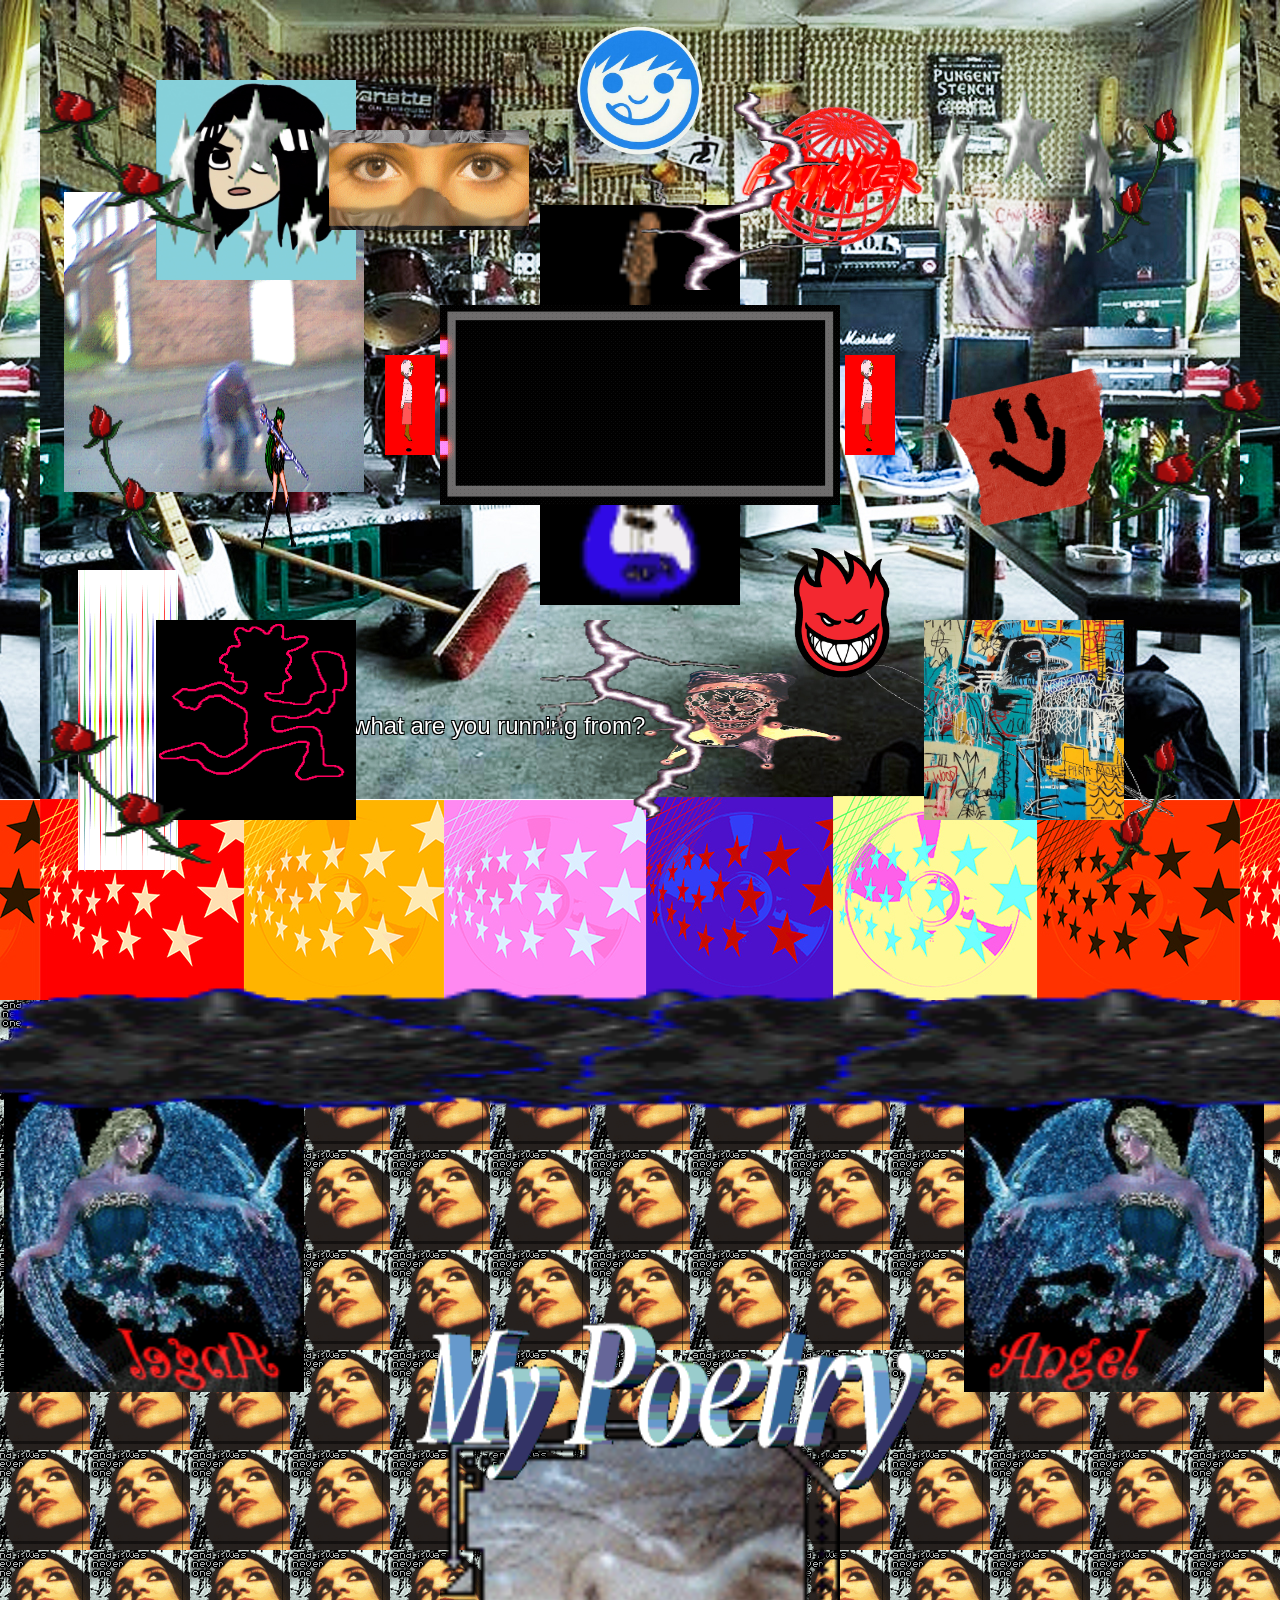
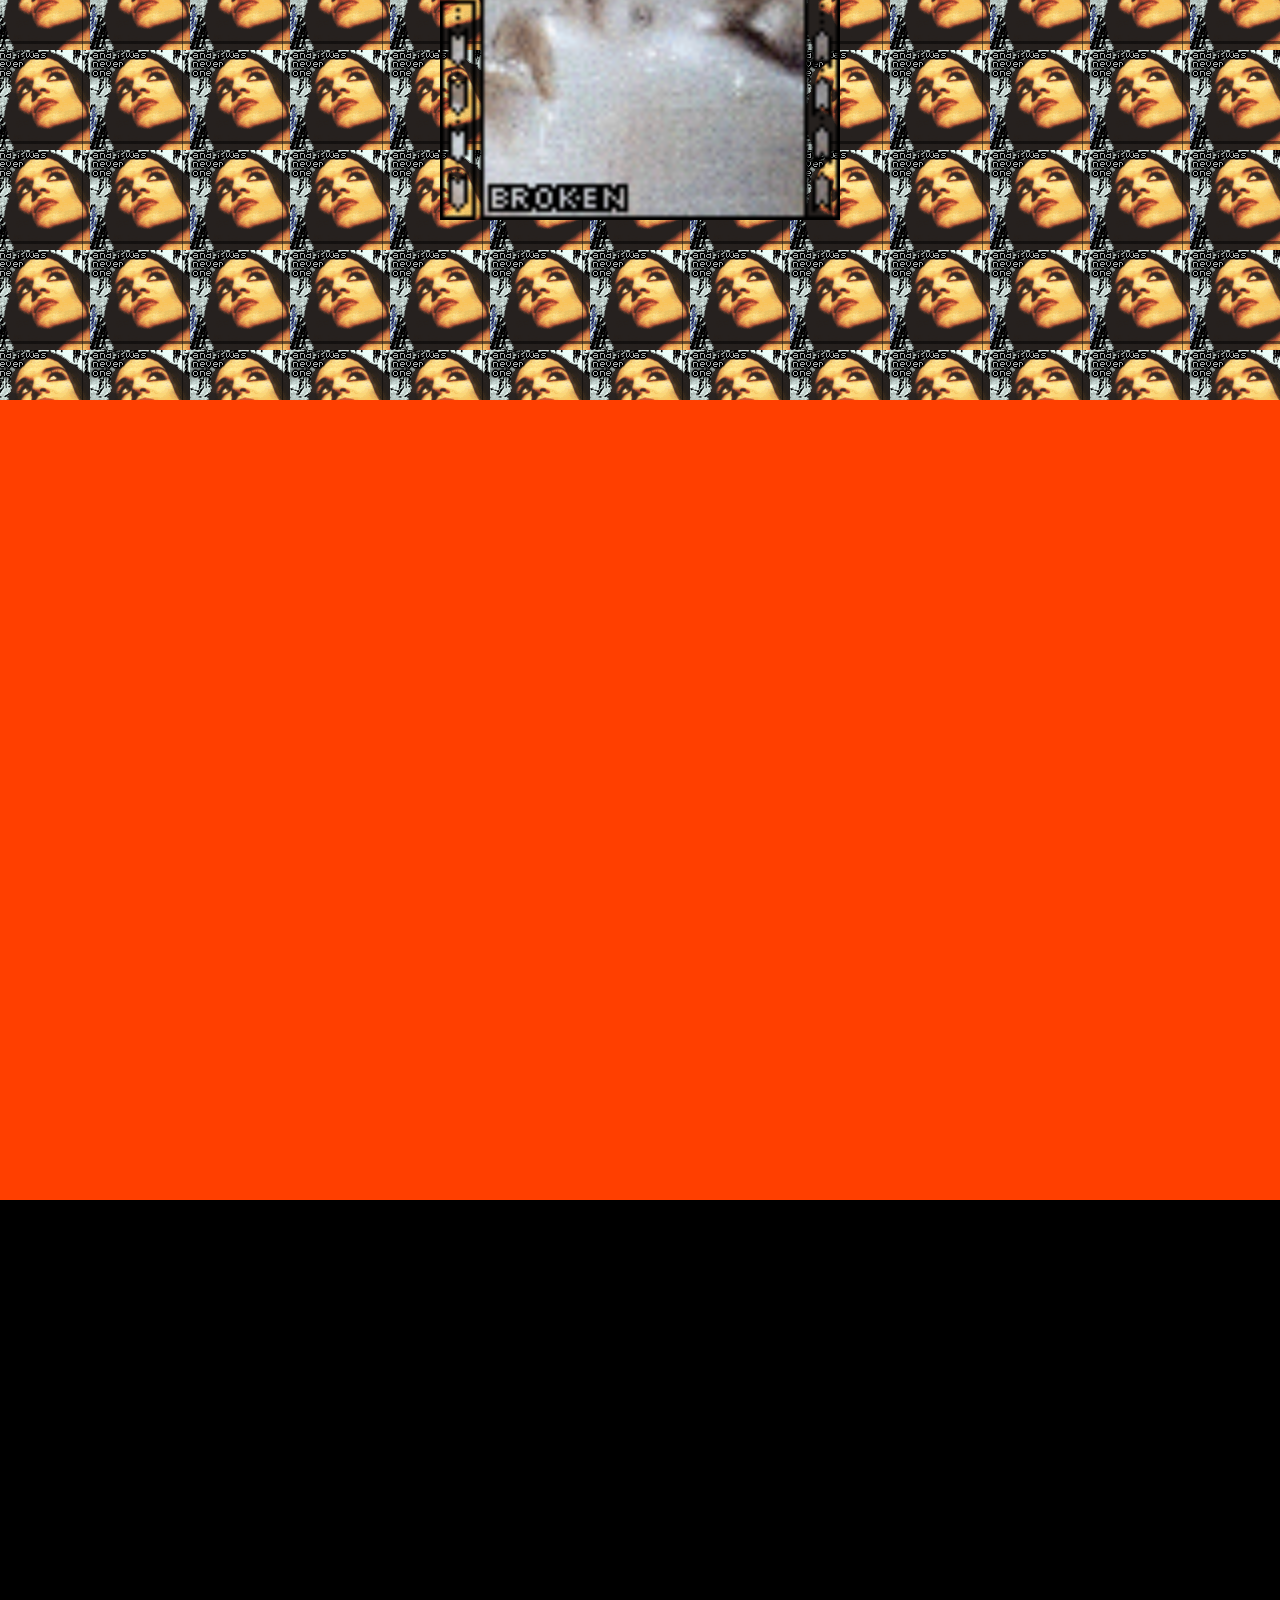
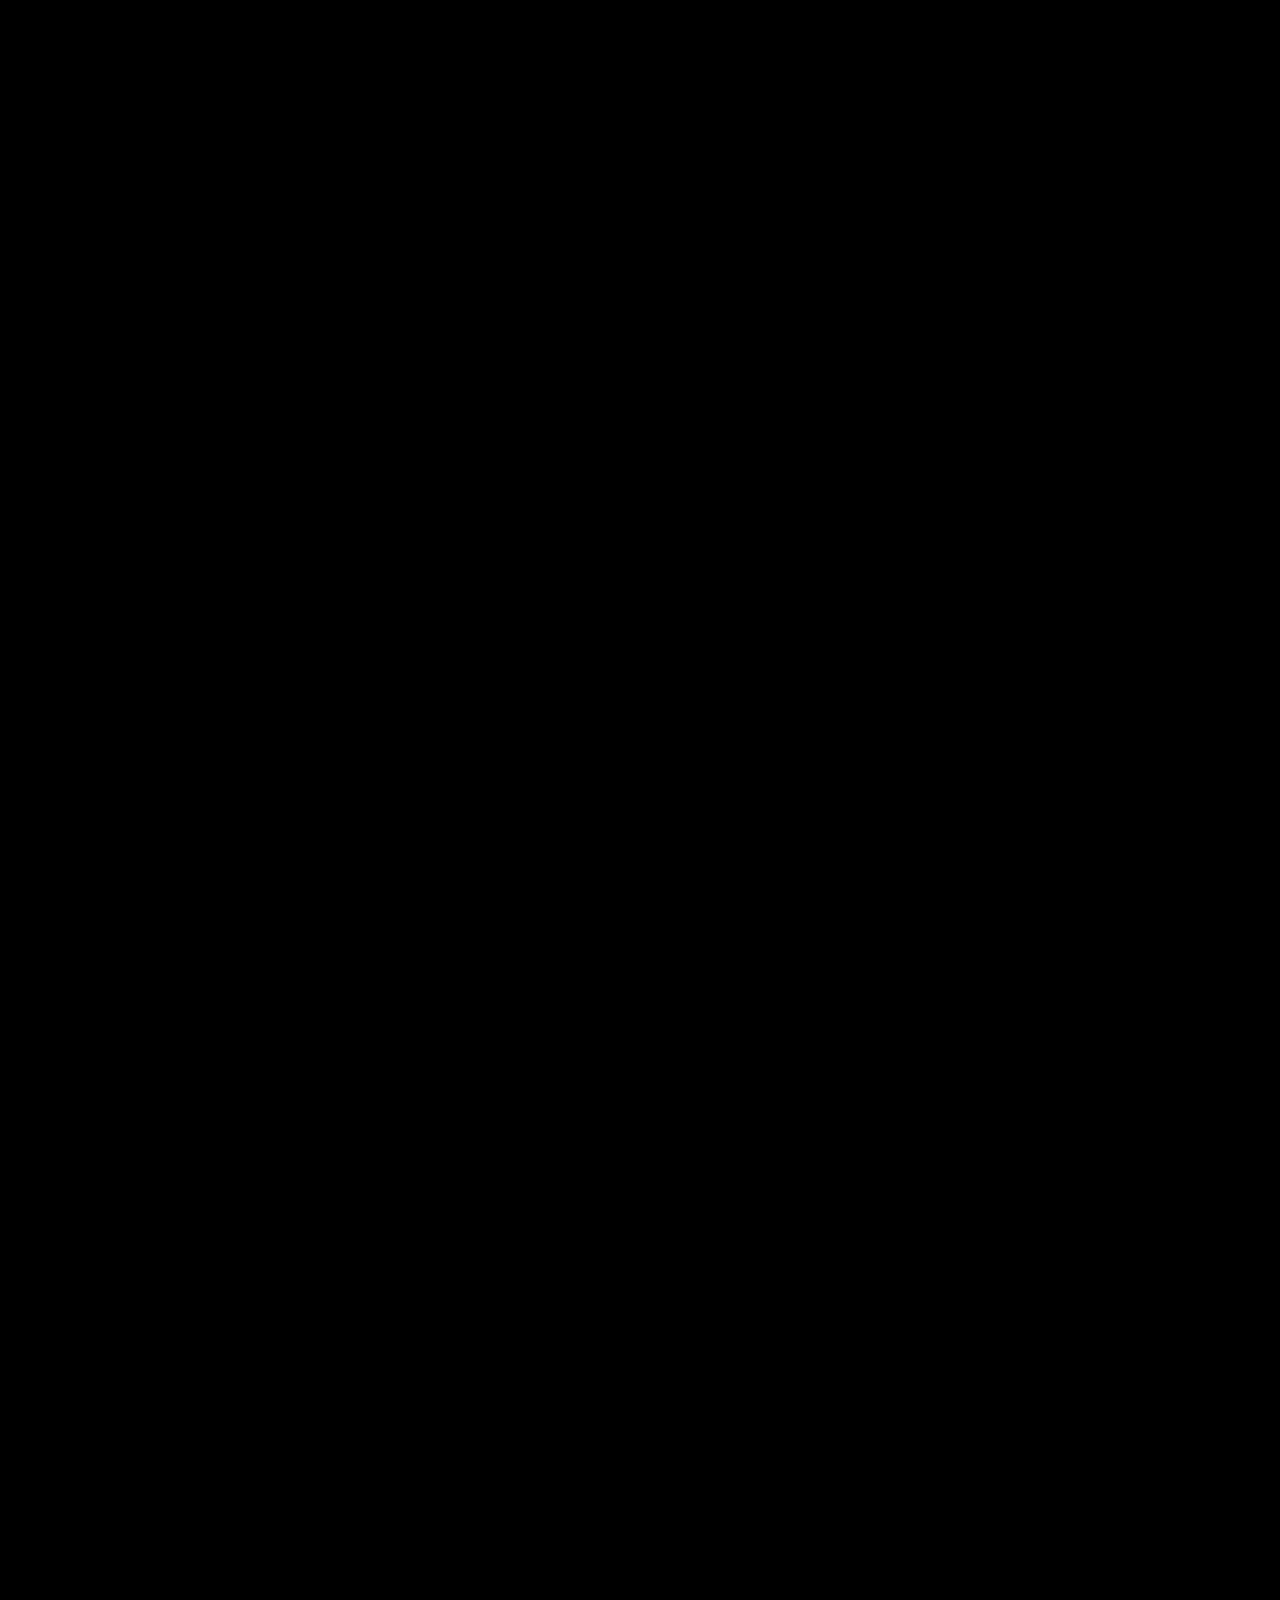
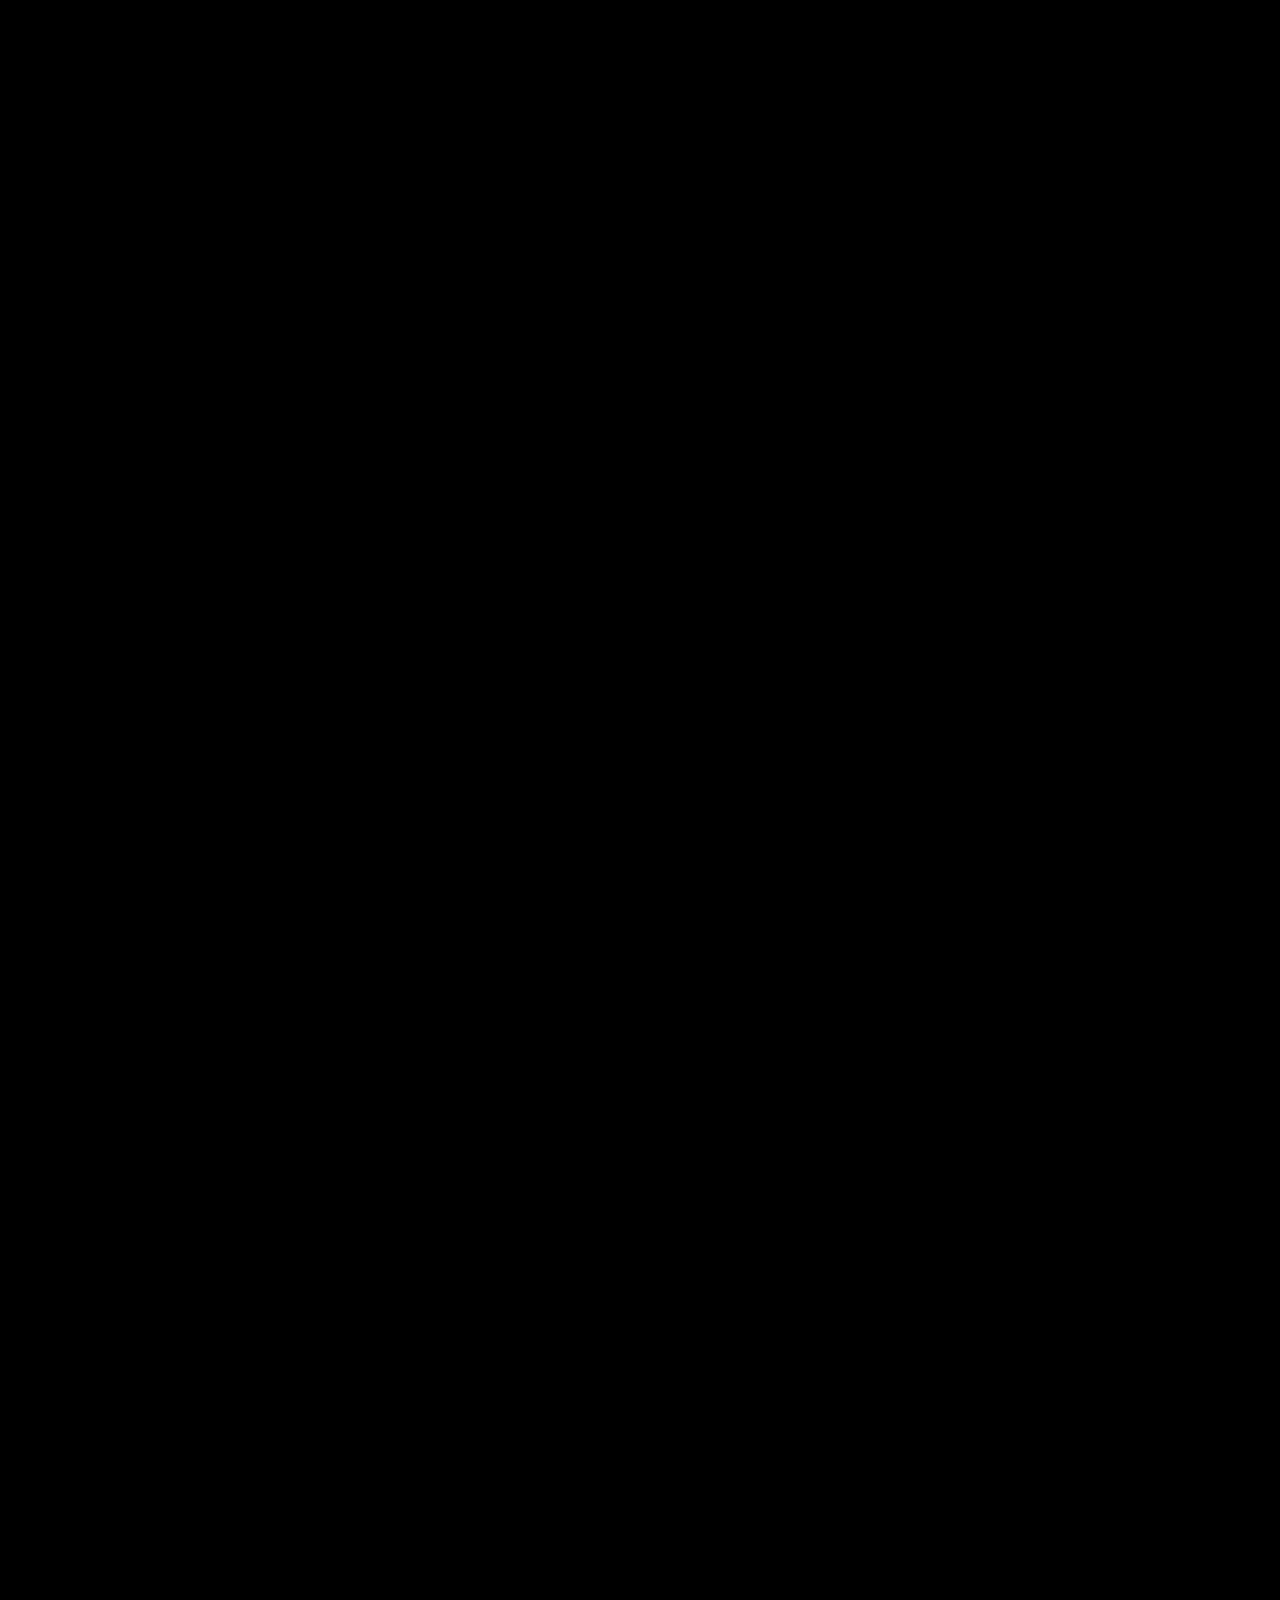
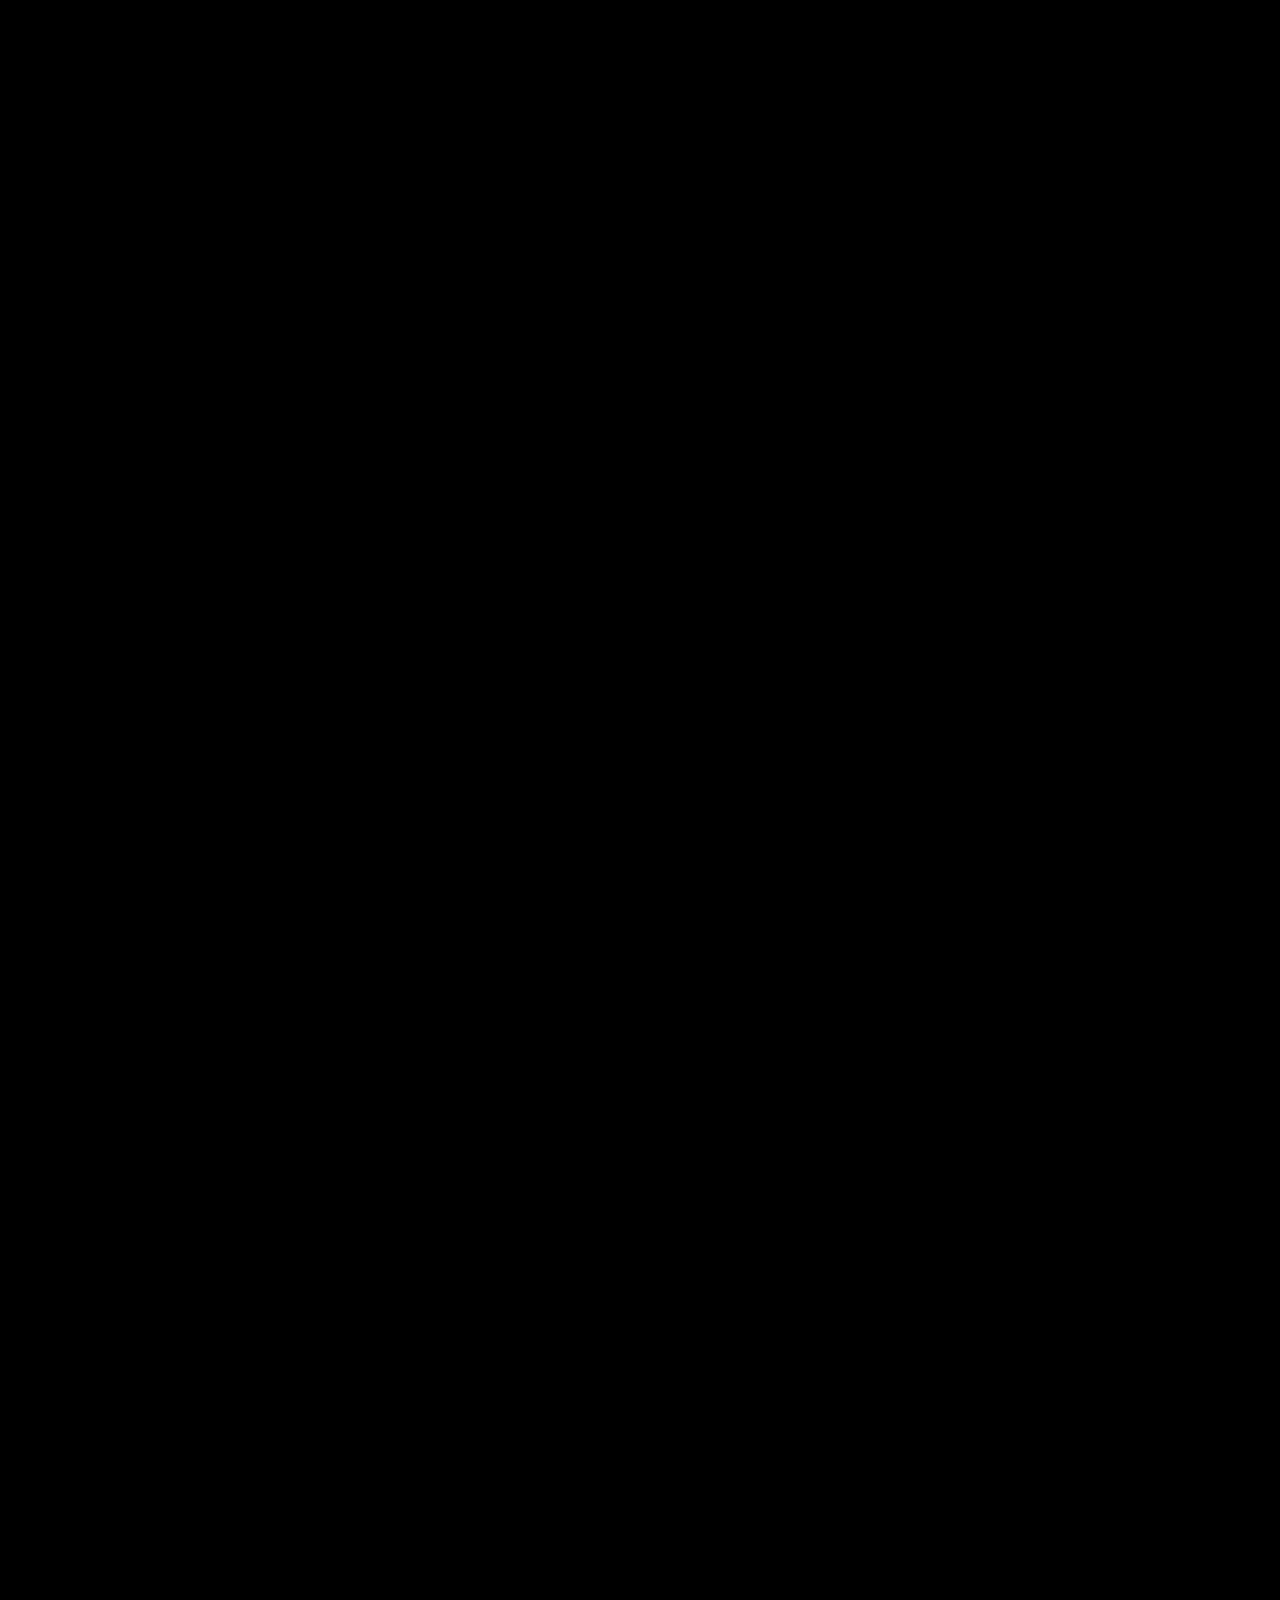
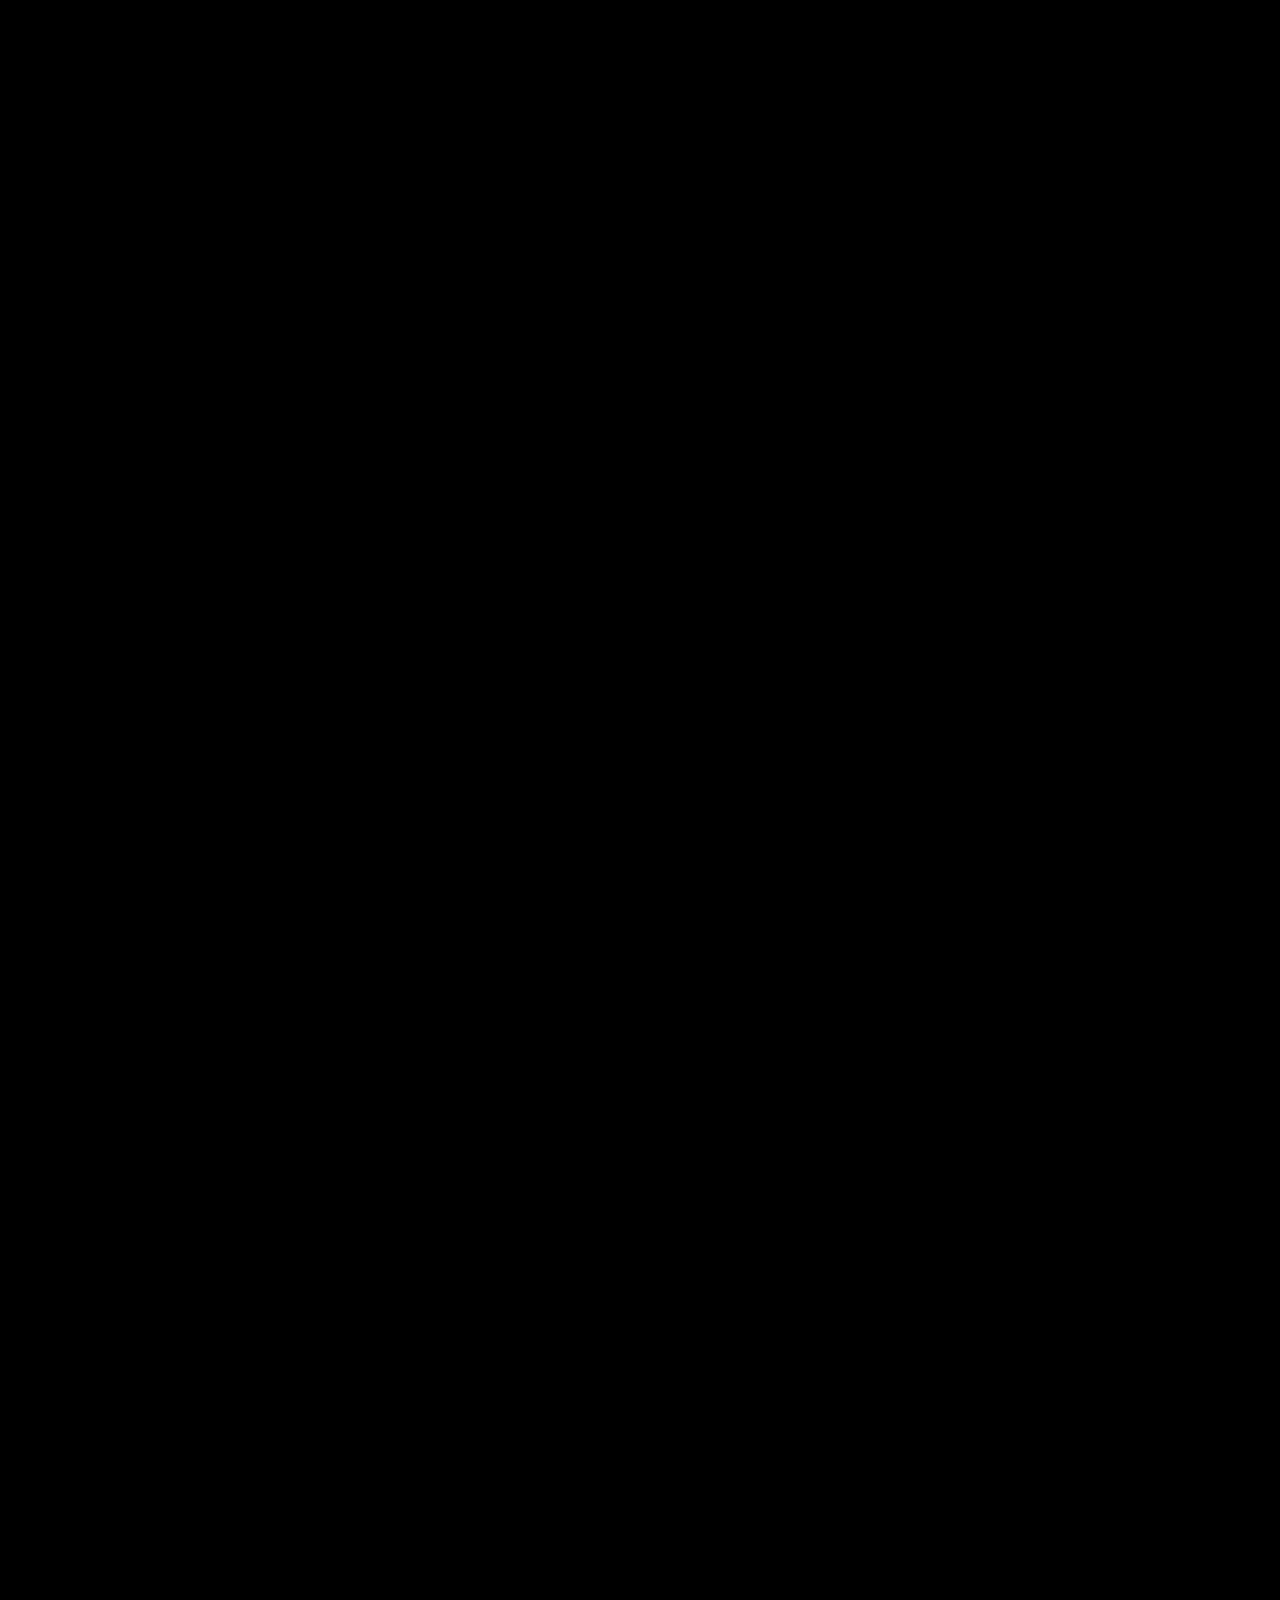
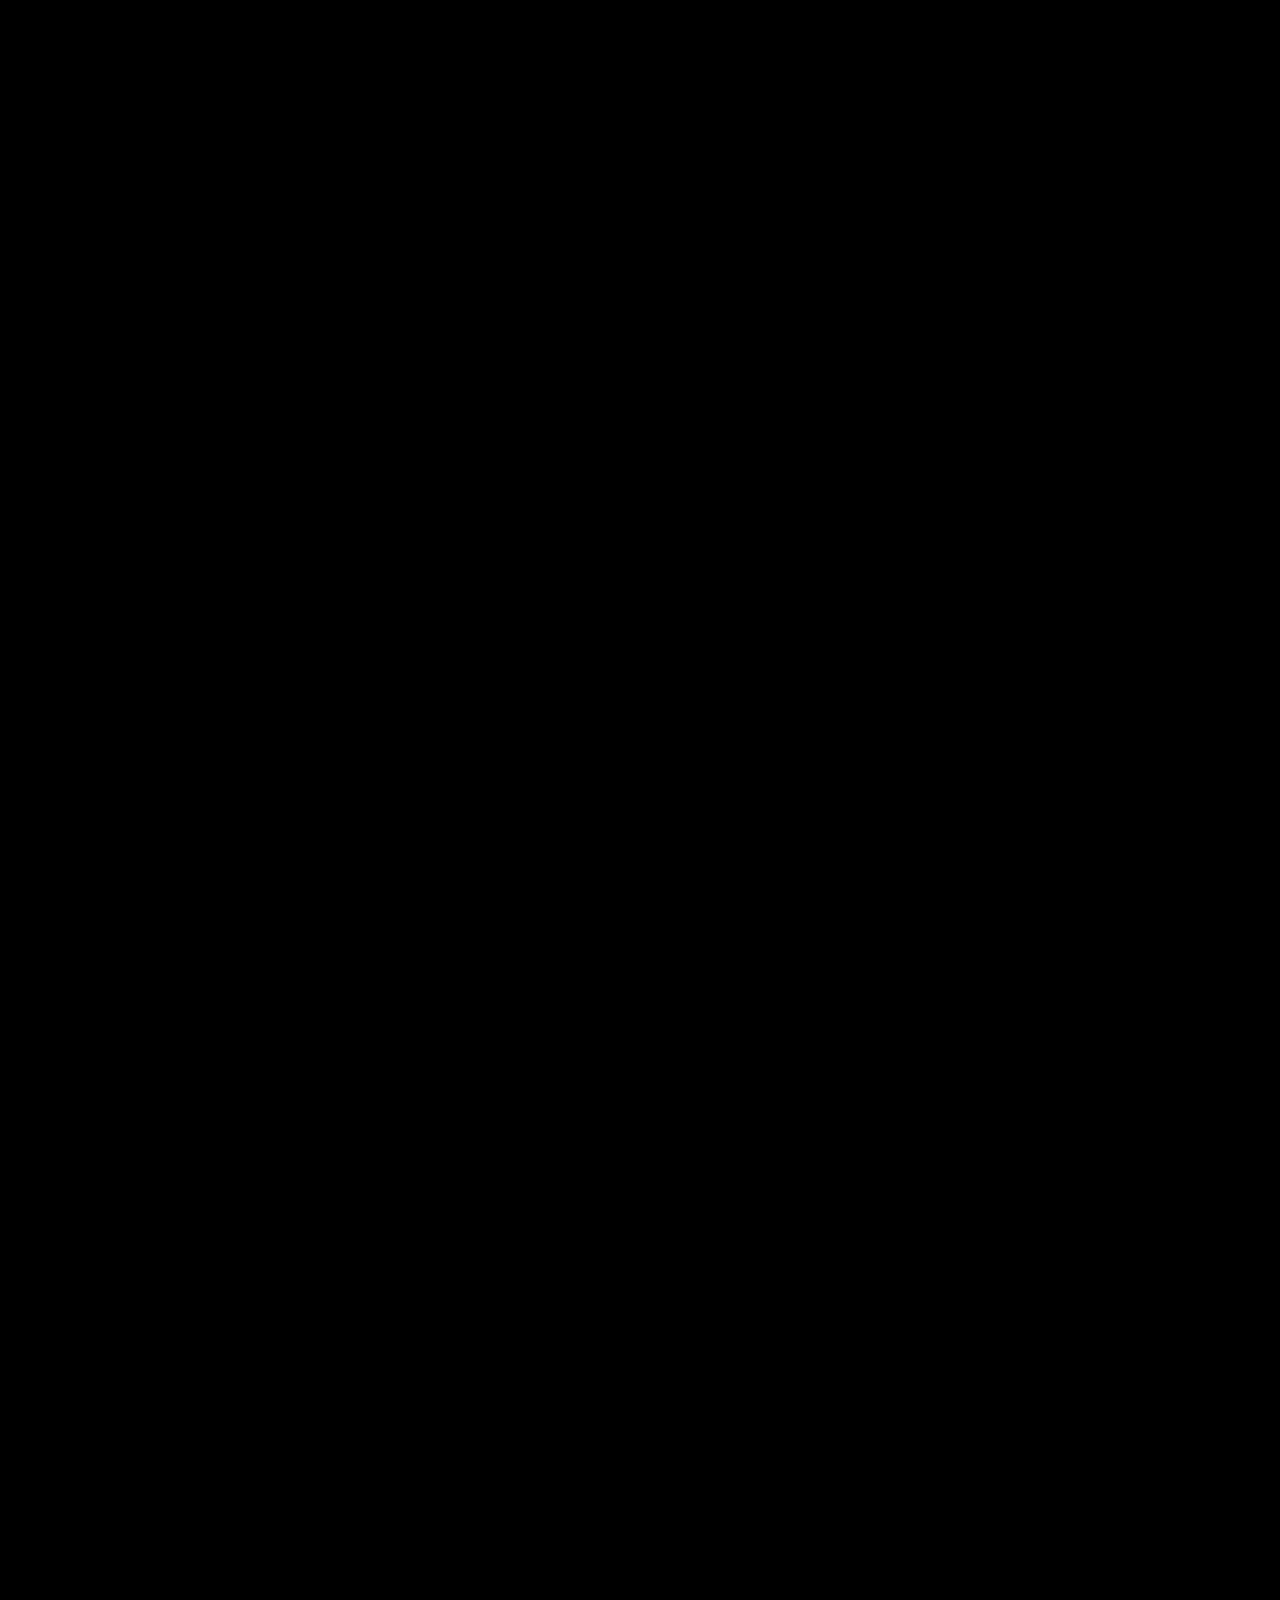
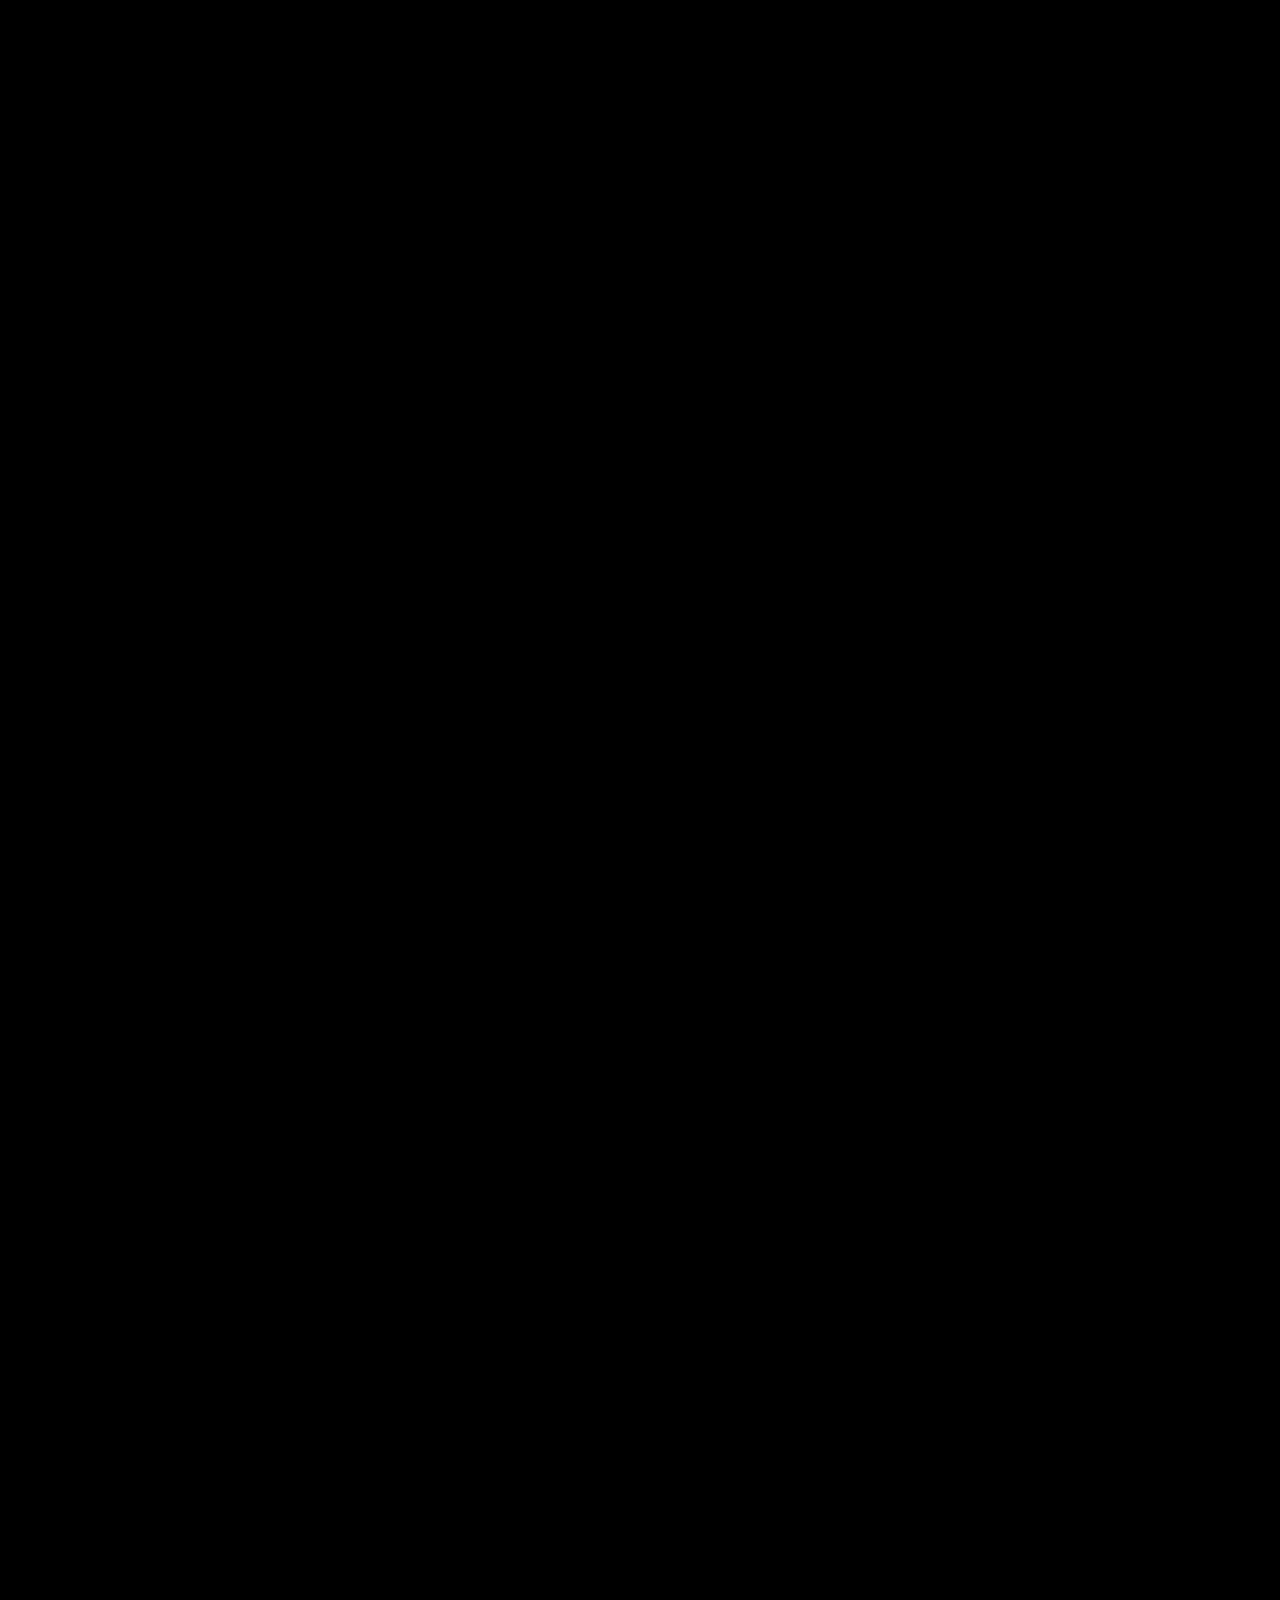
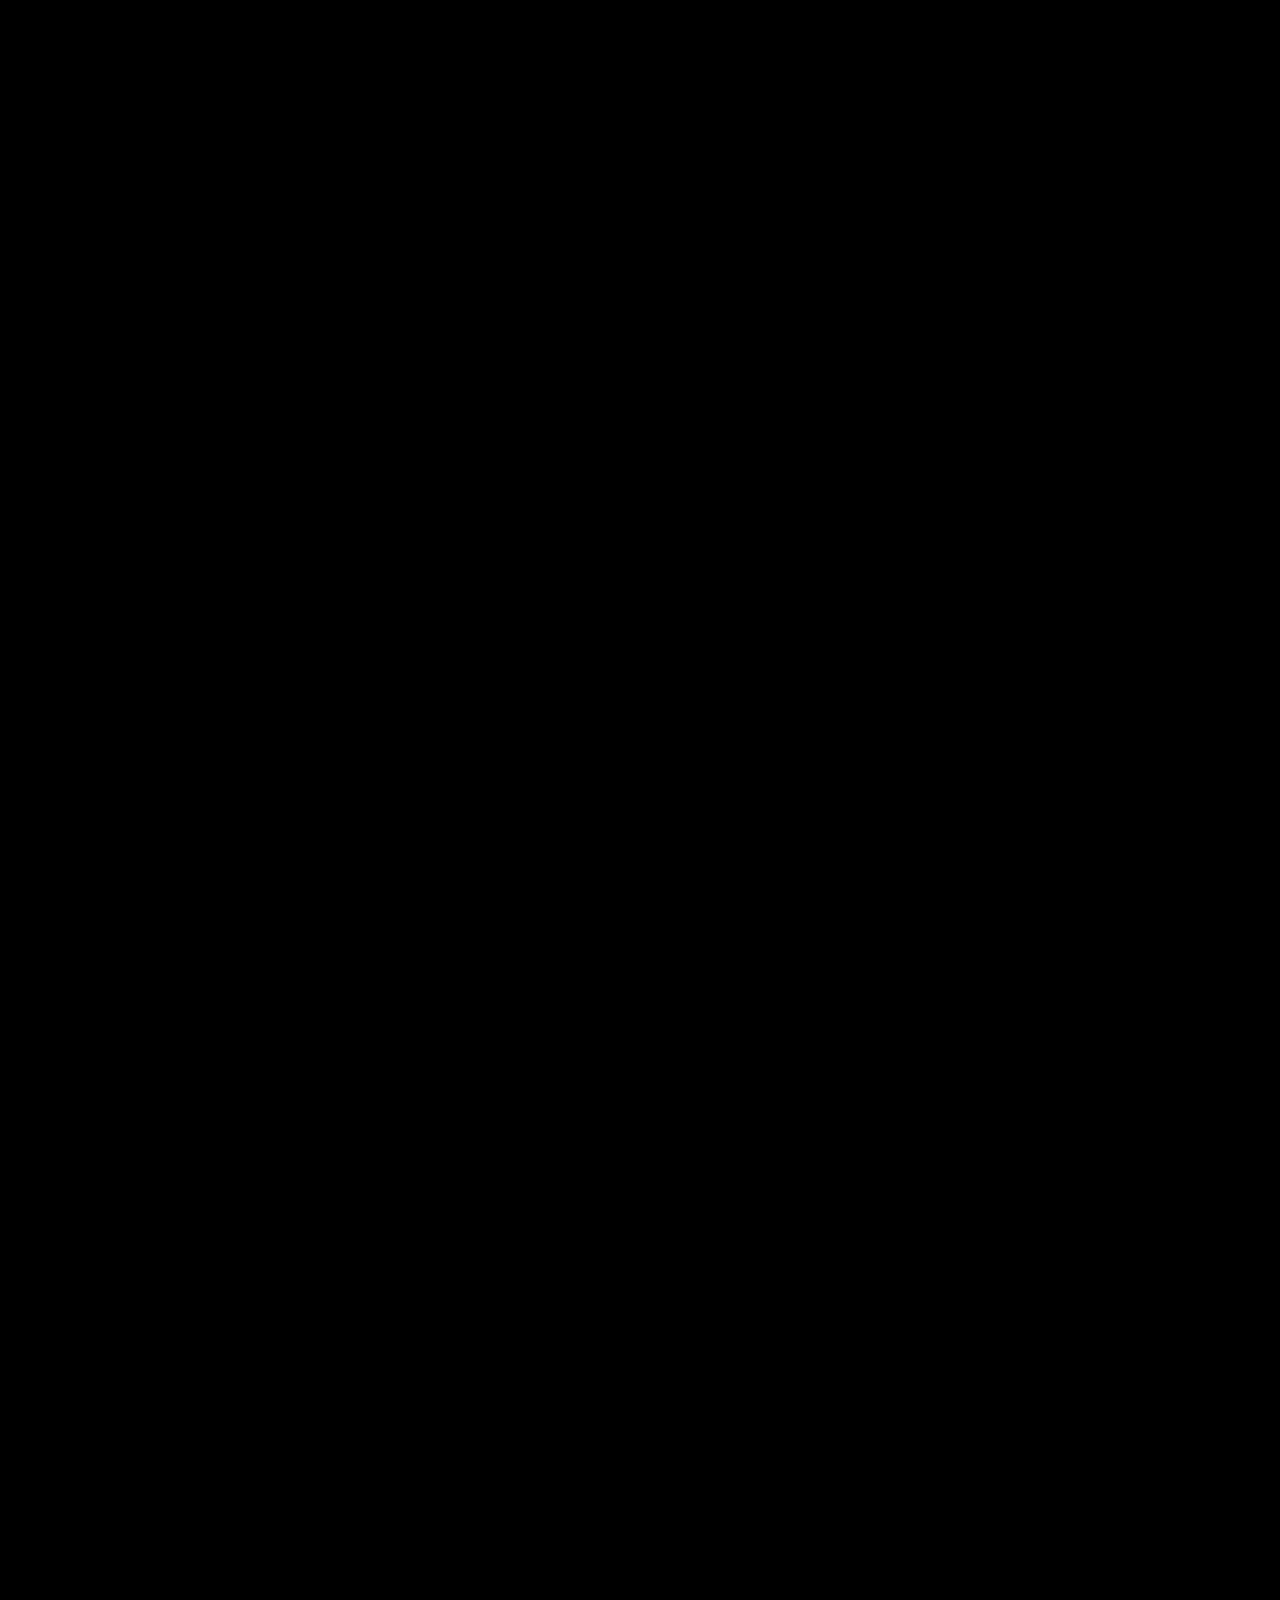
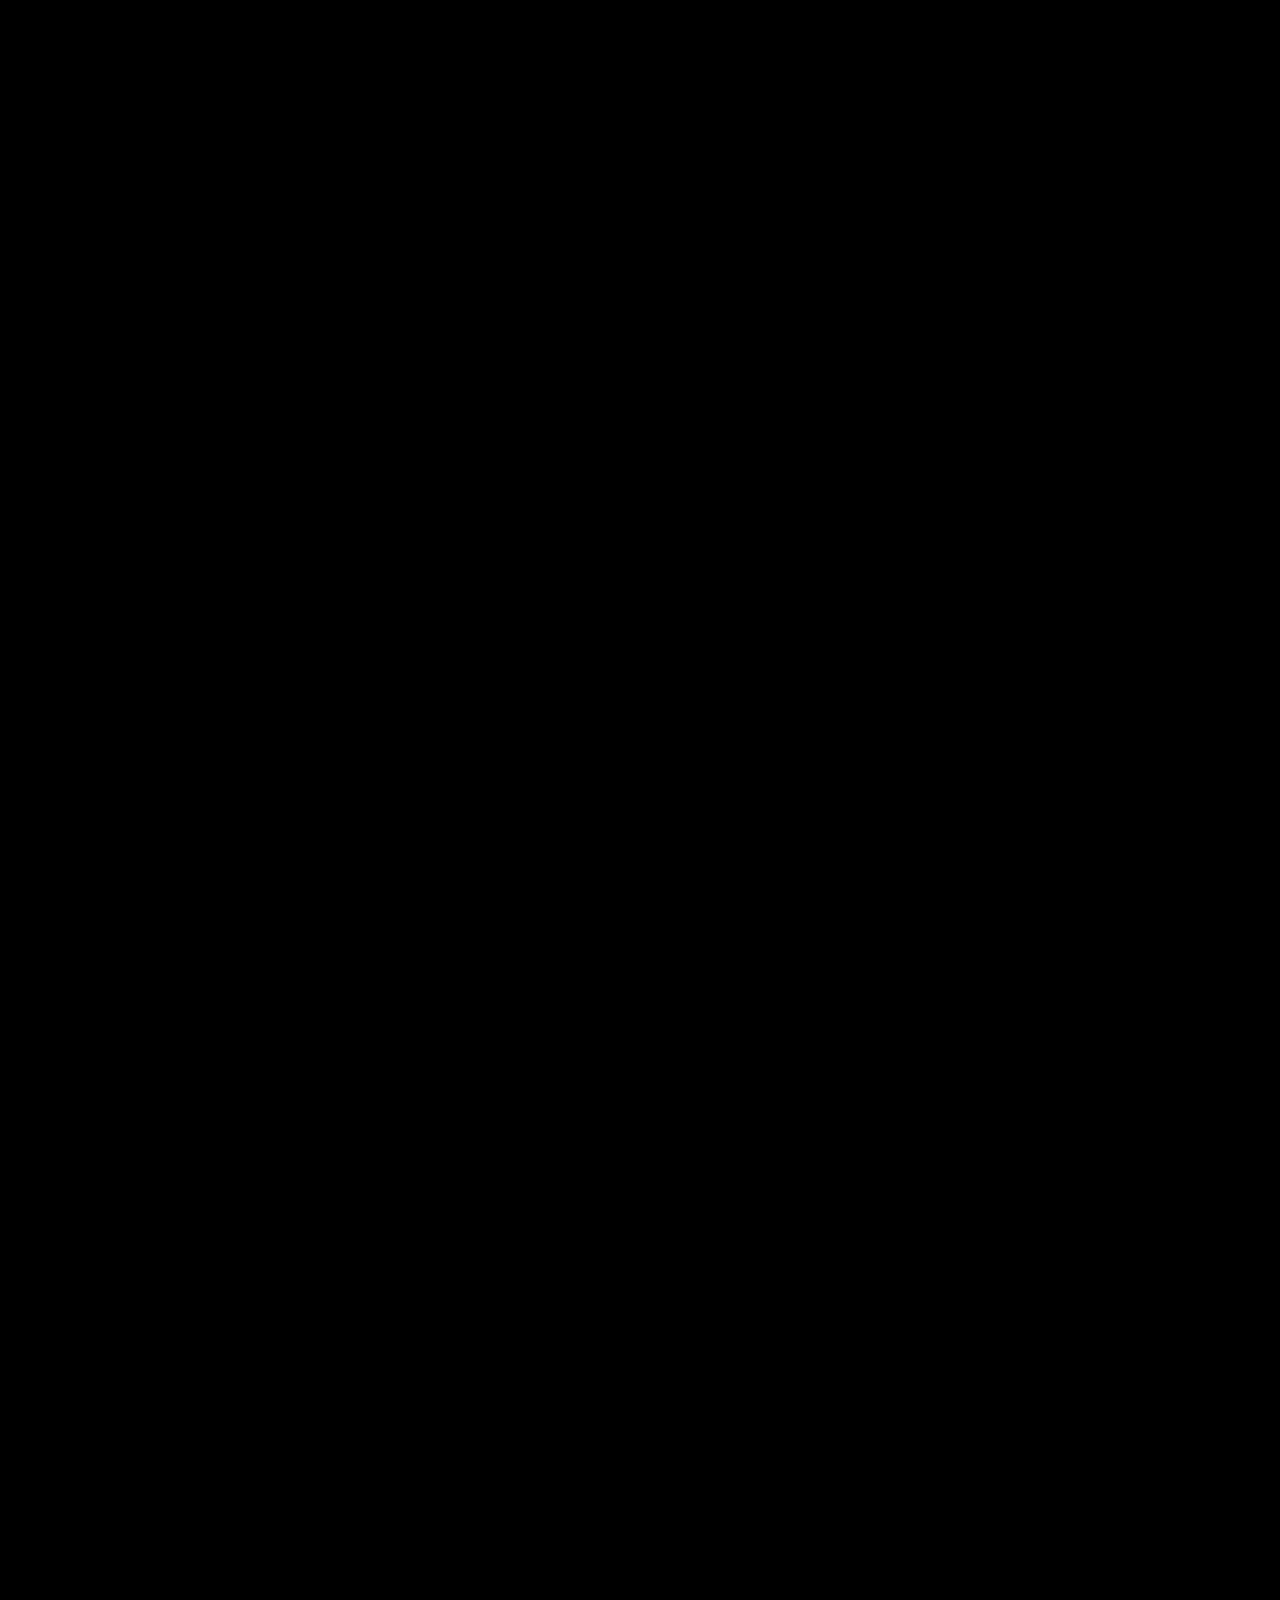
==== index.html @ 41cf7fe3 "Update index.html" ====
<!DOCTYPE html>
<html lang="en">
  <head>
    <meta charset="utf-8" />
    <meta name="viewport" content="width=device-width, initial-scale=1.0">

    <title>Feed Me Roses</title>

    <link rel="stylesheet" type="text/css" href="style.css">

    <script src="libraries/p5.min.js"></script>
    <script src="libraries/p5.sound.min.js"></script>
  </head>

  <body>
    <!-- This is the audio that autoplays upon arriving -->
    <audio id="myAudio" autoplay loop>
      <source src="thestrokes_.mp3" type="audio/mpeg">
    </audio>

    <!-- This is the first welcome screen with a bunch of overwhelming visuals from Gif Cities & some original assets -->
    <div class="backgroundcontainer">
      <p class="what">what are you running from?</p>
      <img class="scottpilgrim" src="gifs/scottpilgrim.gif" alt="gif2">
       <img class="guitar" src="gifs/guitarspace.gif" alt="gif1">
       <img class="albumcover" src="jpgs/thestrokes.jpg" alt="Album Cover">
       <img class="greystars" src="gifs/starsgrey.gif" alt="greystars">
       <img class="greystars2" src="gifs/starsgrey.gif" alt="greystars">
       <img class="flowerborders" src="gifs/flowerborder.gif" alt="flowers">
       <img class="welcometitle" src="gifs/titlecard.gif" alt="hi">
       <img class="scribble1" src="gifs/drawing.gif" alt="drawing">
       <img class="running" src="gifs/runningaway.gif" alt="run">
       <img class="paper" src="pngs/papermark.png" alt="collage">
       <img class="skate" src="gifs/skatetrick.gif" alt="trick">
       <img class="roses" src="gifs/roses.gif" alt="flowerrose">
       <img class="roses2" src="gifs/roses.gif" alt="flowerrose">
       <img class="roses3" src="gifs/roses.gif" alt="flowerrose">
       <img class="roses4" src="gifs/roses.gif" alt="flowerrose">
       <img class="roses5" src="gifs/roses.gif" alt="flowerrose">
       <img class="roses6" src="gifs/roses.gif" alt="flowerrose">
       <img class="provoker" src="gifs/output-onlinegiftools.gif"alt="provoker">
       <img class="jester" src="gifs/jester2.gif"alt="jester">
       <img class="eye" src="gifs/eyes.gif"alt="an_eye">
       <img class="bolt" src="gifs/lightning.gif"alt="electric">
       <img class="bolt2" src="gifs/lightning.gif"alt="electric">
       <img class="bolts" src="gifs/bolts.gif"alt="fiery">
       <img class="bolts2" src="gifs/bolts.gif"alt="fiery">
       <img class="flying2" src="gifs/floating.gif"alt="anime">
       <img class="throwingtornado" src="gifs/throwing.gif"alt="woah">
      <img class="flying" src="gifs/floating.gif"alt="anime">
      <img class="nefflogo" src="pngs//neff.png"  alt="neff">
      <img class="spit" src="pngs/spitfire.png" alt="fire">
      </div>

    <!-- This is the poetry world that I built using gifs from GifCities with my own poem assets -->
      <div class="world2">  
        <img class="darkangel" src="gifs/angel2.gif" alt="darkangel">
        <img class="darkangel2" src="gifs/angel2.gif" alt="darkangel">
        <img class="cloud" src="gifs/cloud.gif" alt="rain">
        <img class="cloud2" src="gifs/cloud.gif" alt="rain">
        <img class="cloud3" src="gifs/cloud.gif" alt="rain">
        <img class="cloud4" src="gifs/cloud.gif" alt="rain">
        <img class="cloud5" src="gifs/cloud.gif" alt="rain">
        <img class="cloud6" src="gifs/cloud.gif" alt="rain">
        <img class="poetry" src="gifs/poetry.gif" alt="poetry">
        <img class="broken1" src="gifs/broken_yes.gif" alt="broken">
        <img class="broken2" src="gifs/broken_woah.gif" alt="broken">
      </div>

      <!-- This is picking up the set audio upon loading and placed at the end similar to the pj5 script -->
      <script>
      var audio = document.getElementById("myAudio");
      audio.volume = 0.2; 
      </script>
    
    <!-- This links the kaleidoscope animation I made in pj5  -->
    <script src="sketch.js"></script>
  </body>
</html>
---- style.css ----
html, body {
  margin: 0;
  padding: 0;
}

body {
  height: 20000px;
  background-color: black;
}

canvas {
  display: block;
}


.backgroundcontainer {
  width: 100%;
  height: 1000px;
  background-image: url('jpgs/backgroundtop_.jpg');
  background-size: contain;
  background-position: center;
  /* border: 6px solid black; */
}

.albumcover {
  width: 200px;
  height: 200px;
  position: absolute;
  top: 80%;
  left: 80%;
  transform: translate(-50%, -50%);
}

.guitar {
  width: 200px;
  height: 400px;
  position: absolute;
  top: 45%;
  left: 50%;
  transform: translate(-50%, -50%);
}

.scottpilgrim {
  width: 200px;
  height: 200px;
  position: absolute;
  top: 20%;
  left: 20%;
  transform: translate(-50%, -50%);
}

.greystars {
  width: 200px;
  height: 200px;
  position: absolute;
  top: 20%;
  left: 80%;
  transform: translate(-50%, -50%);
}

.greystars2 {
  width: 200px;
  height: 200px;
  position: absolute;
  top: 20%;
  left: 20%;
  transform: translate(-50%, -50%);
}

.flowerborders {
  width: 100px;
  height: 300px;
  position: absolute;
  top: 80%;
  left: 10%;
  transform: translate(-50%, -50%);
}

.welcometitle {
  width: 400px;
  height: 200px;
  position: absolute;
  top: 45%;
  left: 50%;
  transform: translate(-50%, -50%);
}

.scribble1 {
  width: 400px;
  height: 200px;
  position: absolute;
  top: 80%;
  left: 80%;
  transform: translate(-50%, -50%);
}

.skate {
  width: 300px;
  height: 300px;
  position: bottom;
  margin-top: 15%;
  margin-left: 5%;

}

.running {
  width: 200px;
  height: 200px;
  position: absolute;
  top: 80%;
  left: 20%;
  transform: translate(-50%, -50%);
}

.what {
  font-family: 'Arial', sans-serif;
  font-size: 24px;
  color: white;
  text-shadow: 
    -1px -1px 0 #000,  
     1px -1px 0 #000,
    -1px  1px 0 #000,
     1px  1px 0 #000;
  position: absolute;
  top: 78%;
  left: 39%;
  transform: translate(-50%, -50%);
}

.paper {
  width: 200px;
  height: 200px;
  position: absolute;
  top: 50%;
  left: 80%;
  transform: translate(-50%, -50%);
}

.roses {
  width: 200px;
  height: 200px;
  position: absolute;
  top: 15%;
  left: 10%;
  transform: translate(-50%, -50%);
}

.roses2 {
  width: 200px;
  height: 200px;
  position: absolute;
  top: 85%;
  left: 10%;
  transform: translate(-50%, -50%);
}

.roses3 {
  width: 100px;
  height: 200px;
  position: absolute;
  top: 50%;
  left: 10%;
  transform: translate(-50%, -50%);
}

.roses4 {
  width: 100px;
  height: 200px;
  position: absolute;
  top: 6%;
  left: 85%;
  transform: scaleX(-1);
}

.roses5 {
  width: 200px;
  height: 200px;
  position: absolute;
  top: 36%;
  left: 85%;
  transform: scaleX(-1);
}

.roses6 {
  width: 100px;
  height: 200px;
  position: absolute;
  top: 76%;
  left: 85%;
  transform: scaleX(-1);
}

.provoker {
  width: 200px;
  height: 200px;
  position: absolute;
  top: 20%;
  left: 65%;
  transform: translate(-50%, -50%);
}

.jester {
  width: 200px;
  height: 100px;
  position: absolute;
  top: 80%;
  left: 58%;
  transform: translate(-50%, -50%);
}

.eye{
  width: 200px;
  height: 100px;
  position: absolute;
  top: 20%;
  left: 33.5%;
  transform: translate(-50%, -50%);
}

.bolt {
  width: 500px;
  height: 400px;
  position: absolute;
  top: 80%;
  left: 50%;
  transform: translate(-50%, -50%);
}

.bolt2 {
  width: 500px;
  height: 400px;
  position: absolute;
  top: 10%;
  left: 50%;
  transform: scaleY(-1);
}

.bolts {
  width: 200px;
  height: 200px;
  position: absolute;
  top: 80%;
  left: 50%;
  transform: translate(-50%, -50%);
}

.bolts2 {
  width: 200px;
  height: 200px;
  position: absolute;
  top: 10%;
  left: 50%;
  transform: scaleY(-1);
}

.throwingtornado {
  width: 250px;
  height: 200px;
  position: absolute;
  top: 50%;
  left: 30%;
  transform: translate(-50%, -50%);
}

.flying {
  width: 50px;
  height: 100px;
  position: absolute;
  top: 45%;
  left: 68%;
  transform: translate(-50%, -50%);
}

.flying2 {
  width: 50px;
  height: 100px;
  position: absolute;
  top: 45%;
  left: 32%;
  transform: translate(-50%, -50%);
}

.nefflogo {
  width: 150px;
  height: 150px;
  position: absolute;
  top: 10%;
  left: 50%;
  transform: translate(-50%, -50%);
}

.spit{ 
  width: 150px;
  height: 150px;
  position: absolute;
  top: 68%;
  left: 66%;
  transform: translate(-50%, -50%);
}

.world2{
  width: 100%;
  height: 1000px;
  background-image: url('gifs/broken_woah.gif');
  background-size: absolute;
  background-position: center;

}


.littleangel{
  width: 300px;
  height: 300px;
  position: absolute;
  top: 140%;
  left: 13%;
  transform: translate(-50%, -50%);
}

.cloud {
  width: 1000px;
  height: 200px;
  position: absolute;
  top: 120%;
  left: 50%;
  transform: translate(-50%, -50%);
}

.cloud2 {
  width: 1000px;
  height: 200px;
  position: absolute;
  top: 120%;
  left: 15%;
  transform: translate(-50%, -50%);
}

.cloud3 {
  width: 1000px;
  height: 200px;
  position: absolute;
  top: 120%;
  left: 35%;
  transform: translate(-50%, -50%);
}

.cloud4 {
  width: 1000px;
  height: 200px;
  position: absolute;
  top: 120%;
  left: 65%;
  transform: translate(-50%, -50%);
}

.cloud5 {
  width: 1000px;
  height: 200px;
  position: absolute;
  top: 120%;
  left: 15%;
  transform: translate(-50%, -50%);
}

.cloud6 {
  width: 1000px;
  height: 200px;
  position: absolute;
  top: 120%;
  left: 85%;
  transform: translate(-50%, -50%);
}

.darkangel {
  width: 300px;
  height: 300px;
  position: absolute;
  top: 138%;
  left: 87%;
  transform: translate(-50%, -50%);
}

.darkangel2 {
  width: 300px;
  height: 300px;
  position: absolute;
  top: 138%;
  left: 12%;
  transform: translate(-50%, -50%) scaleX(-1);
}


.poetry {
  width: 600px;
  height: 200px;
  position: absolute;
  top: 155%;
  left: 50%;
  transform: translate(-50%, -50%);
  z-index: 2;
}

.broken1 {
  width: 400px;
  height: 400px;
  position: absolute; 
  top: 180%;
  left: 50%;
  transform: translate(-50%, -50%);
  z-index: 1;
}
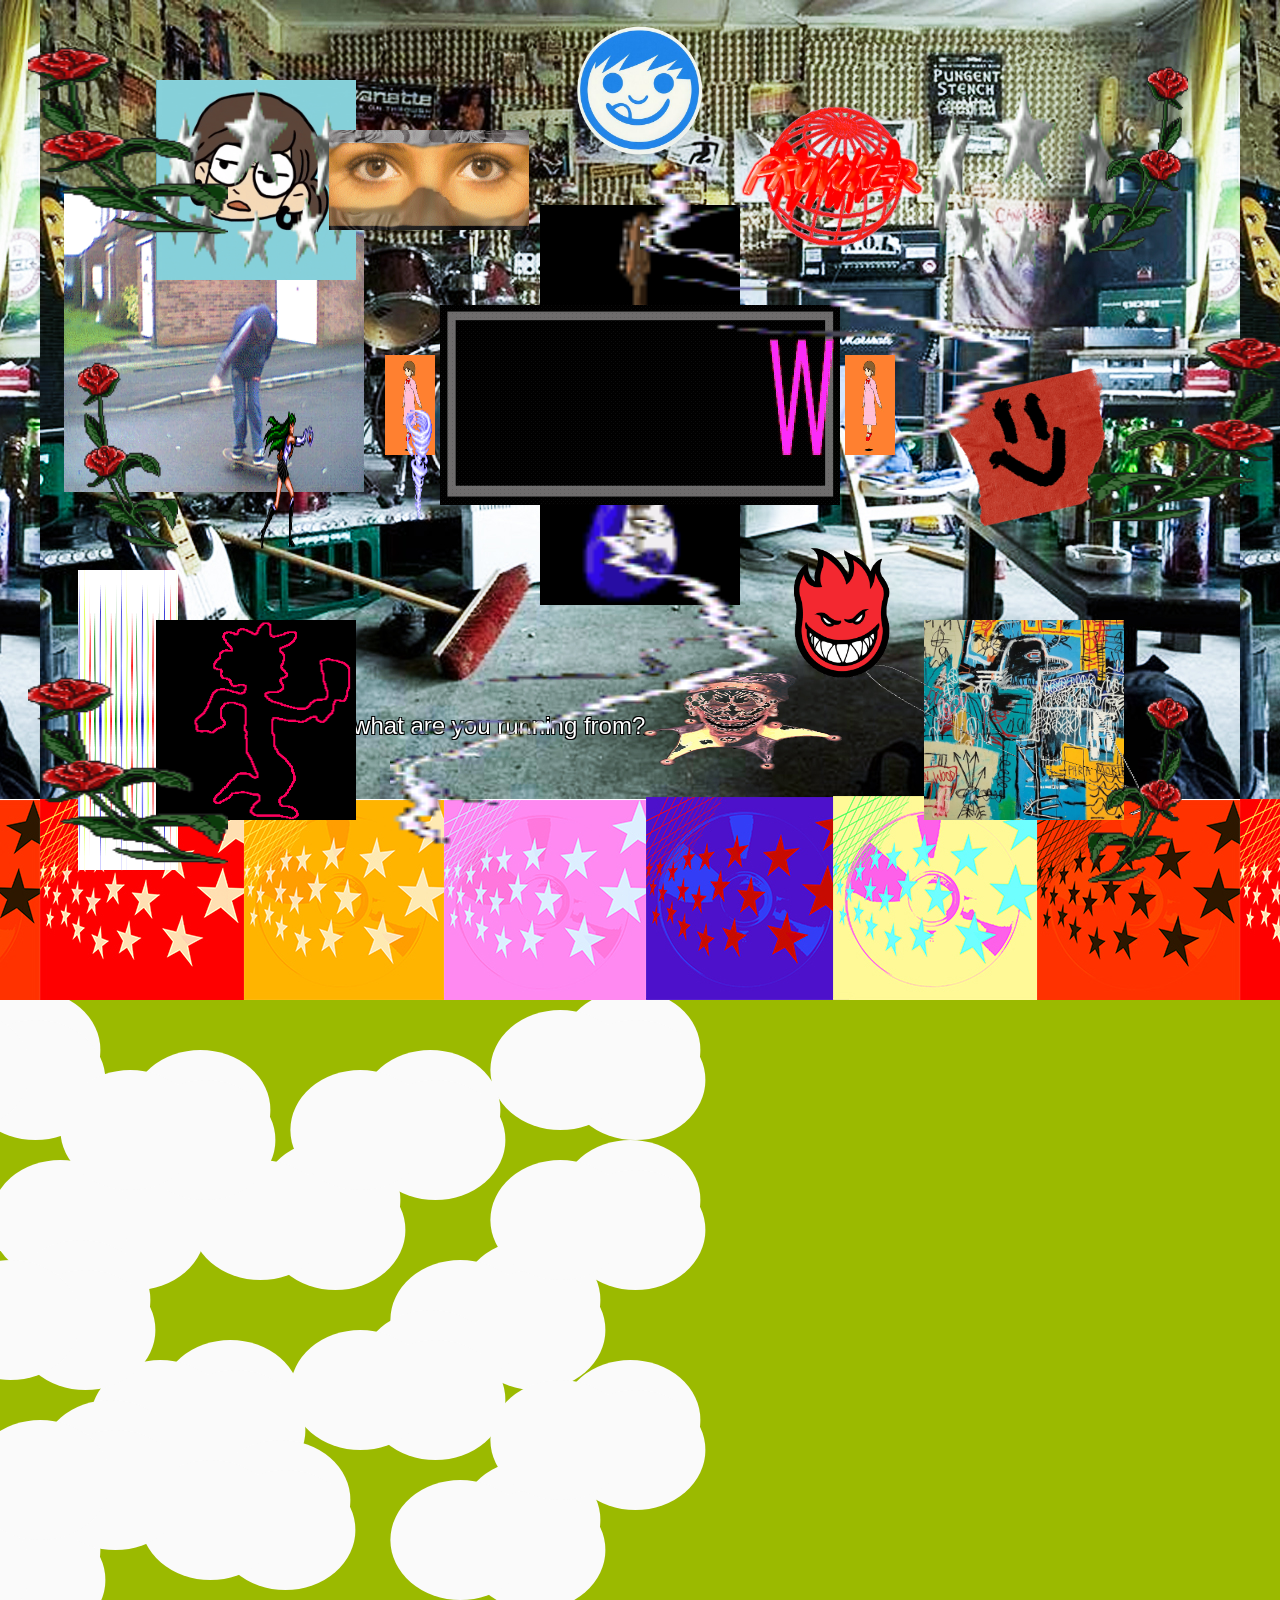
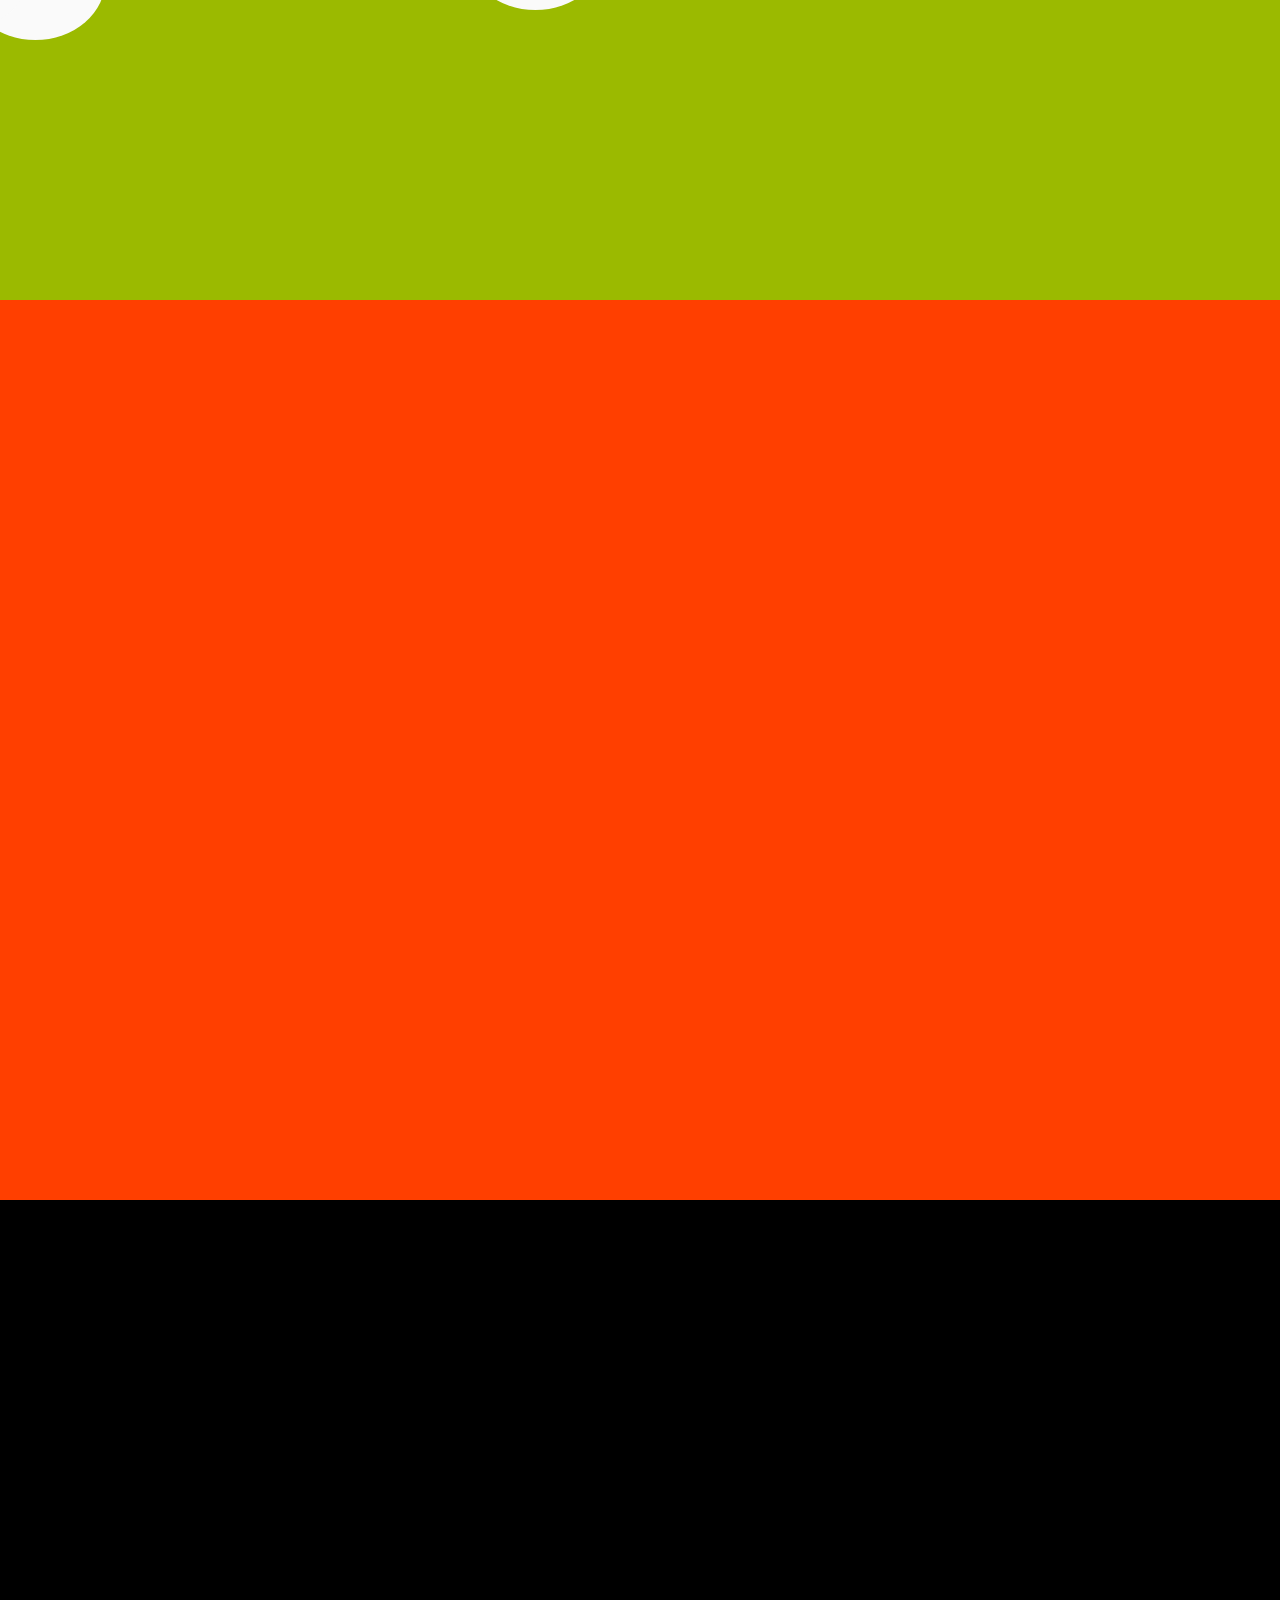
==== commit 6efacd8c: "i messed up the names" ====
--- a/index.html
+++ b/index.html
@@ -14,9 +14,9 @@
 
   <body>
     <!-- This is the audio that autoplays upon arriving -->
-    <audio id="myAudio" autoplay loop>
+    <!-- <audio id="myAudio" autoplay loop>
       <source src="thestrokes_.mp3" type="audio/mpeg">
-    </audio>
+    </audio> -->
 
     <!-- This is the first welcome screen with a bunch of overwhelming visuals from Gif Cities & some original assets -->
     <div class="backgroundcontainer">
@@ -52,19 +52,13 @@
       <img class="spit" src="pngs/spitfire.png" alt="fire">
       </div>
 
-    <!-- This is the poetry world that I built using gifs from GifCities with my own poem assets -->
-      <div class="world2">  
-        <img class="darkangel" src="gifs/angel2.gif" alt="darkangel">
-        <img class="darkangel2" src="gifs/angel2.gif" alt="darkangel">
-        <img class="cloud" src="gifs/cloud.gif" alt="rain">
-        <img class="cloud2" src="gifs/cloud.gif" alt="rain">
-        <img class="cloud3" src="gifs/cloud.gif" alt="rain">
-        <img class="cloud4" src="gifs/cloud.gif" alt="rain">
-        <img class="cloud5" src="gifs/cloud.gif" alt="rain">
-        <img class="cloud6" src="gifs/cloud.gif" alt="rain">
-        <img class="poetry" src="gifs/poetry.gif" alt="poetry">
-        <img class="broken1" src="gifs/broken_yes.gif" alt="broken">
-        <img class="broken2" src="gifs/broken_woah.gif" alt="broken">
+    <!-- This puts my p5 sketch into a parent container -->
+      <div id="javascriptone">  
+    
+      </div>
+
+      <div id="kaleidoscope">
+        
       </div>
 
       <!-- This is picking up the set audio upon loading and placed at the end similar to the pj5 script -->
@@ -75,5 +69,6 @@
     
     <!-- This links the kaleidoscope animation I made in pj5  -->
     <script src="sketch.js"></script>
+    <script src="clouds.js"></script>
   </body>
 </html>
--- a/style.css
+++ b/style.css
@@ -4,7 +4,7 @@
 }
 
 body {
-  height: 20000px;
+  height: 3500px;
   background-color: black;
 }
 
@@ -409,3 +409,13 @@
   transform: translate(-50%, -50%);
   z-index: 1;
 }
+
+.javascriptone {
+  width: 100%;
+  height: 1000px;
+}
+
+.kaleidoscope {
+   width: 100%;
+  height: 1000px;
+}
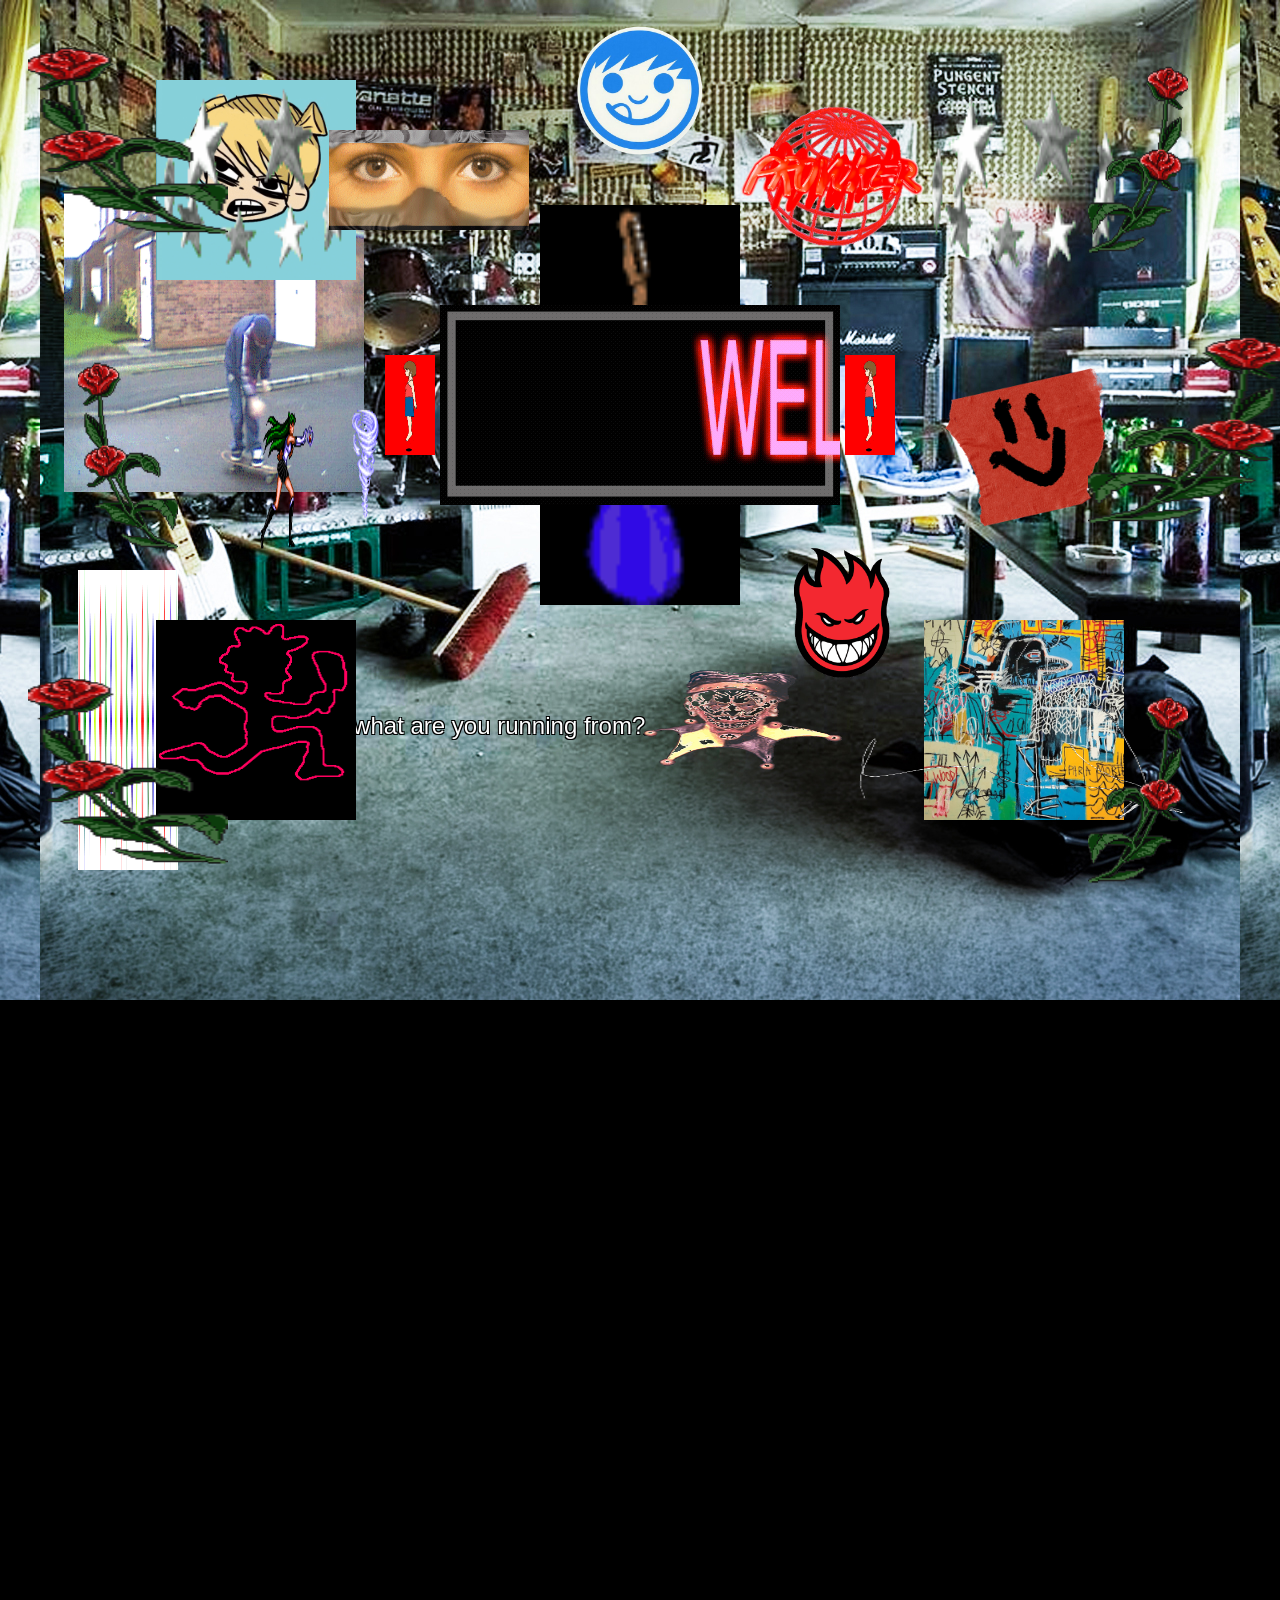
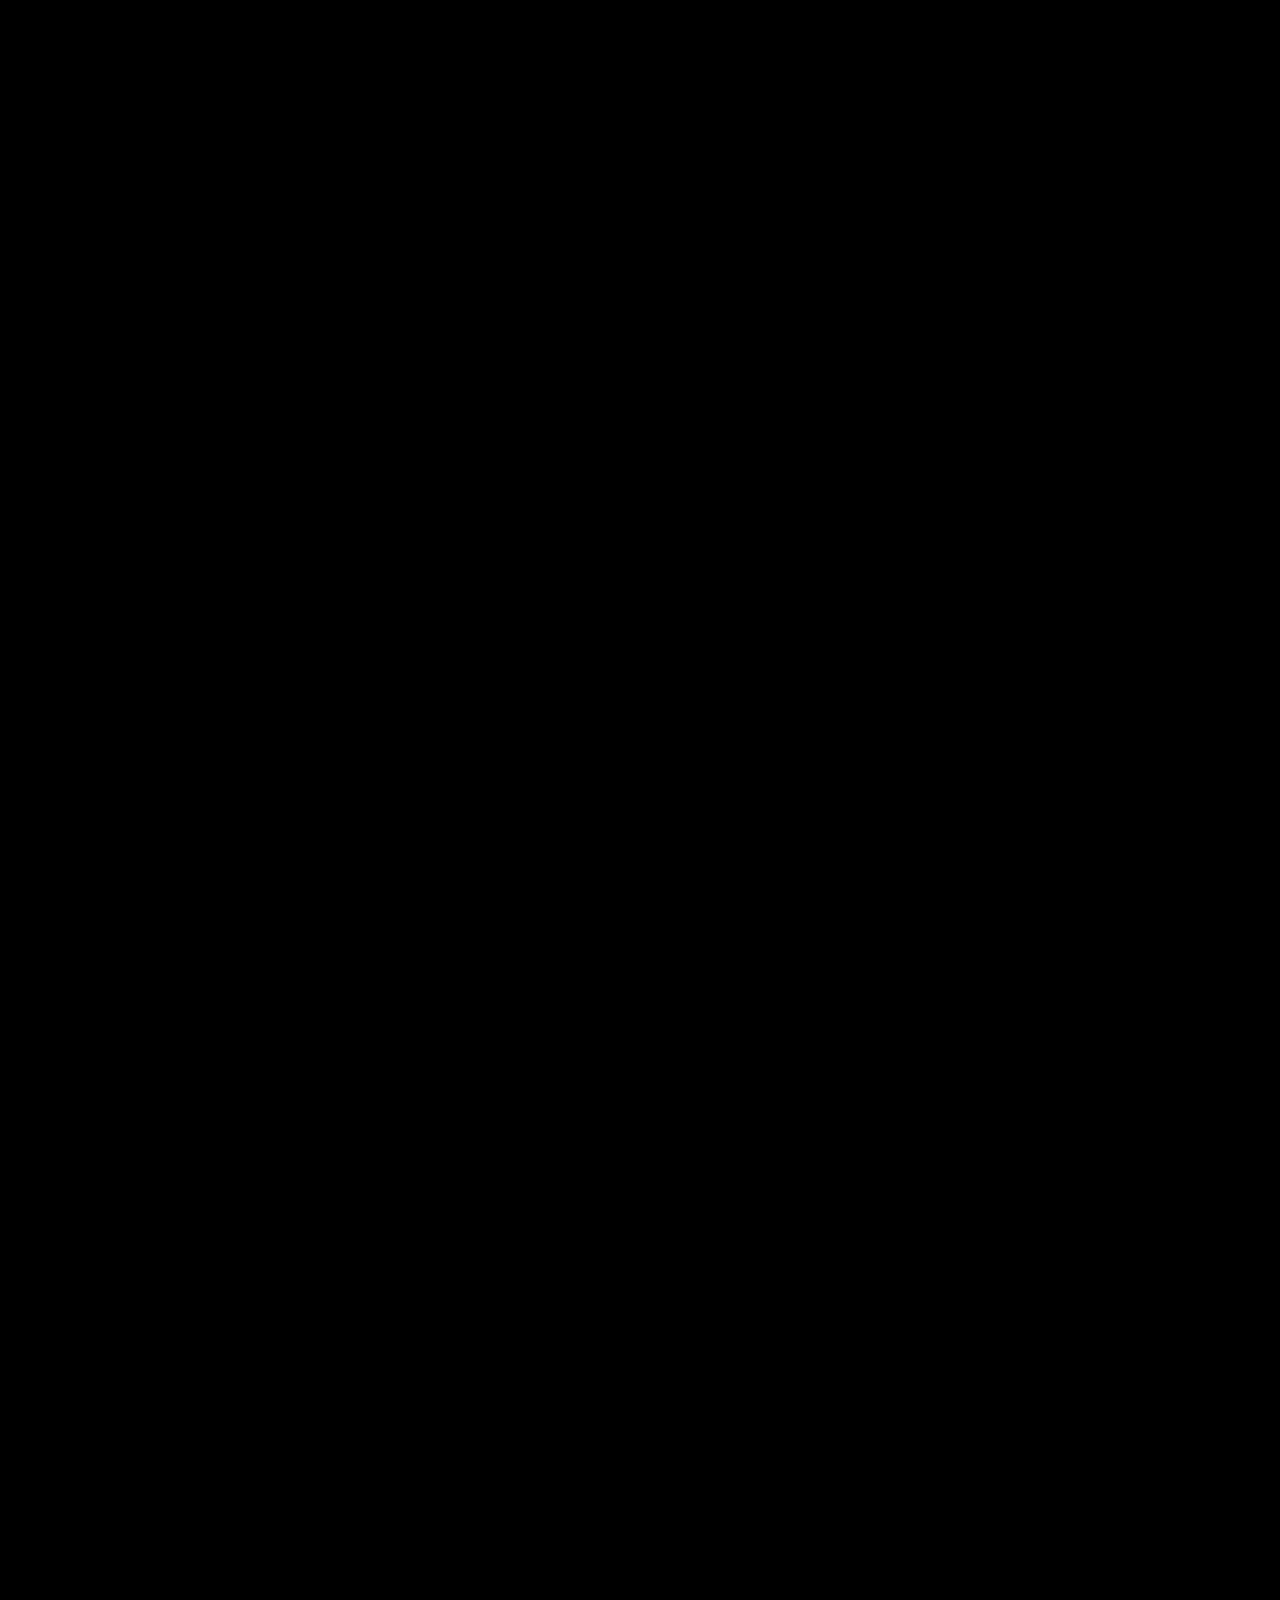
==== commit 9e3f6a4e: "fixing" ====
--- a/index.html
+++ b/index.html
@@ -53,11 +53,11 @@
       </div>
 
     <!-- This puts my p5 sketch into a parent container -->
-      <div id="javascriptone">  
+      <div class="whatisthis">  
     
       </div>
 
-      <div id="kaleidoscope">
+      <div class="cloudkingdom">
         
       </div>
 
@@ -68,7 +68,6 @@
       </script>
     
     <!-- This links the kaleidoscope animation I made in pj5  -->
-    <script src="sketch.js"></script>
-    <script src="clouds.js"></script>
+     
   </body>
 </html>
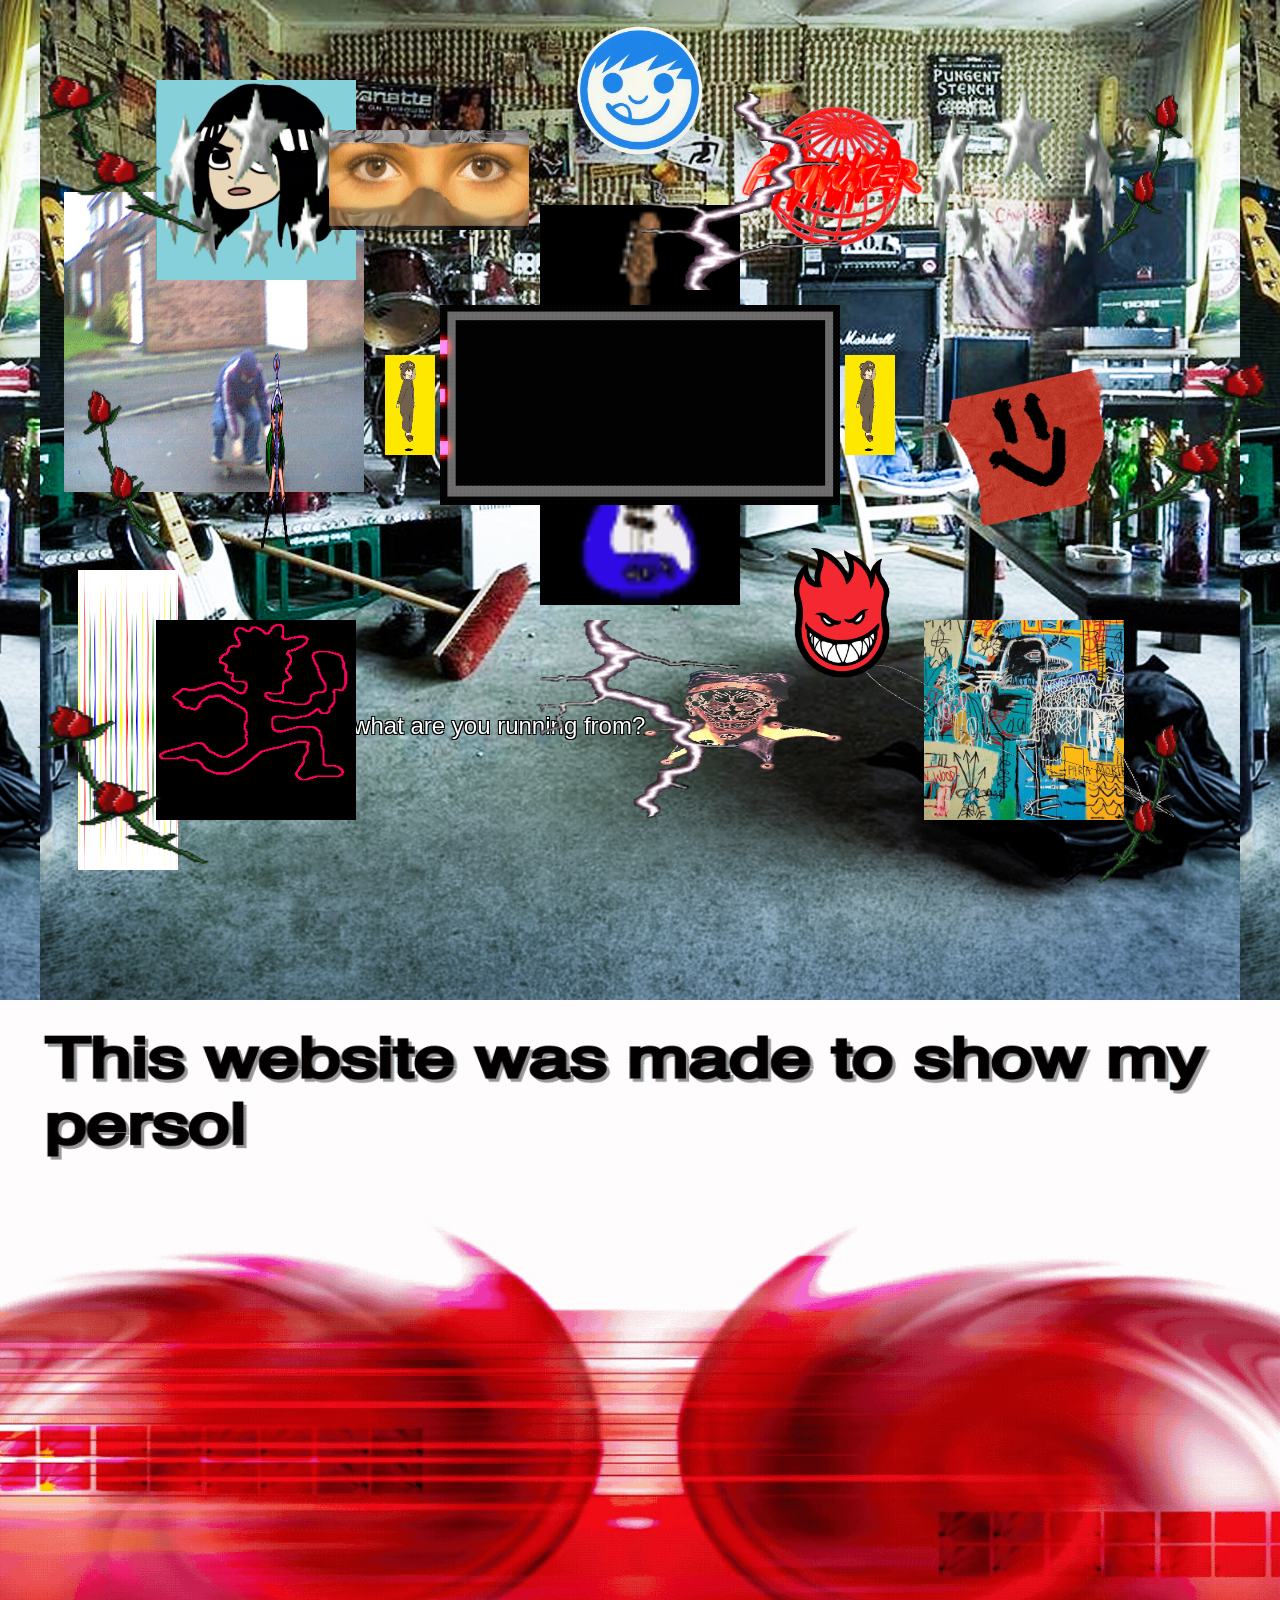
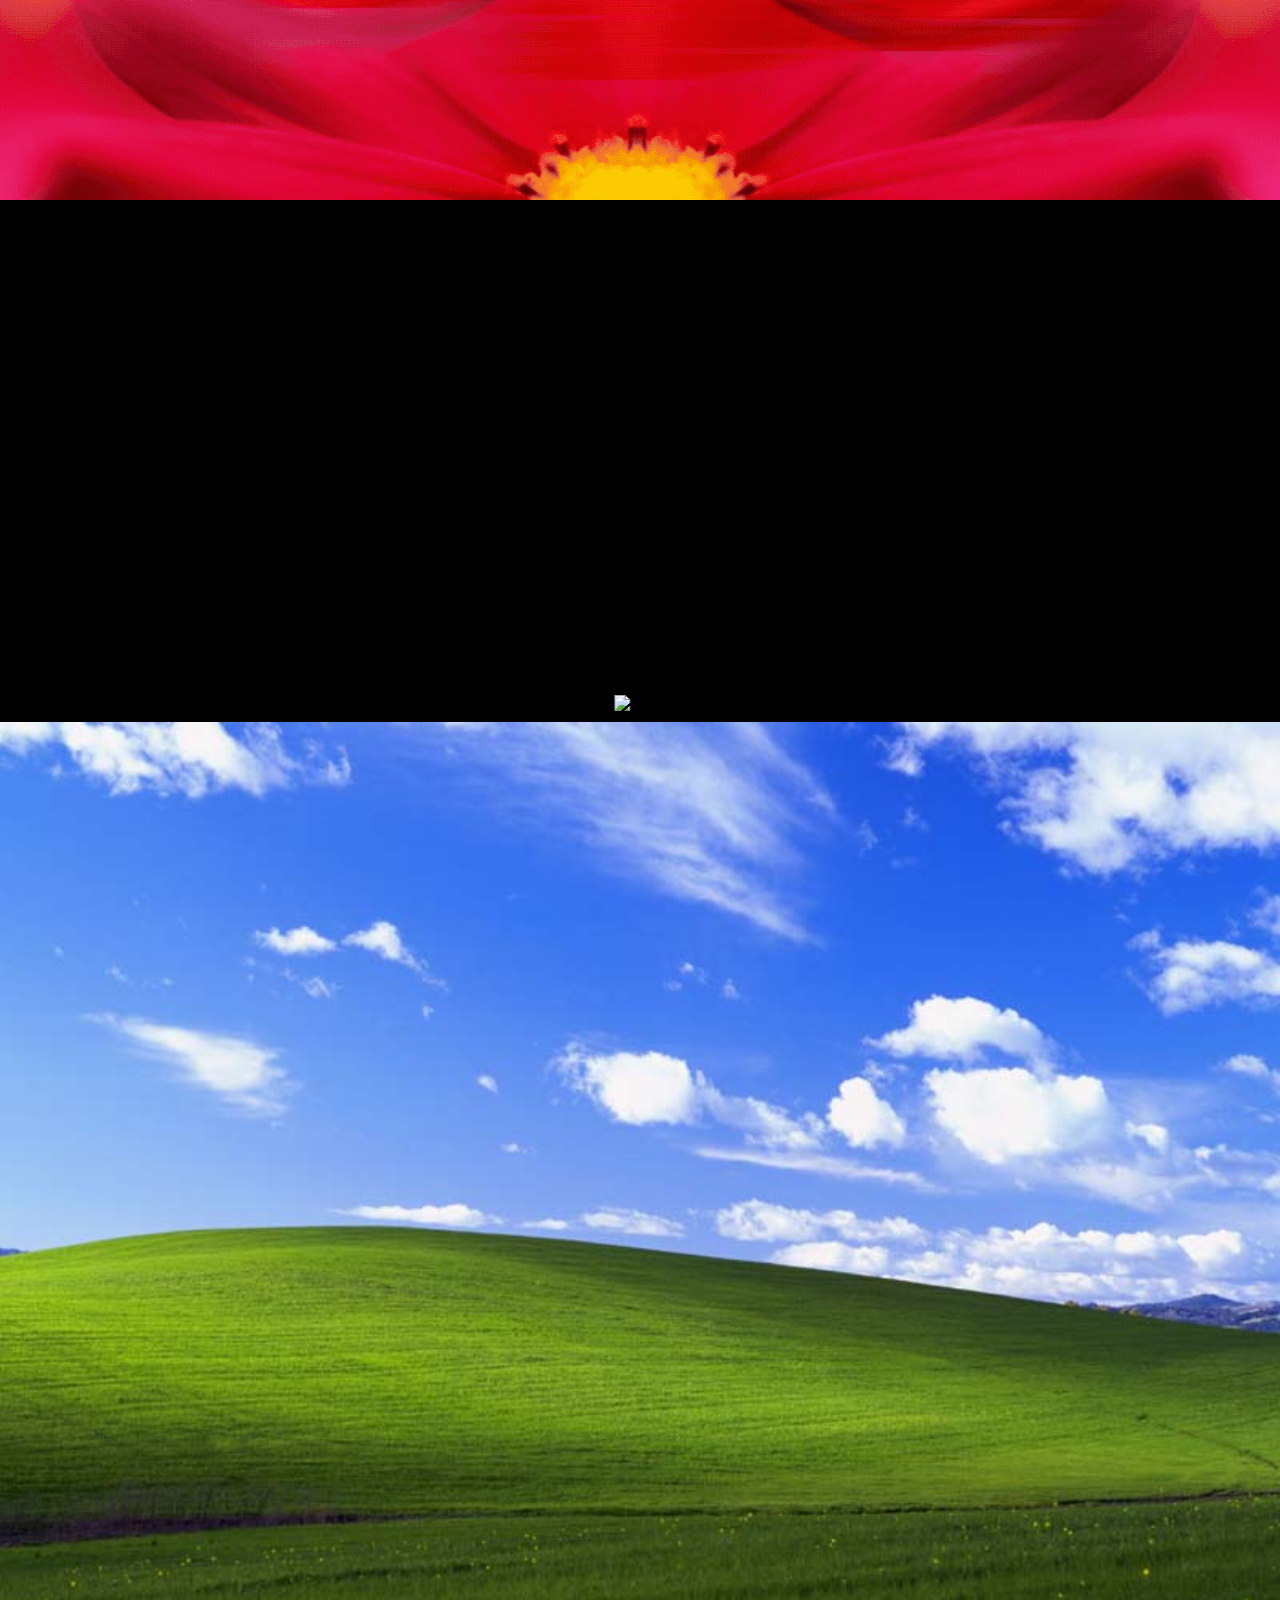
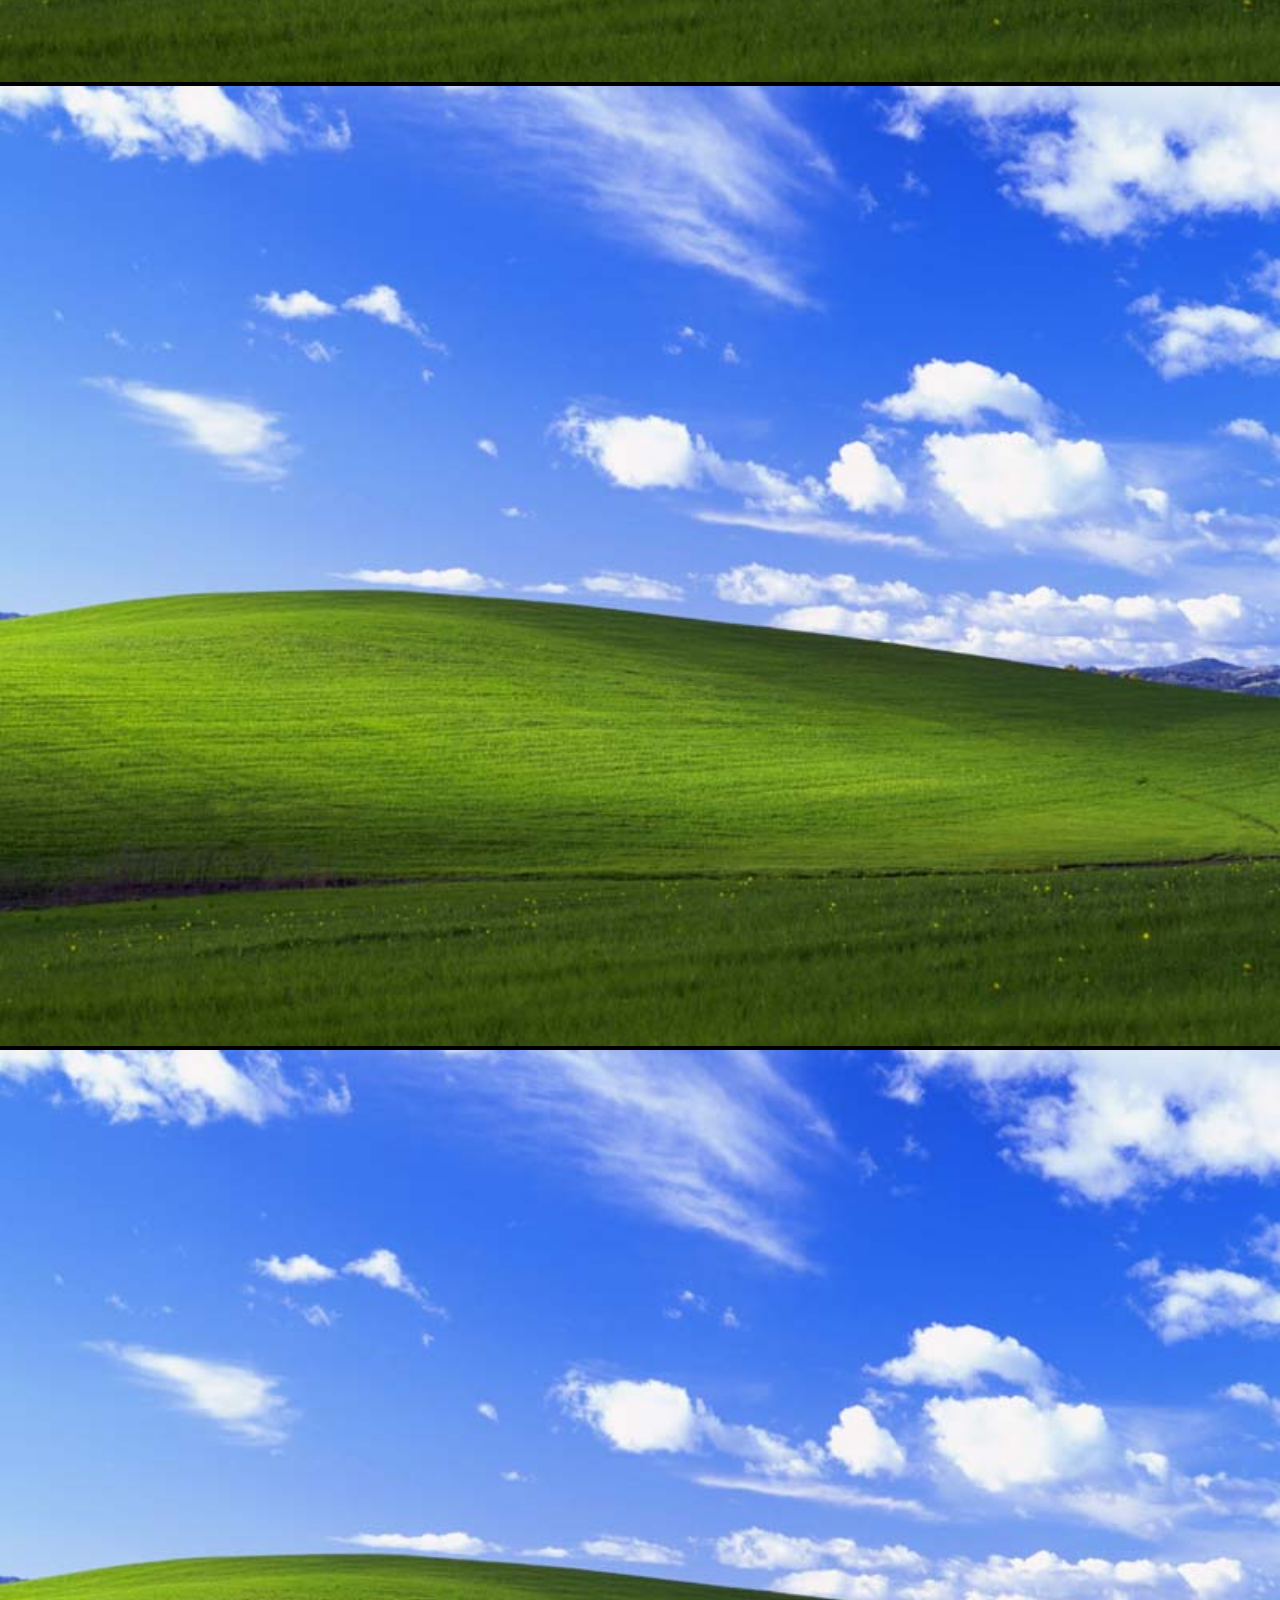
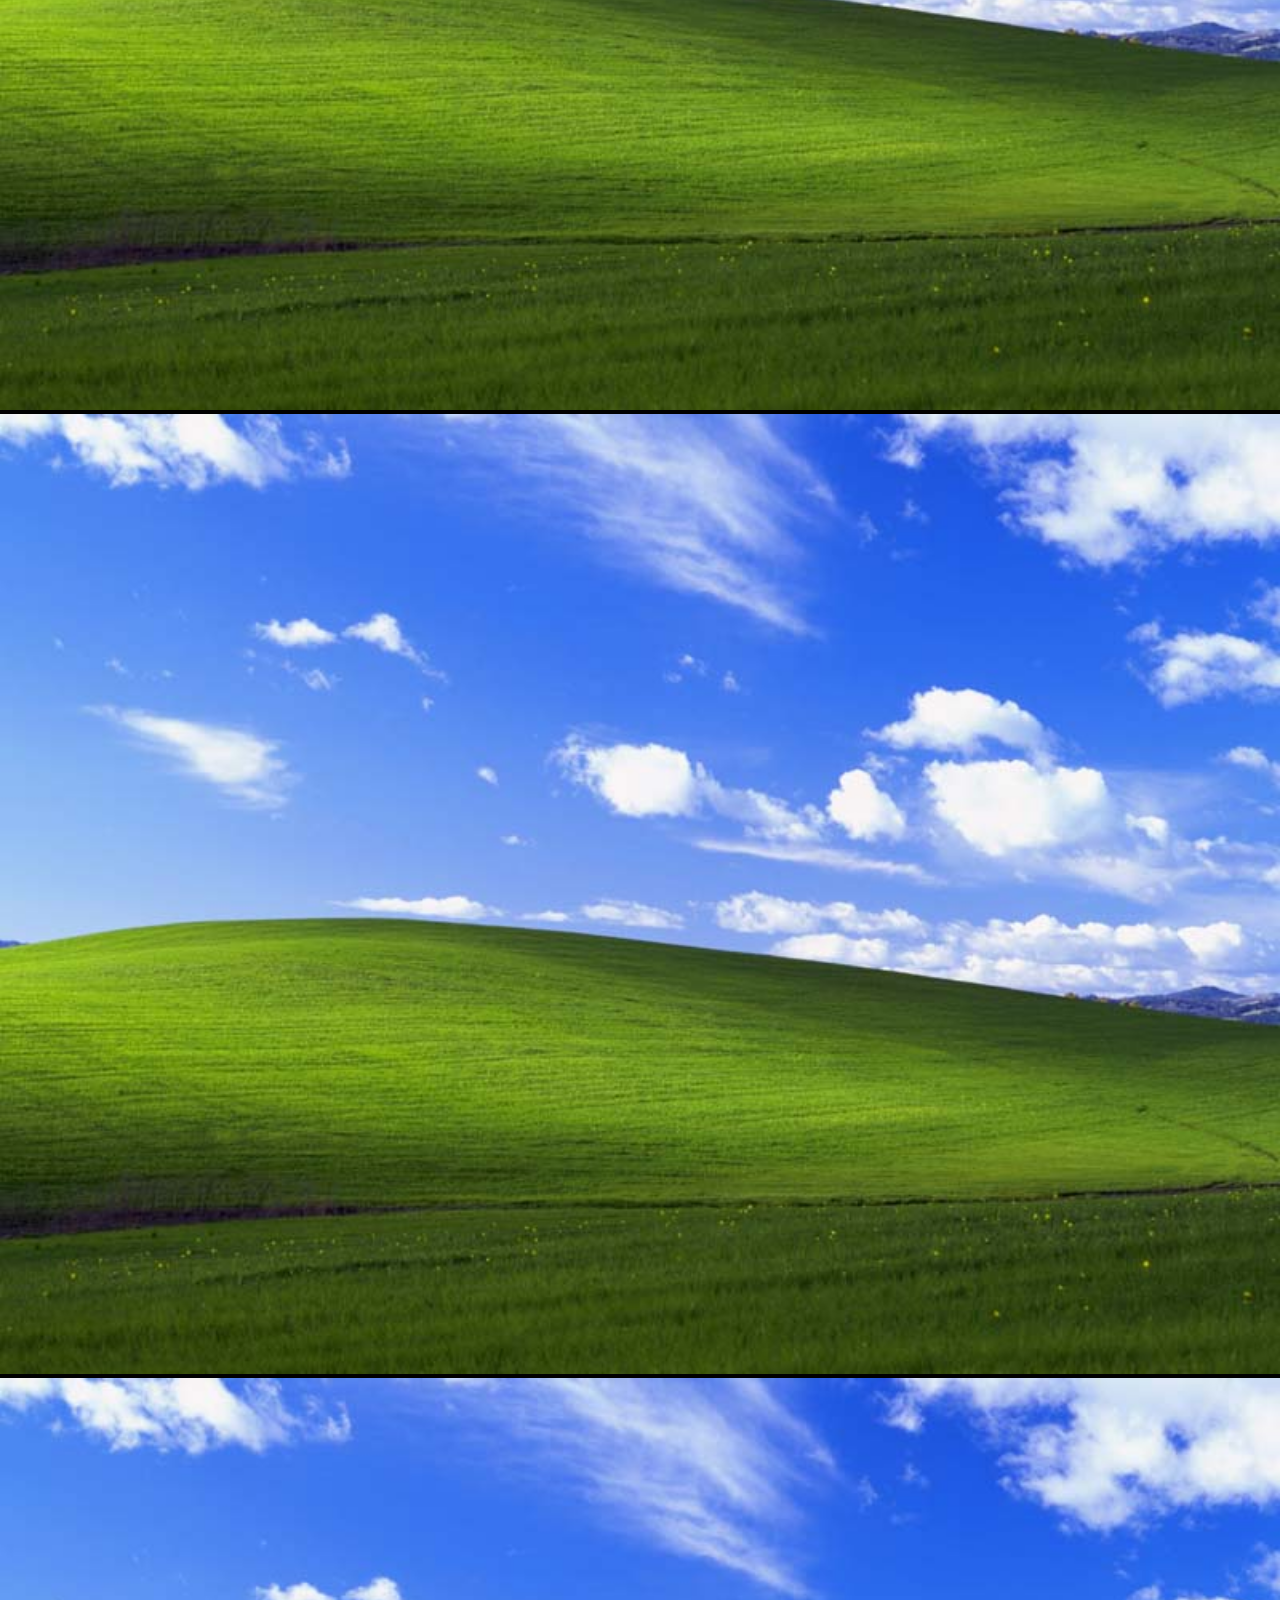
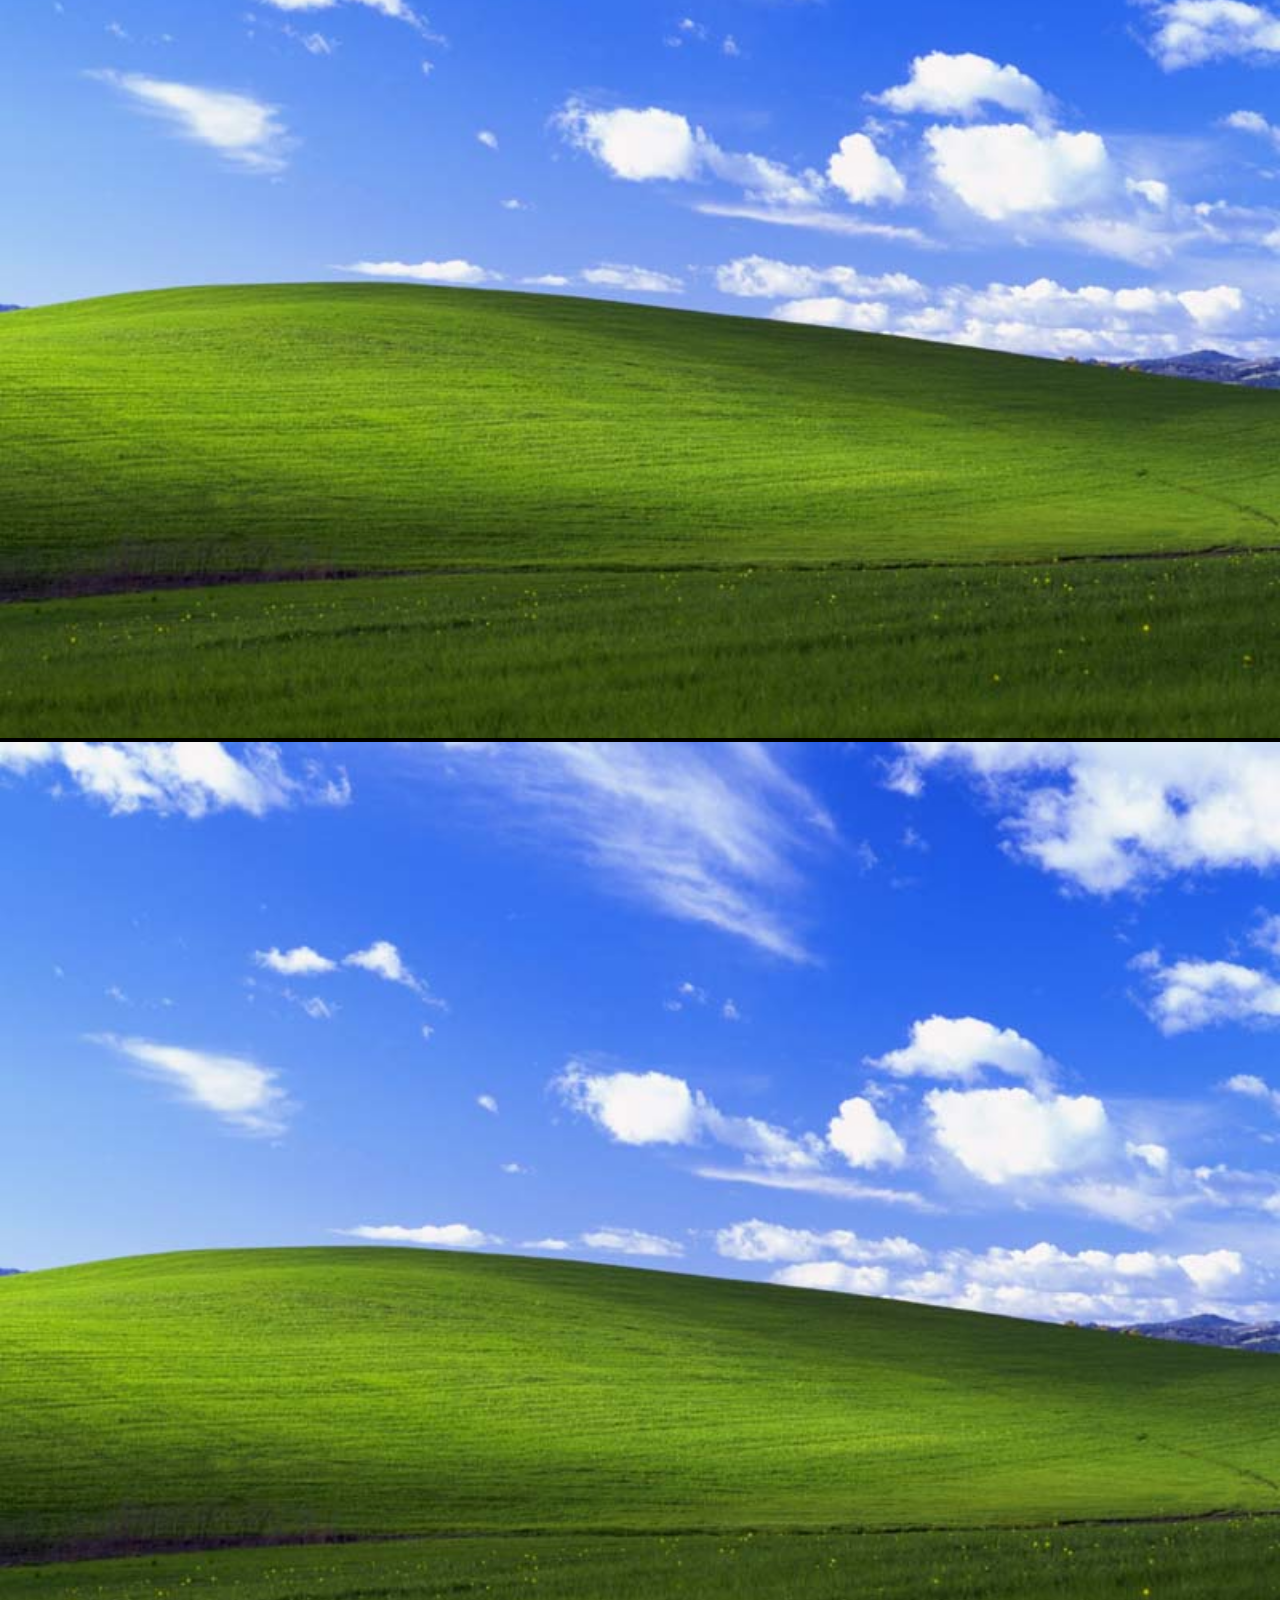
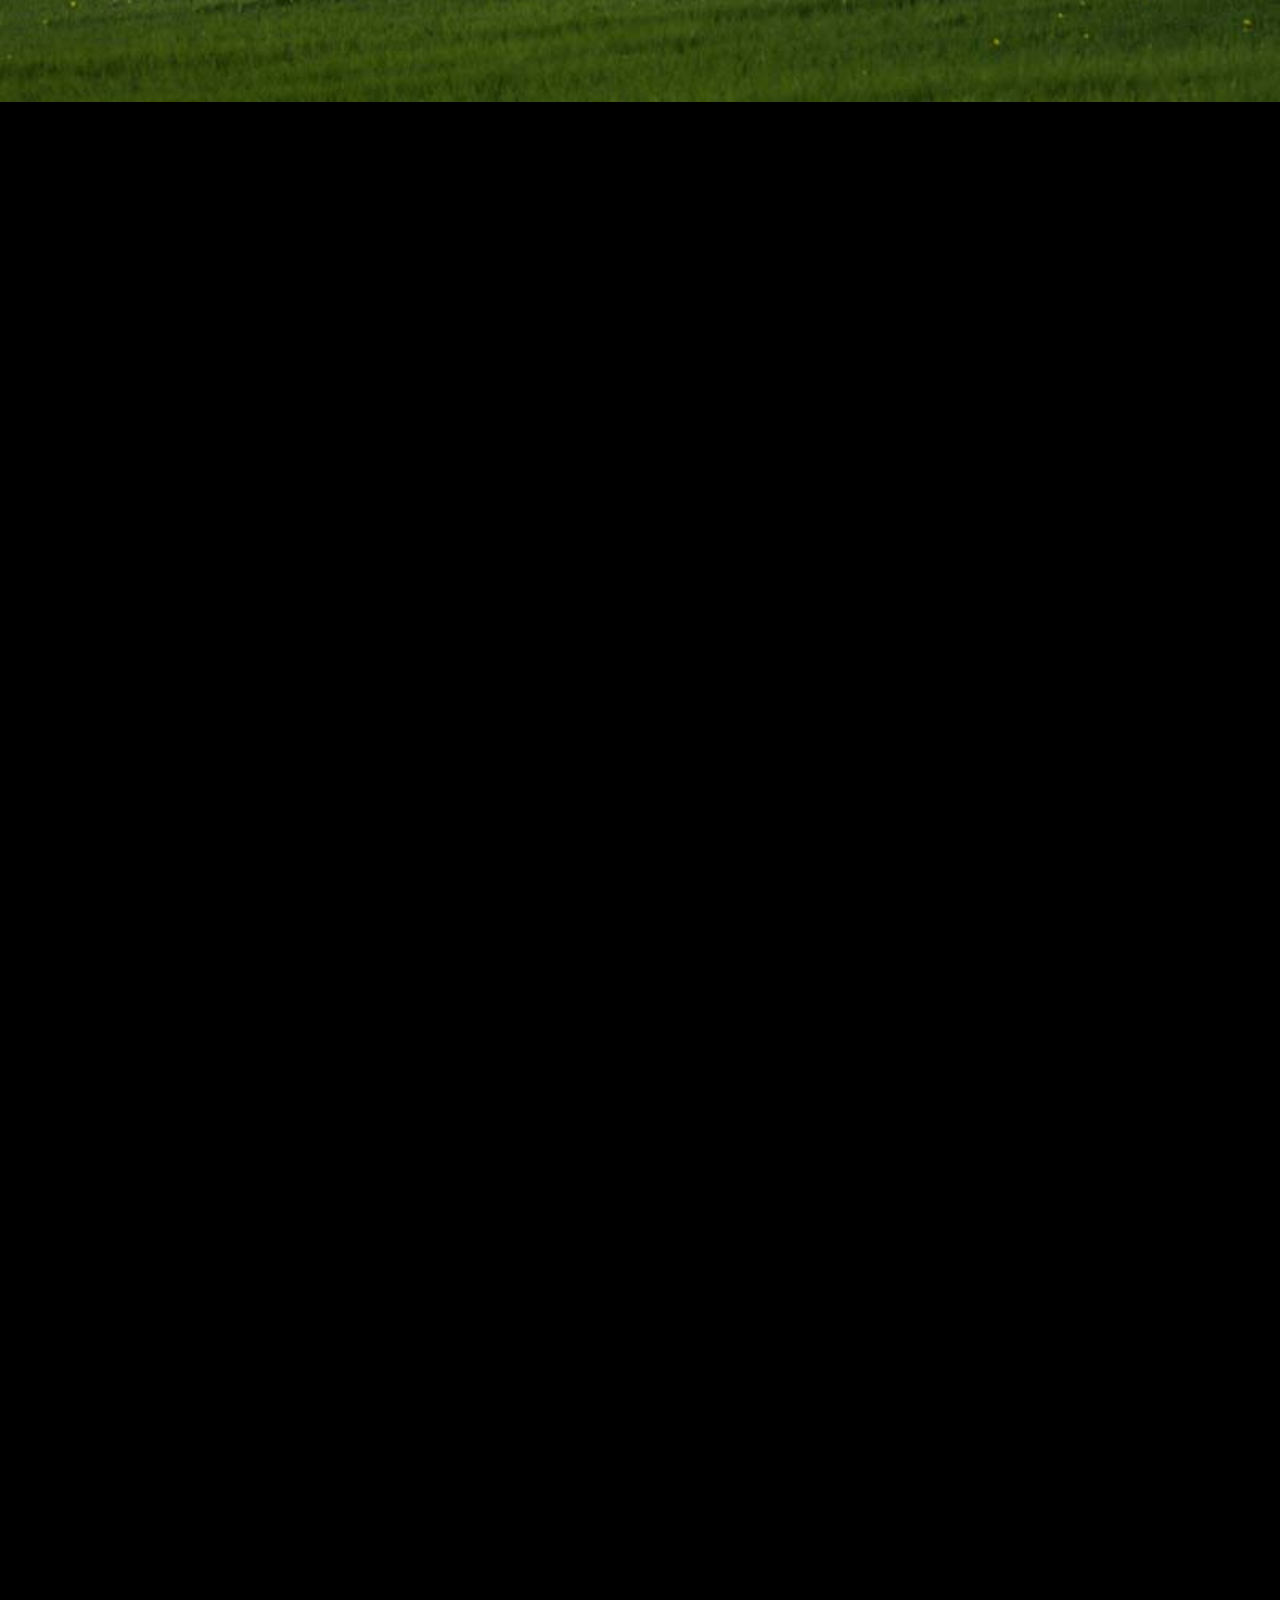
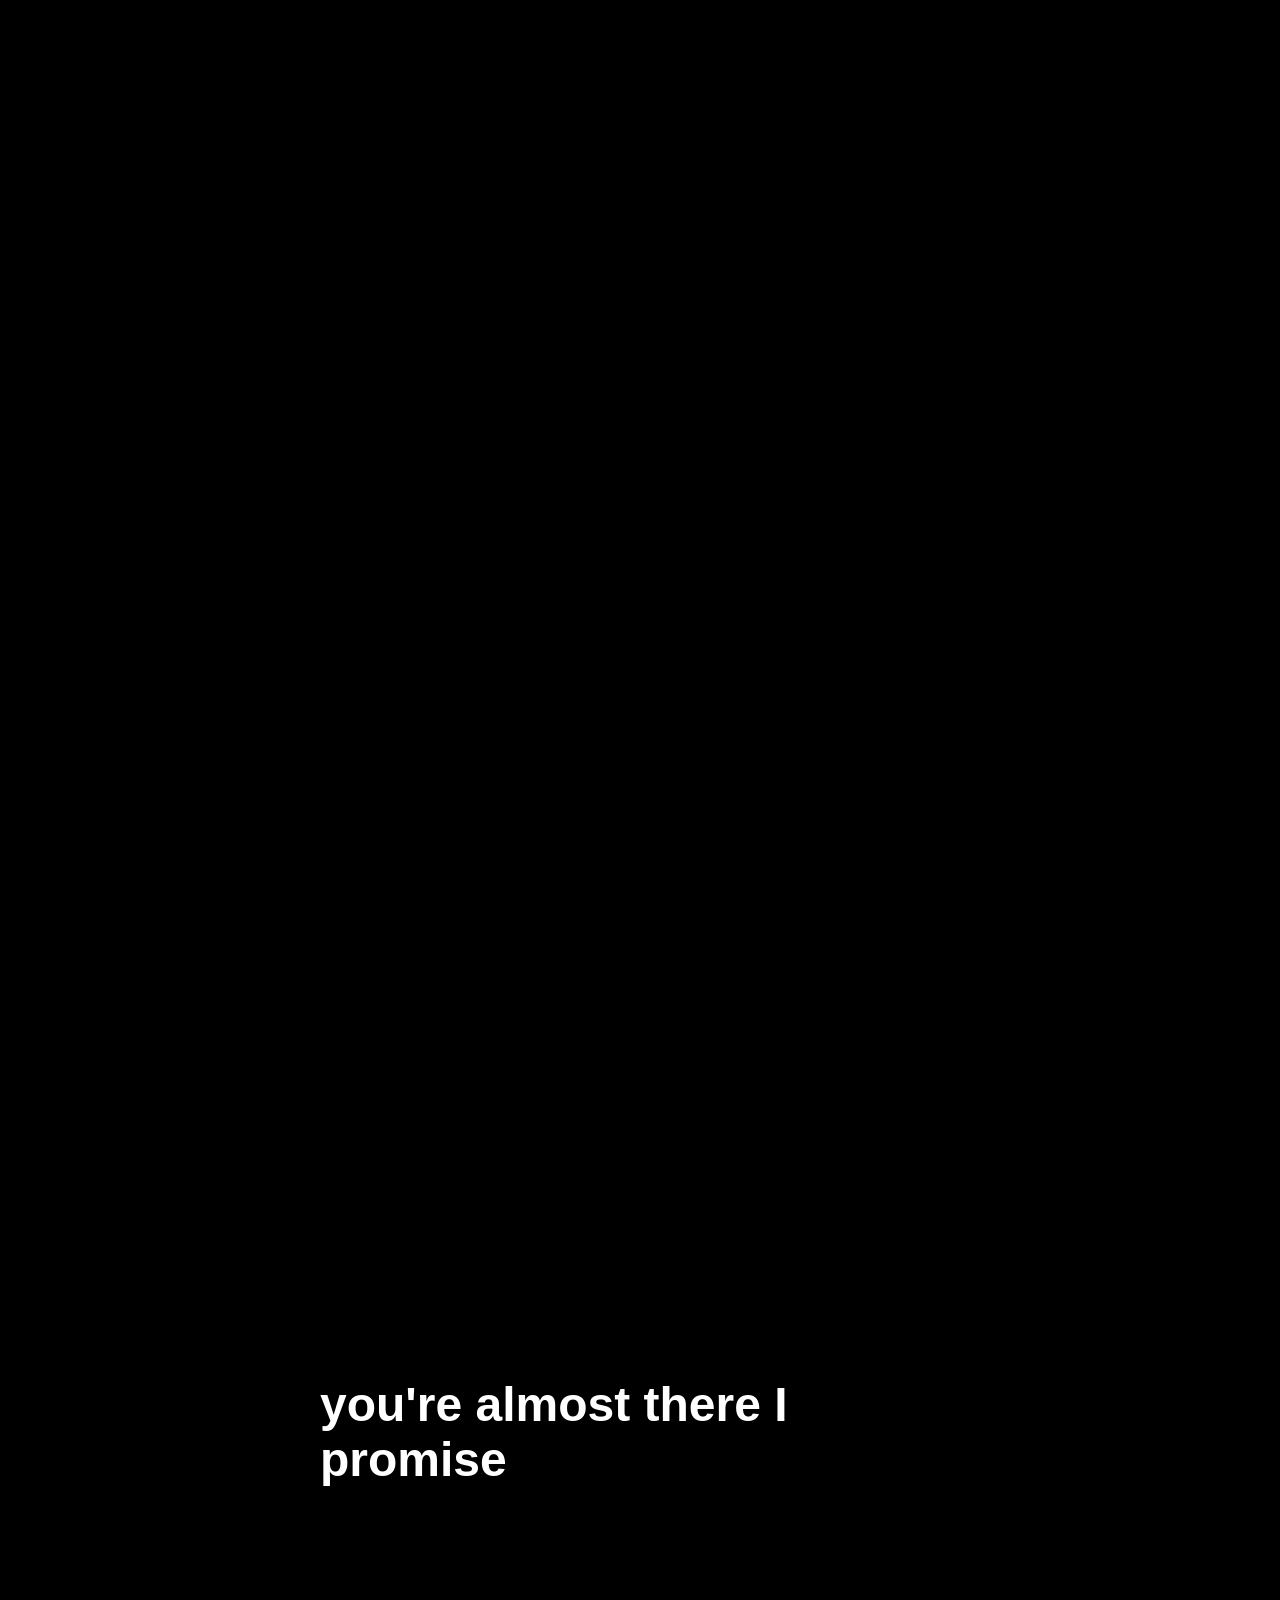
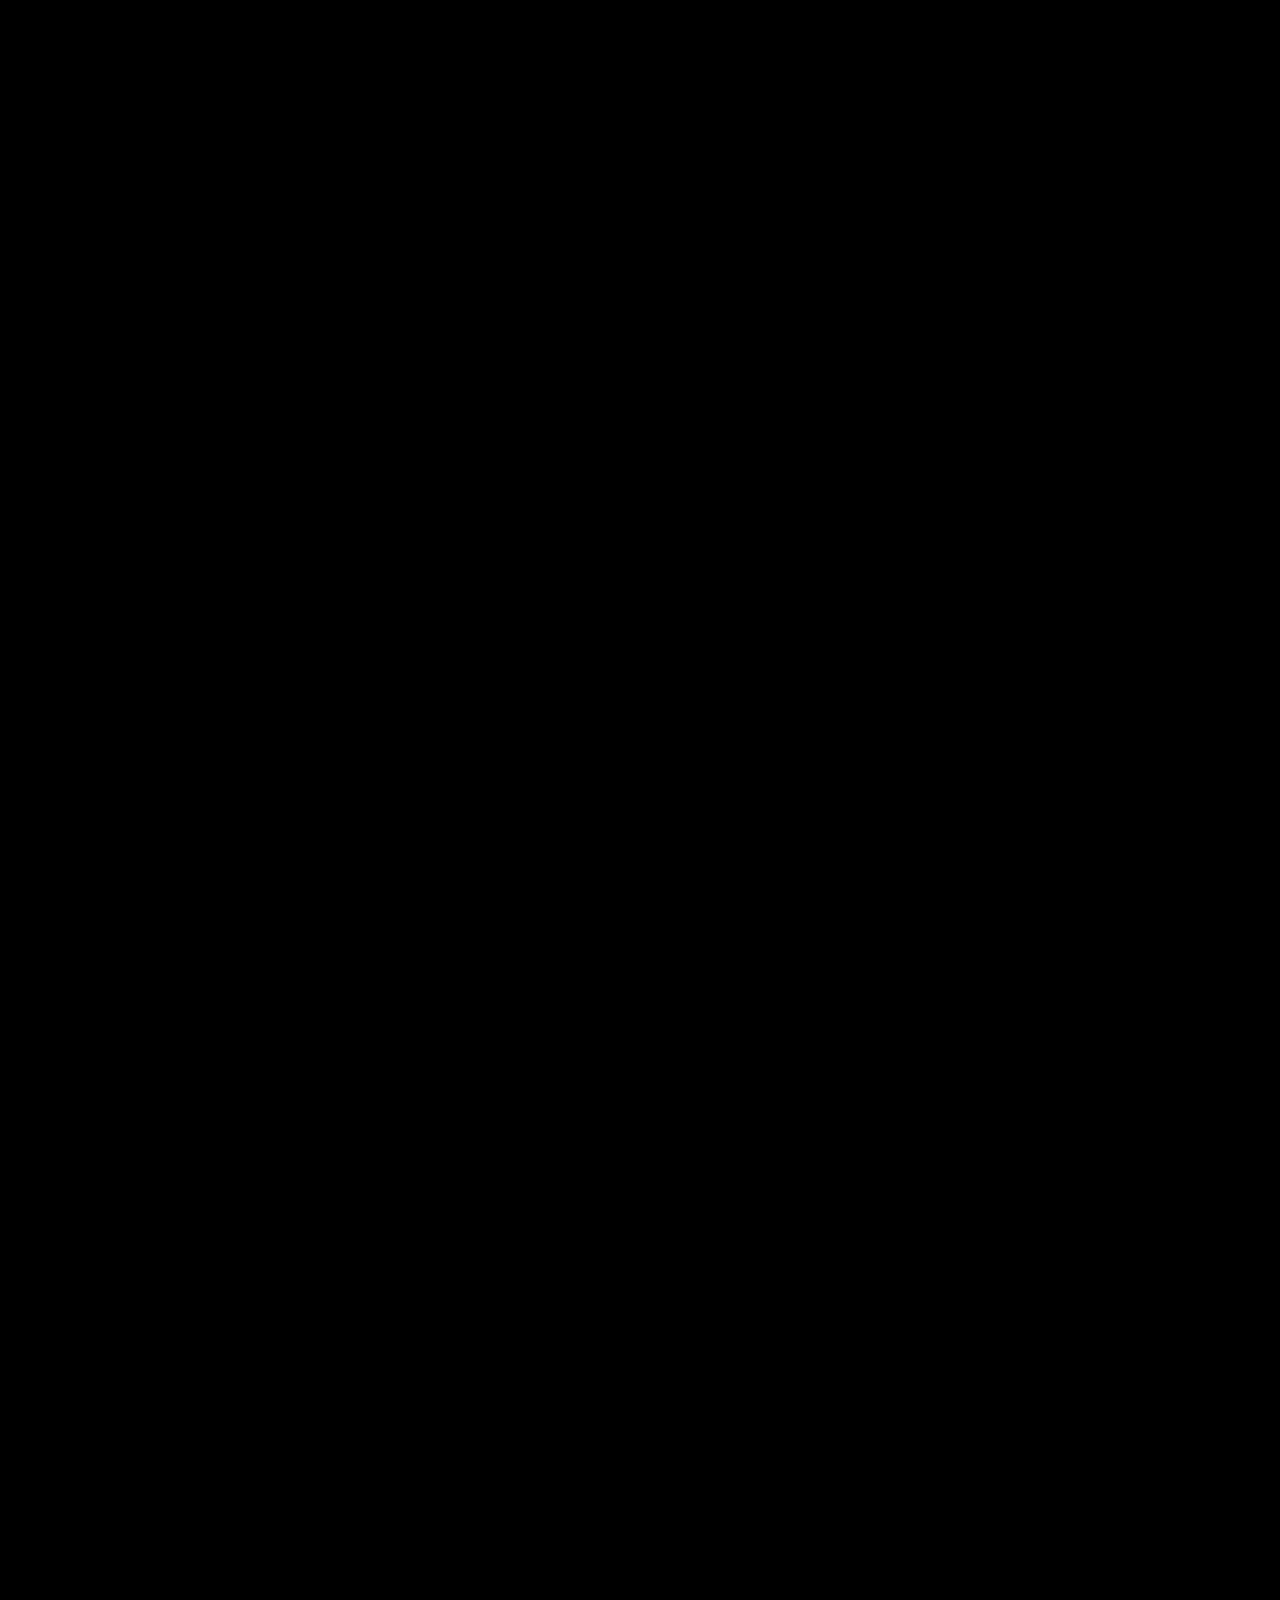
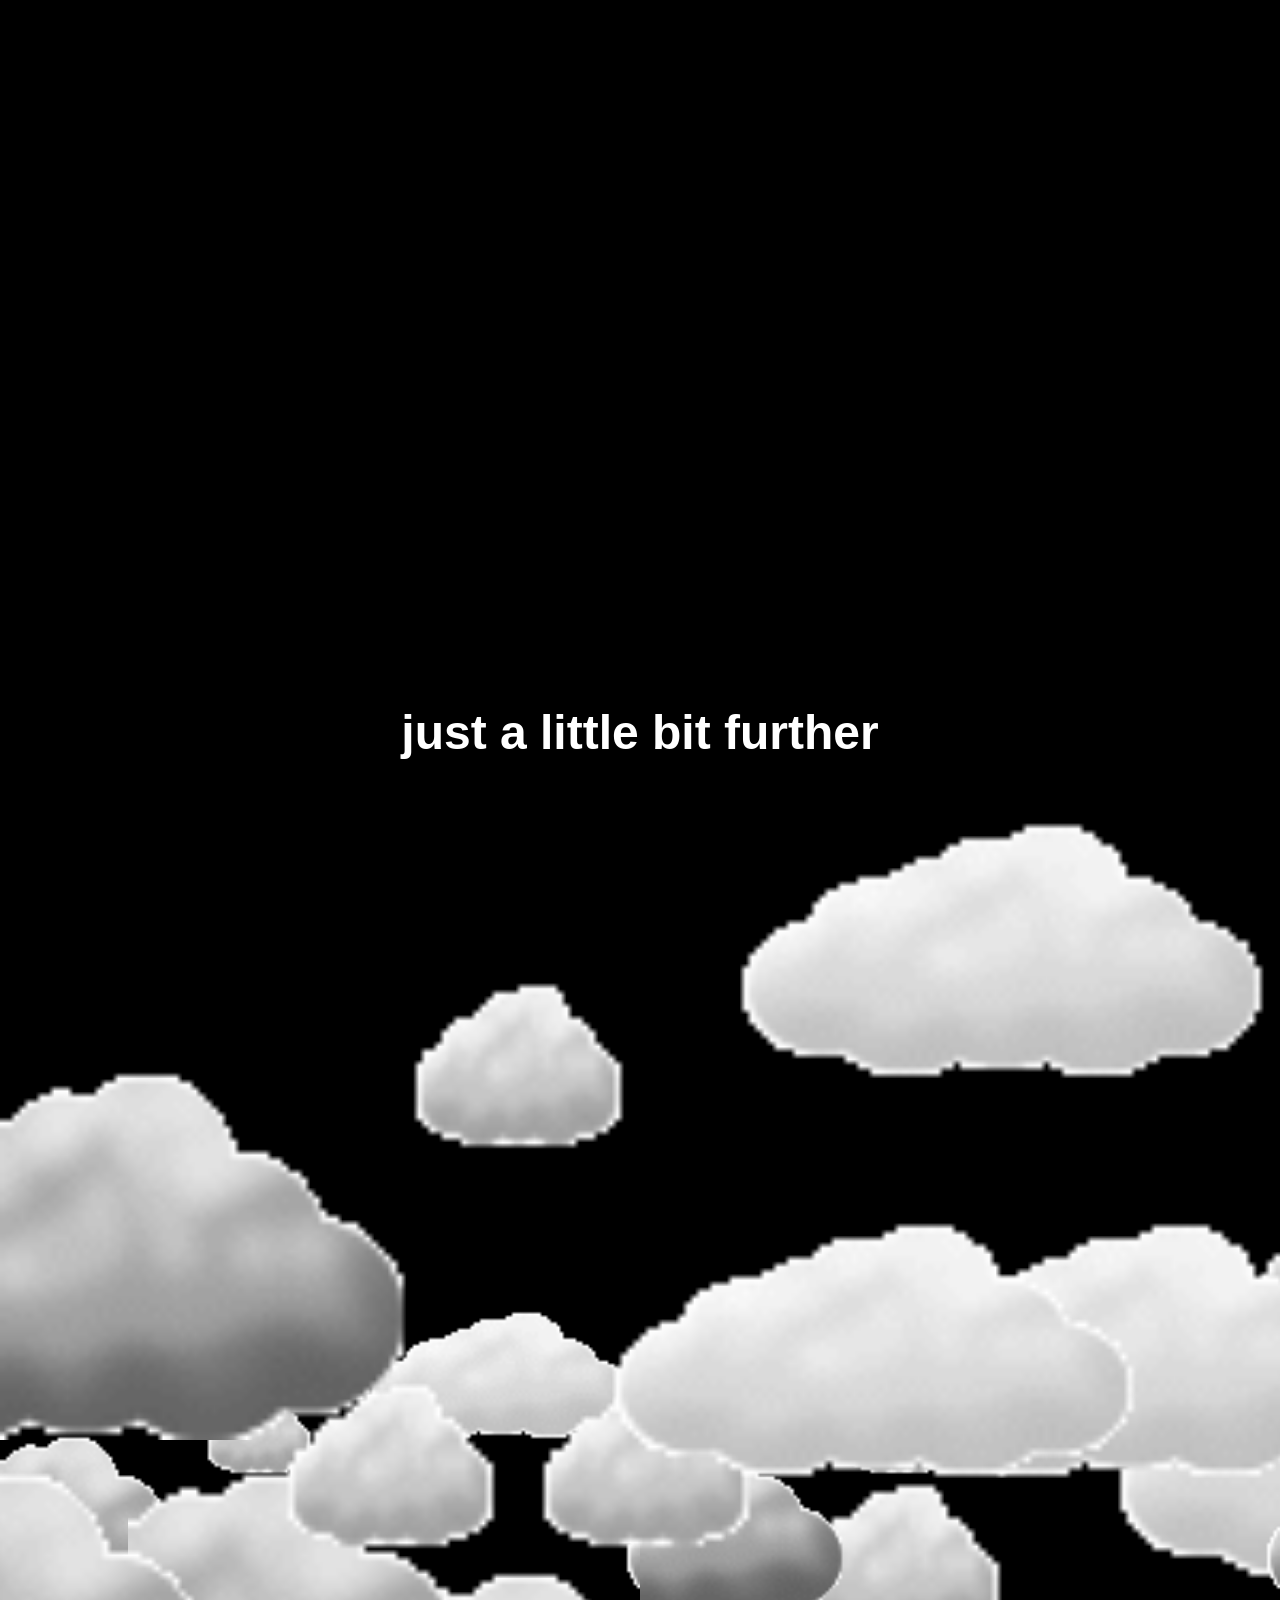
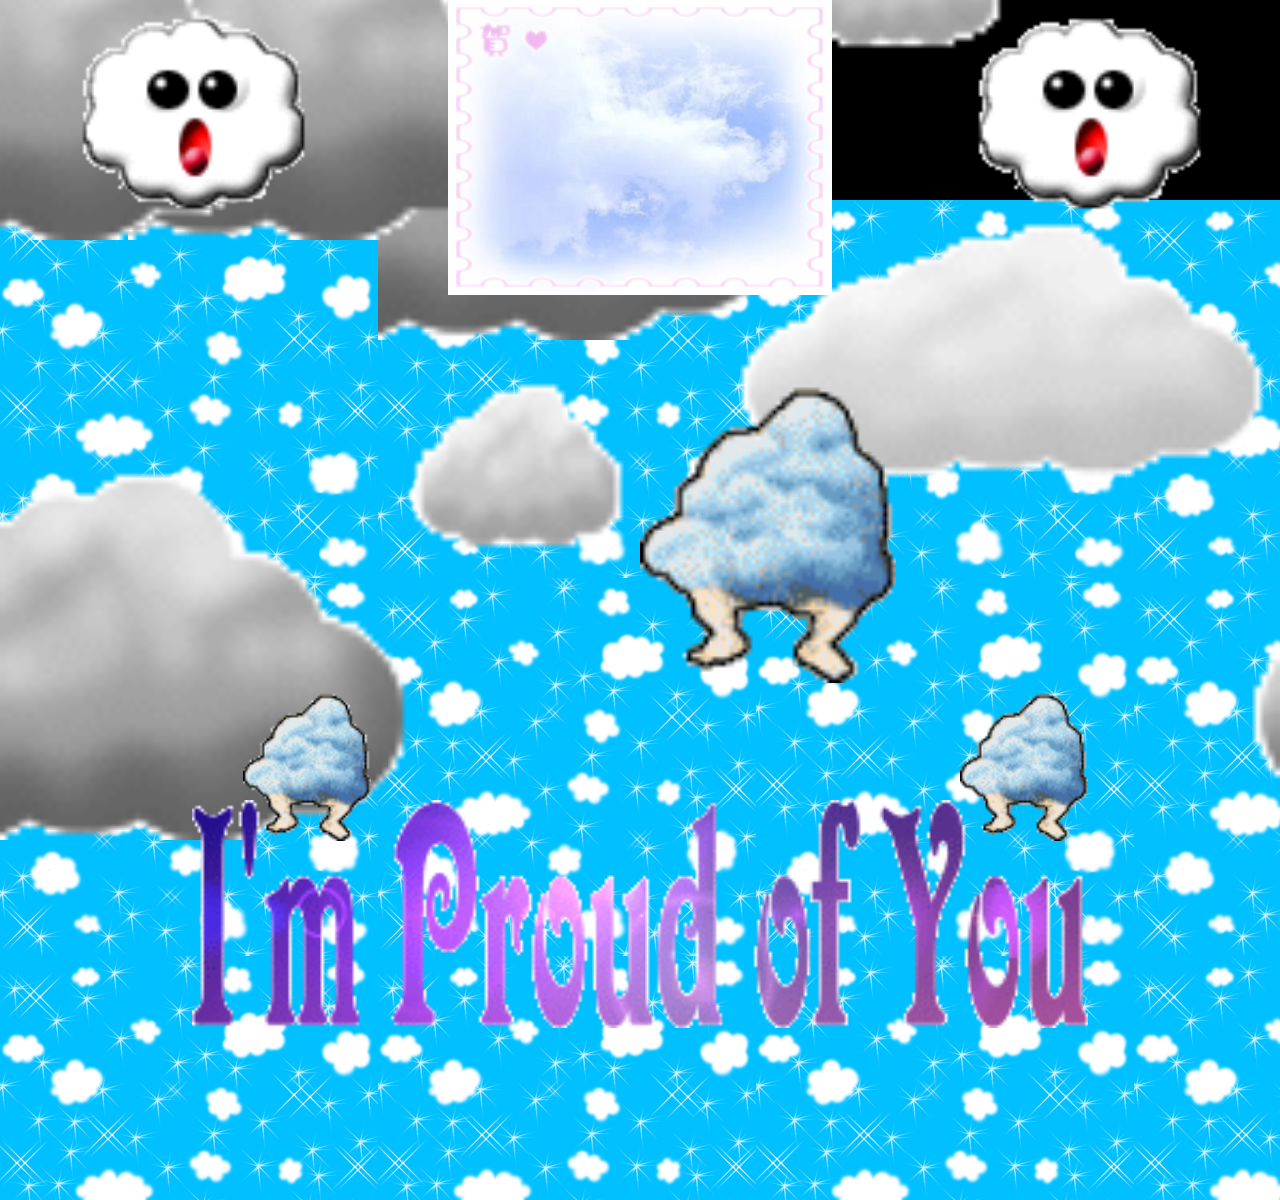
==== commit b0872036: "alt of edits" ====
--- a/index.html
+++ b/index.html
@@ -7,6 +7,8 @@
     <title>Feed Me Roses</title>
 
     <link rel="stylesheet" type="text/css" href="style.css">
+
+    <link rel="icon" type="image/x-icon" href="favicon.png">
 
     <script src="libraries/p5.min.js"></script>
     <script src="libraries/p5.sound.min.js"></script>
@@ -54,11 +56,37 @@
 
     <!-- This puts my p5 sketch into a parent container -->
       <div class="whatisthis">  
-    
+        <img class="explaination" src="gifs/AnimationVideo.gif"  alt="video">
+        <img class="analogvid" src="gifs/analogvid.gif" style="width: 50%; height: 500px;" alt="video">
+        <img class="bliss" src="jpgs/Bliss.jpg" alt="Bliss">
+        <img class="bliss2" src="jpgs/Bliss.jpg" alt="Bliss">
+        <img class="bliss3" src="jpgs/Bliss.jpg" alt="Bliss">
+        <img class="bliss4" src="jpgs/Bliss.jpg" alt="Bliss">
+        <img class="bliss5" src="jpgs/Bliss.jpg" alt="Bliss">
+        <img class="bliss6" src="jpgs/Bliss.jpg" alt="Bliss">
+
+        <h1 class="title">you're almost there I promise</h1>
+
+        <h1 class="title2">just a little bit further</h1>
+
       </div>
 
       <div class="cloudkingdom">
-        
+        <img src="gifs/cloudbackground.gif" alt="clouds">
+        <img class="arrival" src="gifs/arrival.gif" alt="arrivalyes">
+        <img class="cloudflyinh" src="gifs/cloudsflyinh.gif" alt="cloudfly">
+        <img class="cloudflyinh2" src="gifs/cloudsflyinh.gif" alt="cloudfly">
+        <img class="cloudflyinh3" src="gifs/cloudsflyinh.gif" alt="cloudfly">
+        <img class="cloudflyinh4" src="gifs/cloudsflyinh.gif" alt="cloudfly">
+        <img class="cloudflyinh5" src="gifs/cloudsflyinh.gif" alt="cloudfly">
+        <img class="cloudflyinh6" src="gifs/cloudsflyinh.gif" alt="cloudfly">
+        <img class="cloudflyinh7" src="gifs/cloudsflyinh.gif" alt="cloudfly">
+        <img class="cutecloudalert" src="gifs/cuteclouds.gif" alt="cutecloud">
+        <img class="omgcloudface" src="gifs/omgcloud.gif" alt="omgcloud">
+        <img class="omgcloudface2" src="gifs/omgcloud.gif" alt="omgcloud">
+        <img class="jumpingman" src="gifs/jumpingcloud.gif" alt="jumpingman">
+        <img class="jumpingman2" src="gifs/jumpingcloud.gif" alt="jumpingman">
+        <img class="jumpingman3" src="gifs/jumpingcloud.gif" alt="jumpingman">
       </div>
 
       <!-- This is picking up the set audio upon loading and placed at the end similar to the pj5 script -->
--- a/style.css
+++ b/style.css
@@ -4,7 +4,7 @@
 }
 
 body {
-  height: 3500px;
+  height: 15000px;
   background-color: black;
 }
 
@@ -418,4 +418,227 @@
 .kaleidoscope {
    width: 100%;
   height: 1000px;
-}+}
+
+.whatisthis {
+  width: 100%;
+  height: 1000px;
+  position: relative;
+  top: 0%;
+  left: 0%;
+
+}
+
+.explaination {
+  width: 100%;
+  height: 800px;
+  position: relative;
+}
+
+.analogvid {
+  position: relative;
+  top: 50%;
+  left: 50%;
+  transform: translate(-50%, -50%);
+}
+
+.bliss {
+  width: 100%;
+  position: relative;
+  top: 50%;
+}
+
+.bliss2 {
+  width: 100%;
+  position: relative;
+  top: 50%;
+}
+.bliss {
+  width: 100%;
+  position: relative;
+  top: 50%;
+}
+.bliss3 {
+  width: 100%;
+  position: relative;
+  top: 50%;
+}
+.bliss4 {
+  width: 100%;
+  position: relative;
+  top: 50%;
+}
+.bliss5 {
+  width: 100%;
+  position: relative;
+  top: 50%;
+}
+.bliss6 {
+  width: 100%;
+  position: relative;
+  top: 50%;
+} 
+
+.title{
+  font-family: 'Arial', sans-serif;
+  font-size: 48px;
+  color: white;
+  text-shadow: 
+    -2px -2px 0 #000,  
+     2px -2px 0 #000,
+    -2px  2px 0 #000,
+     2px  2px 0 #000;
+  position: absolute;
+  top: 1000%;
+  left: 50%;
+  transform: translate(-50%, -50%);
+}
+
+.title2{
+  font-family: 'Arial', sans-serif;
+  font-size: 48px;
+  color: white;
+  text-shadow: 
+    -2px -2px 0 #000,  
+     2px -2px 0 #000,
+    -2px  2px 0 #000,
+     2px  2px 0 #000;
+  position: absolute;
+  top: 1250%;
+  left: 50%;
+  transform: translate(-50%, -50%);
+}
+
+.cloudkingdom {
+  top: 84%;
+  position: relative;
+  background-image: url('gifs/cloudbackground.gif');
+  width: 100%;
+  height: 1000px;
+}
+
+.arrival {
+  width: 70%;
+  height: auto;
+  position: absolute;
+  top: 60%;
+  left: 15%;
+  z-index: 6;
+}
+
+.cloudflyinh {
+  width: 100%;
+  height: auto;
+  position: absolute;
+  top: 0%;
+  left: 0%;
+  z-index: 5;
+}
+
+.cloudflyinh2 {
+  width: 100%;
+  height: auto;
+  position: absolute;
+  top: -100%;
+  left: 0%;
+  z-index: 4;
+}
+
+.cloudflyinh3 {
+  width: 50%;
+  height: auto;
+  position: absolute;
+  top: -50%;
+  left: 0%;
+  z-index: 3;
+}
+
+.cloudflyinh4 {
+  width: 50%;
+  height: auto;
+  position: absolute;
+  top: -50%;
+  left: 50%;
+  z-index: 3;
+}
+
+.cloudflyinh5 {
+  width: 100%;
+  height: auto;
+  position: absolute;
+  top: -50%;
+  z-index: 2;
+}
+
+.cloudflyinh6 {
+  width: 100%;
+  height: auto;
+  position: absolute;
+  top: -60%;
+  left: 10%;
+  z-index: 6;
+}
+
+.cloudflyinh7 {
+  width: 100%;
+  height: auto;
+  position: absolute;
+  top: -60%;
+  left: -10%;
+  z-index: 6;
+}
+
+.cutecloudalert {
+  width: 30%;
+  height: auto;
+  position: absolute;
+  top: -20%;
+  left: 35%;
+  z-index: 7;
+}
+
+.omgcloudface {
+  width: 20%;
+  height: auto;
+  position: absolute;
+  top: -20%;
+  left: 75%;
+  z-index: 7;
+}
+
+.omgcloudface2 {
+  width: 20%;
+  height: auto;
+  position: absolute;
+  top: -20%;
+  left: 5%;
+  z-index: 7;
+}
+
+.jumpingman {
+  width: 20%;
+  height: auto;
+  position: absolute;
+  top: -20%;
+  left: 50%;
+  z-index: 7;
+}
+
+.jumpingman2 {
+  width: 10%;
+  height: auto;
+  position: absolute;
+  top: 30%;
+  left: 19%;
+  z-index: 7;
+}
+
+.jumpingman3 {
+  width: 10%;
+  height: auto;
+  position: absolute;
+  top: 30%;
+  left: 75%;
+  z-index: 7;
+}
+
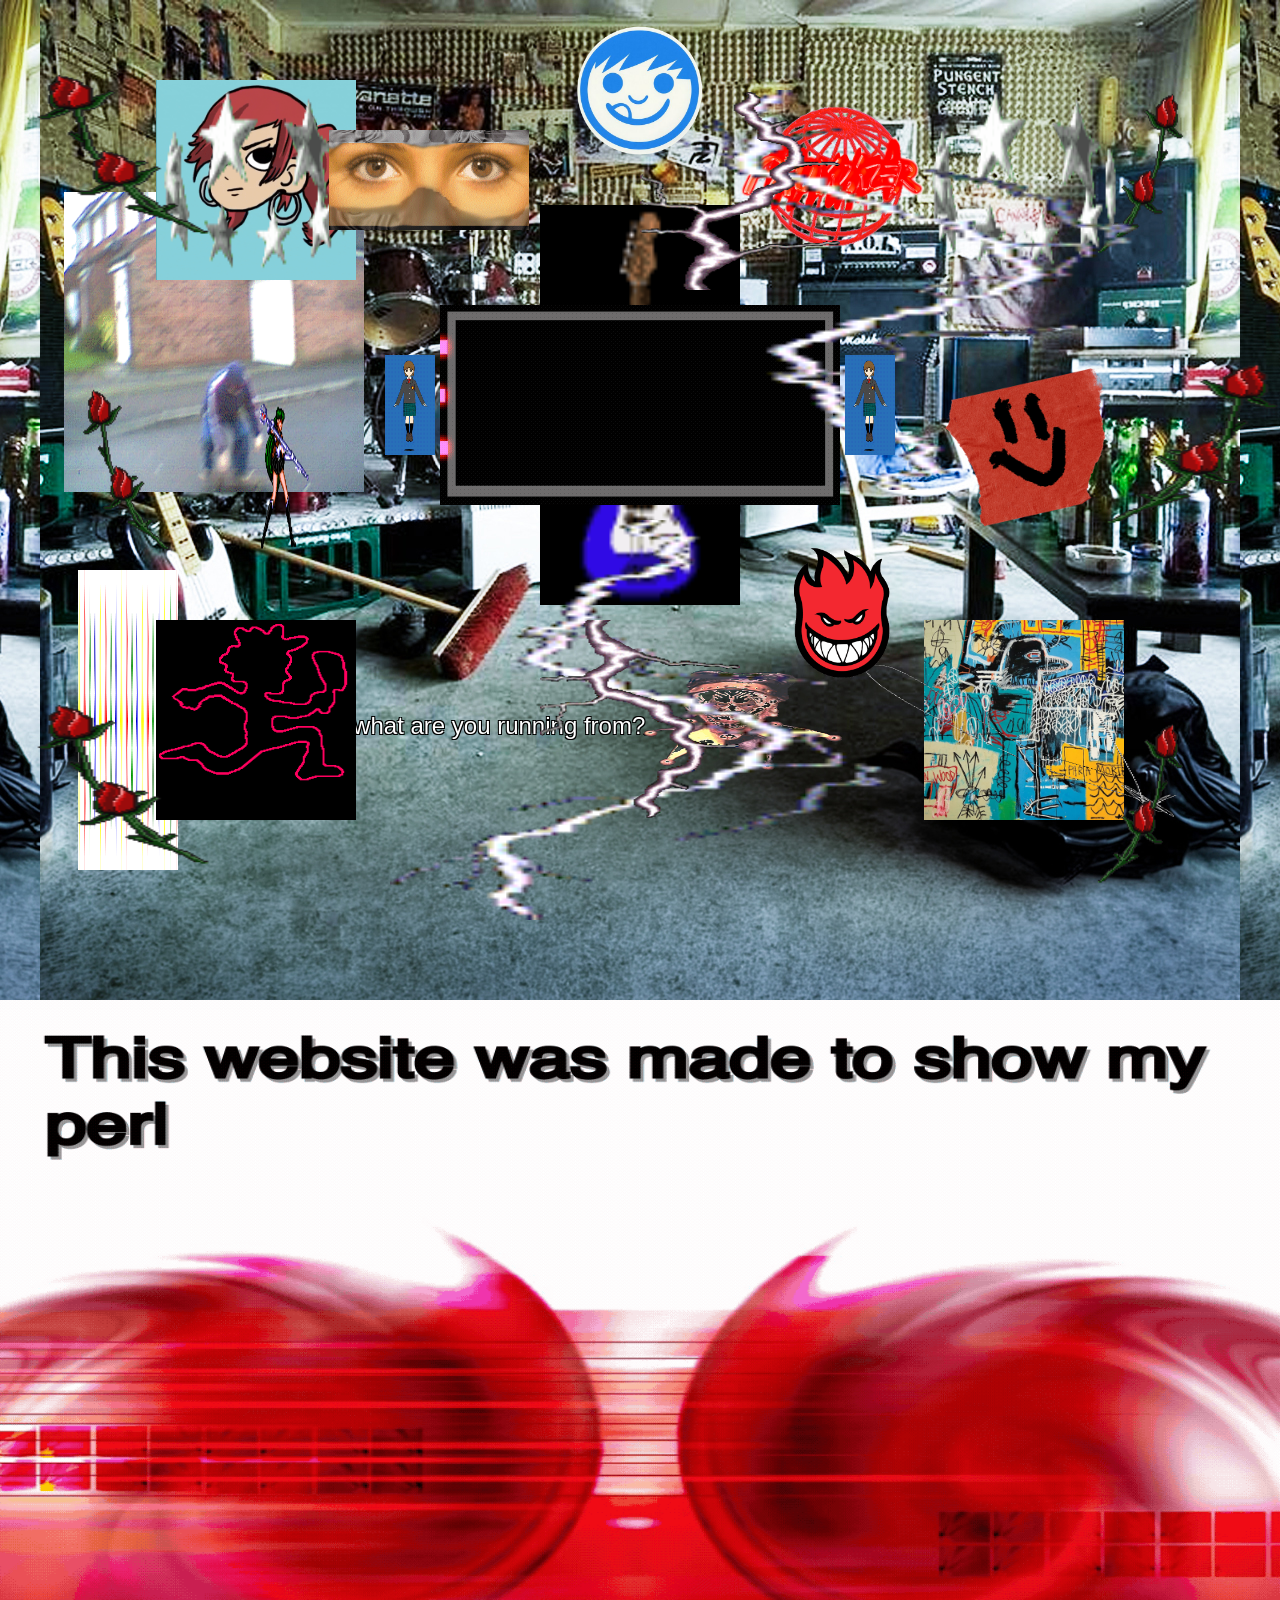
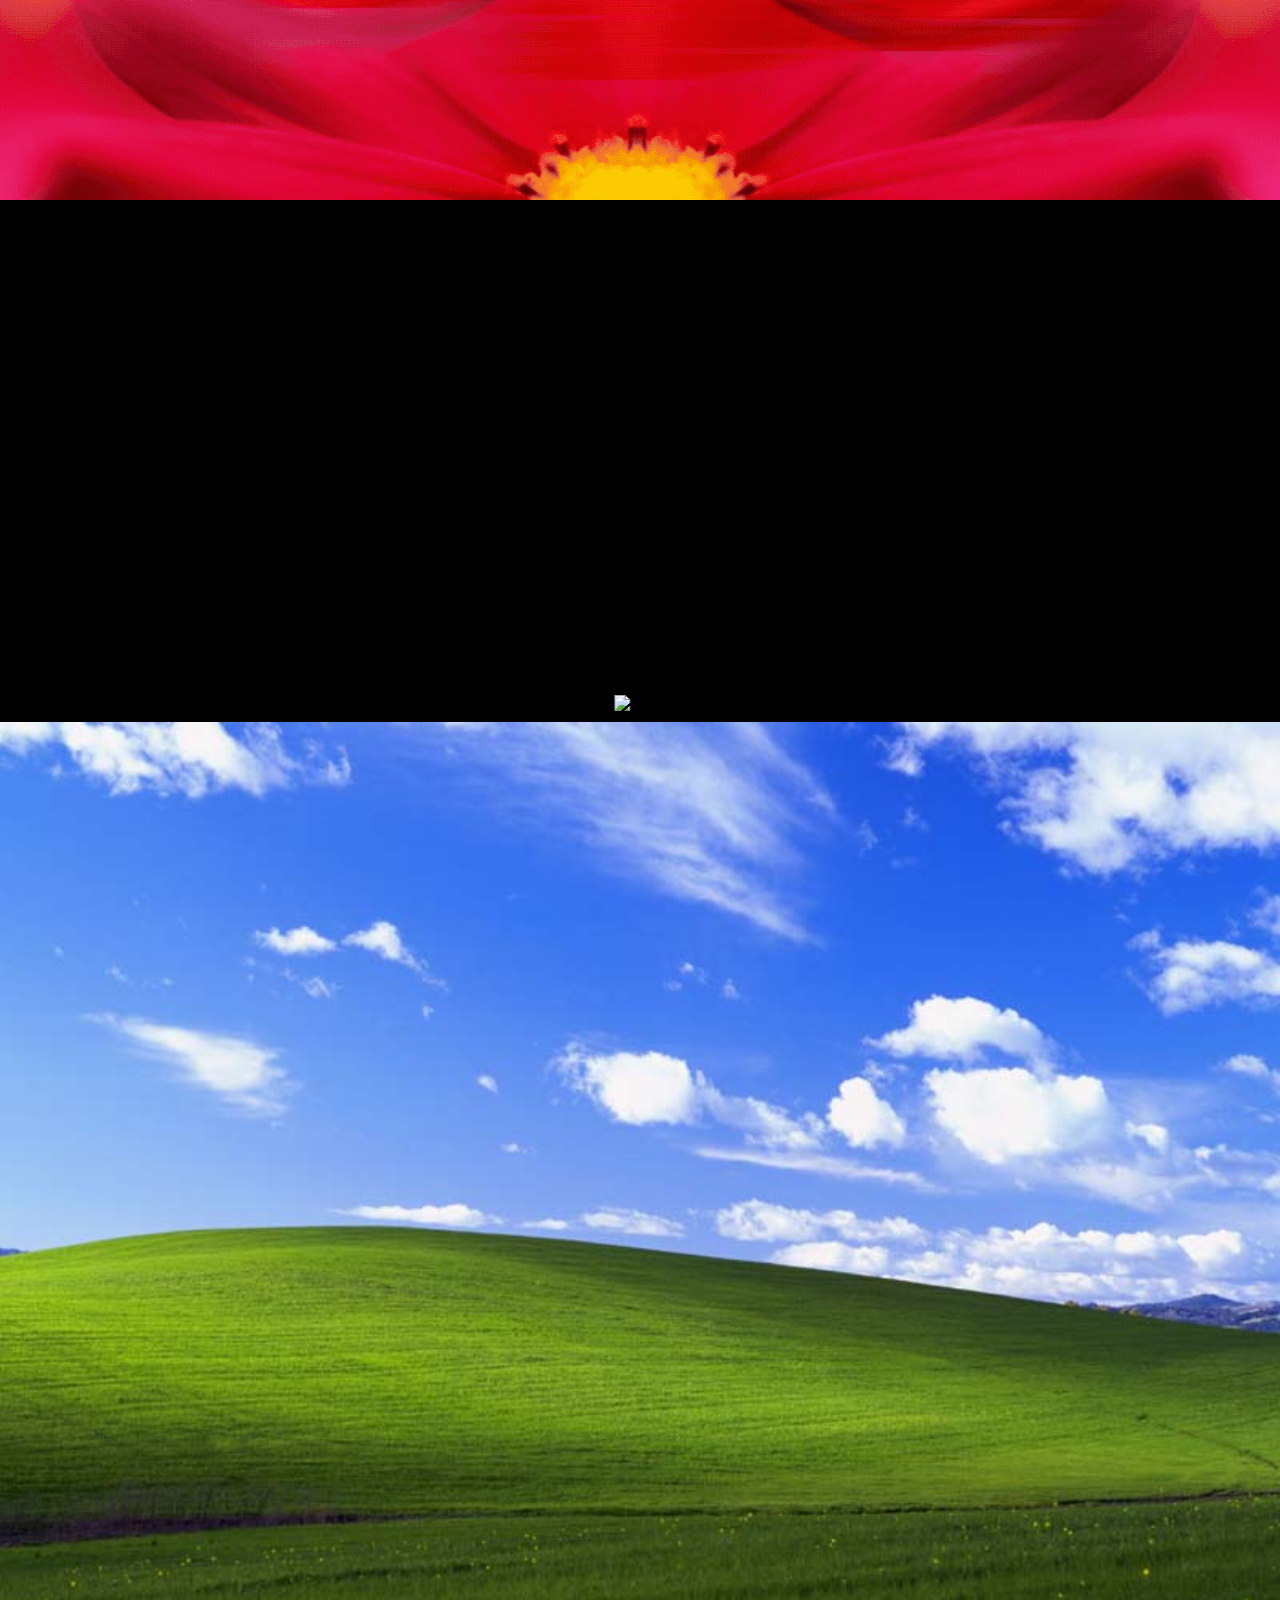
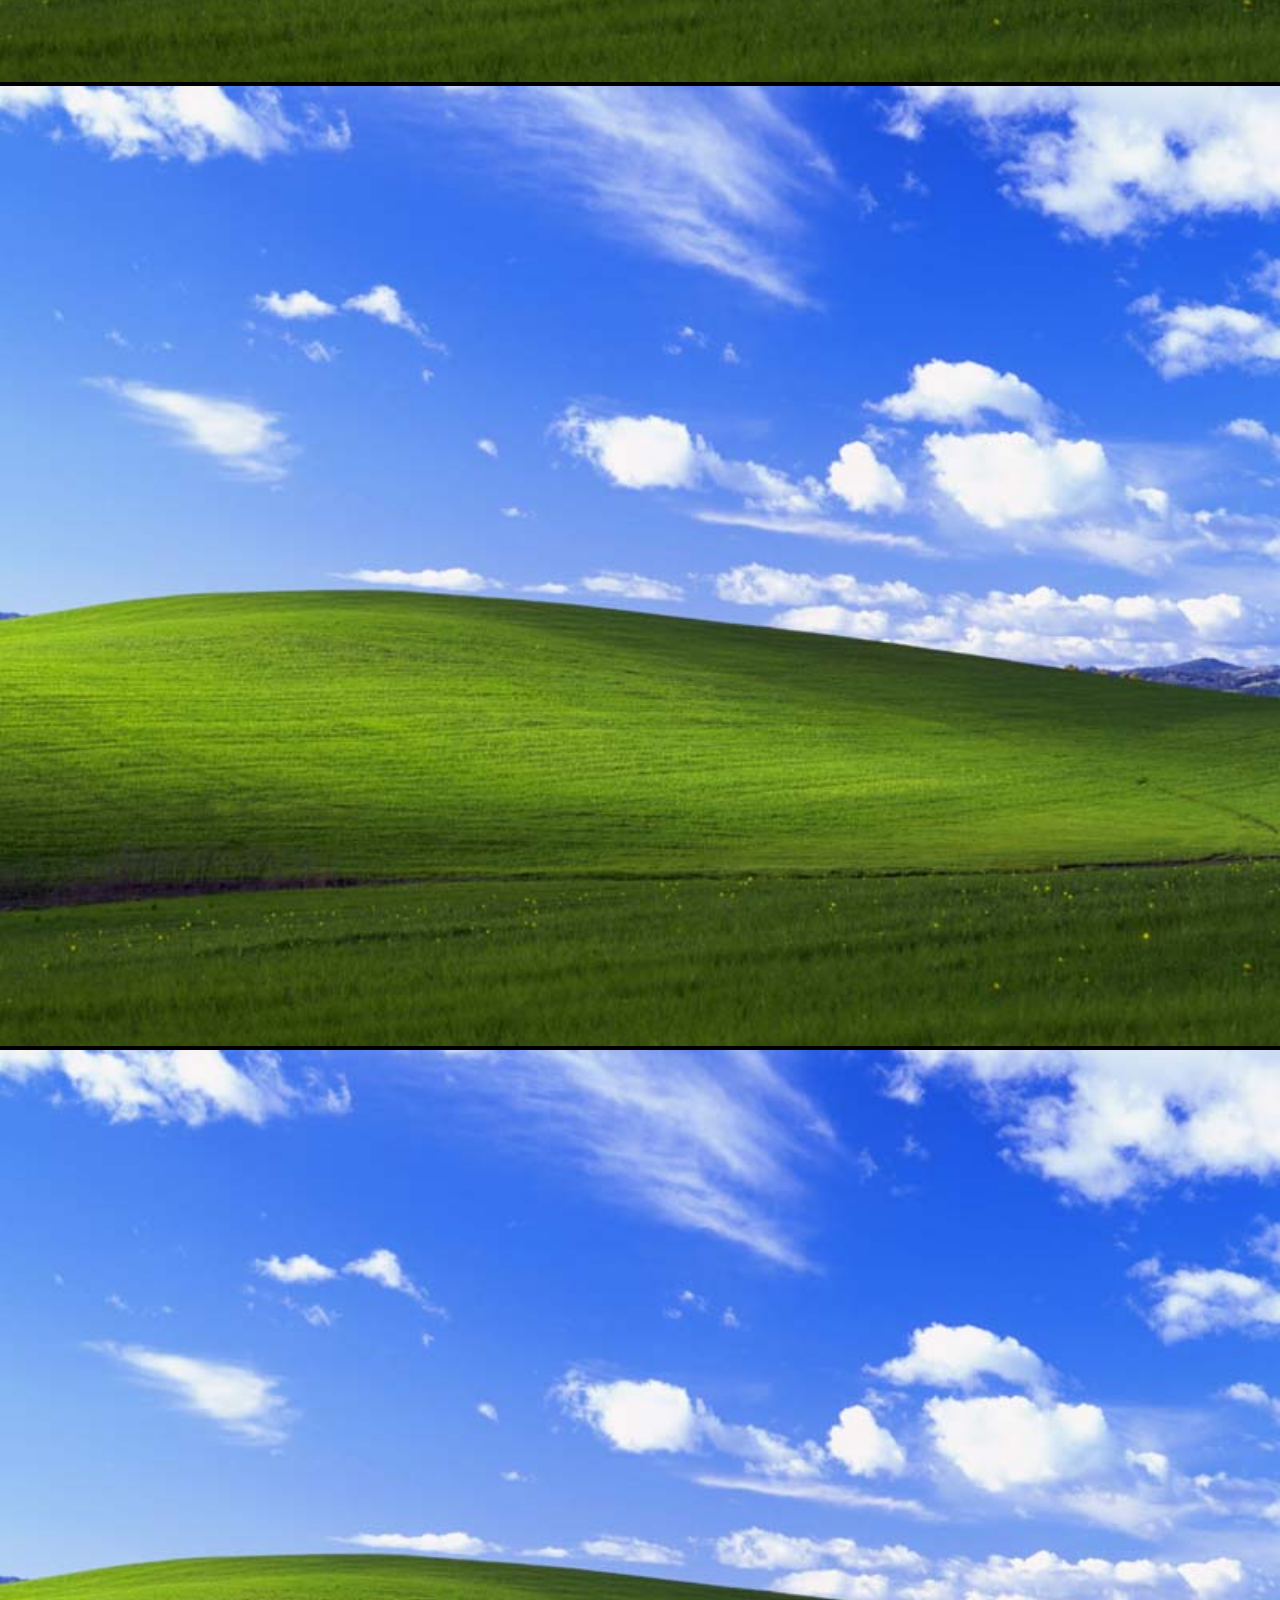
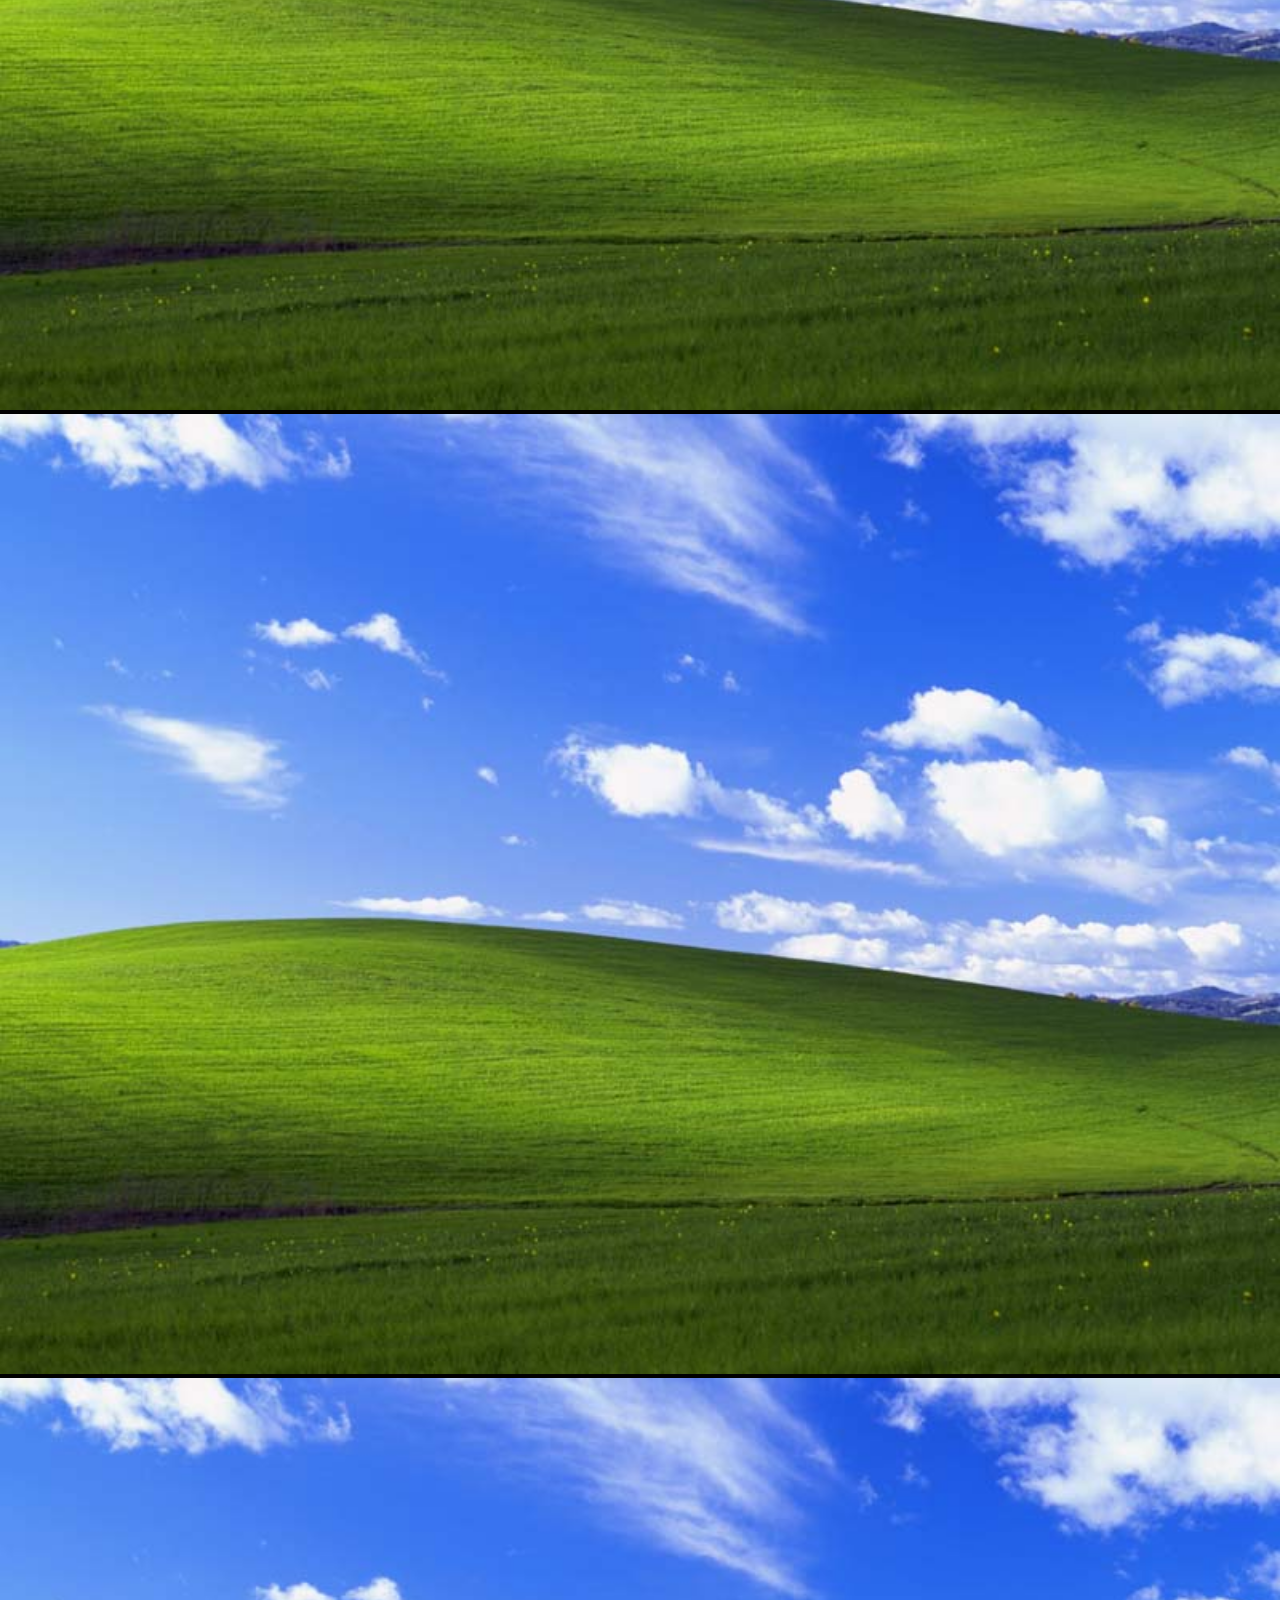
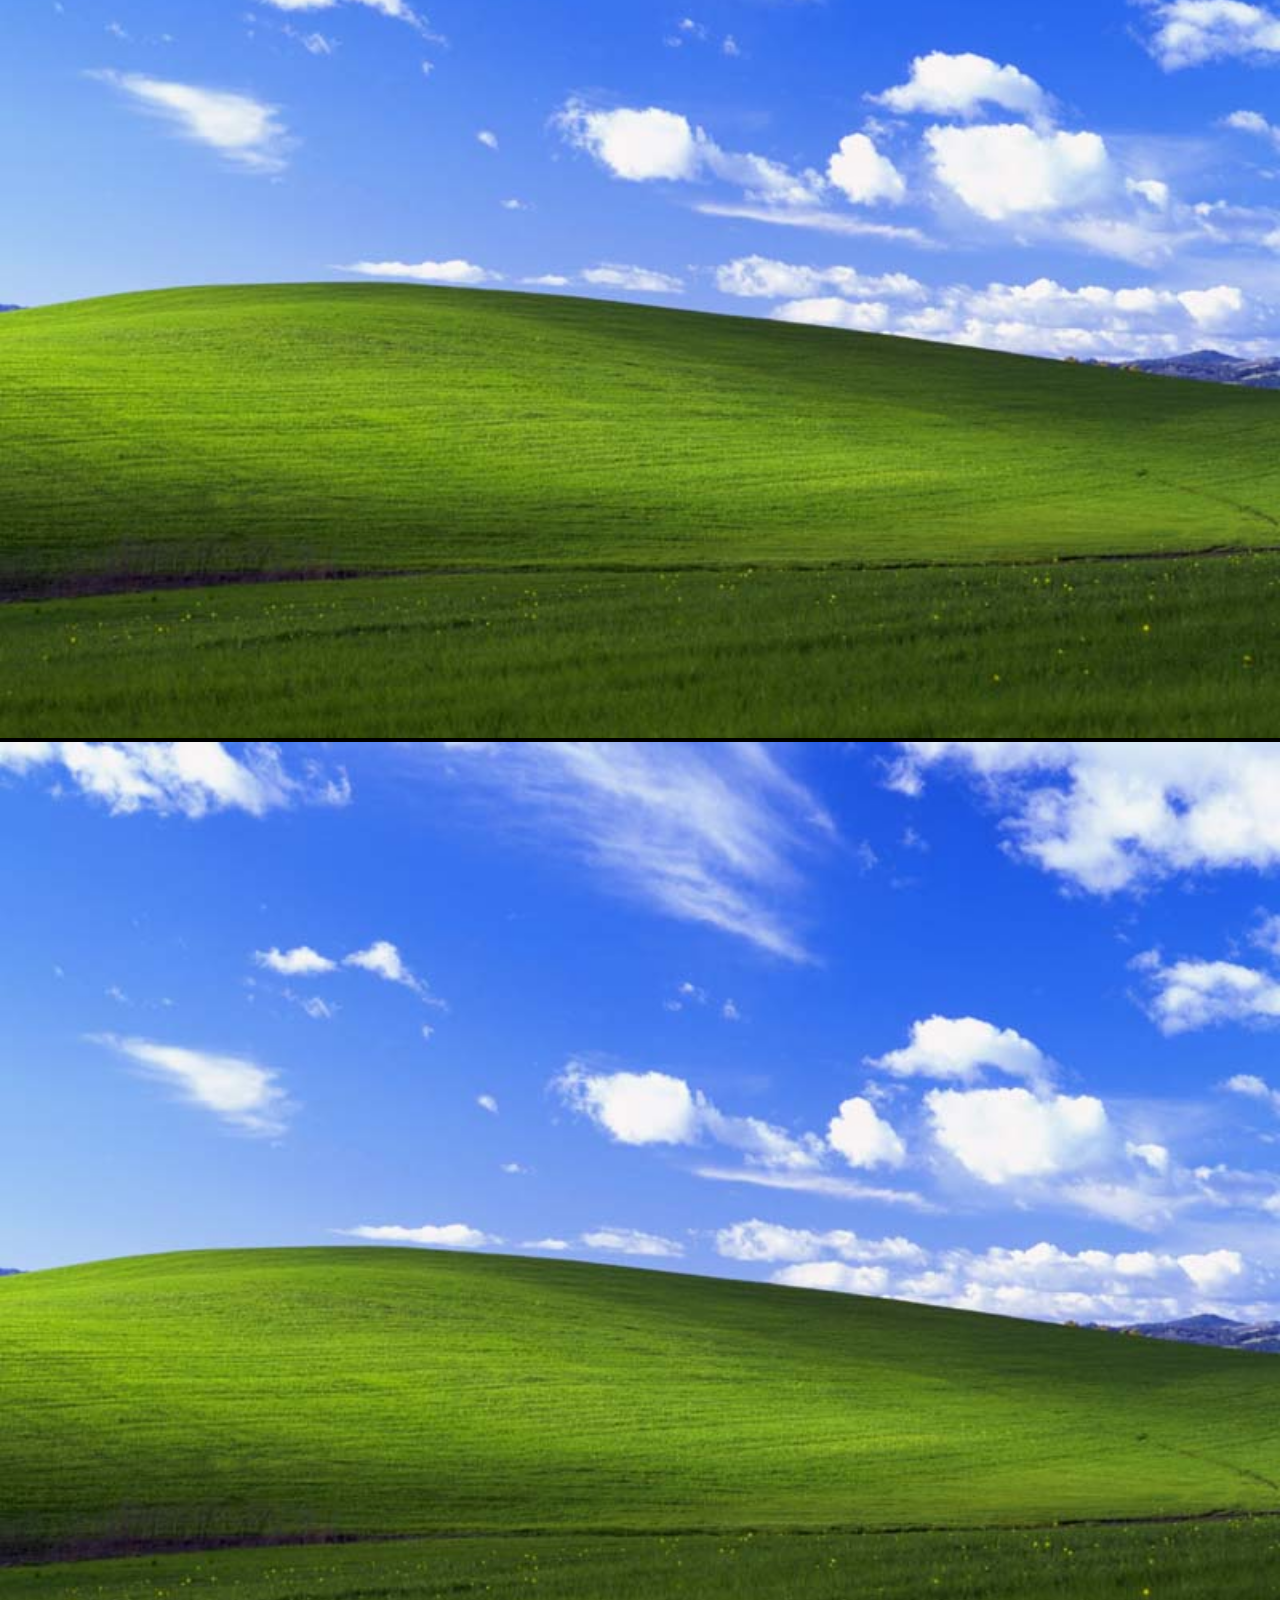
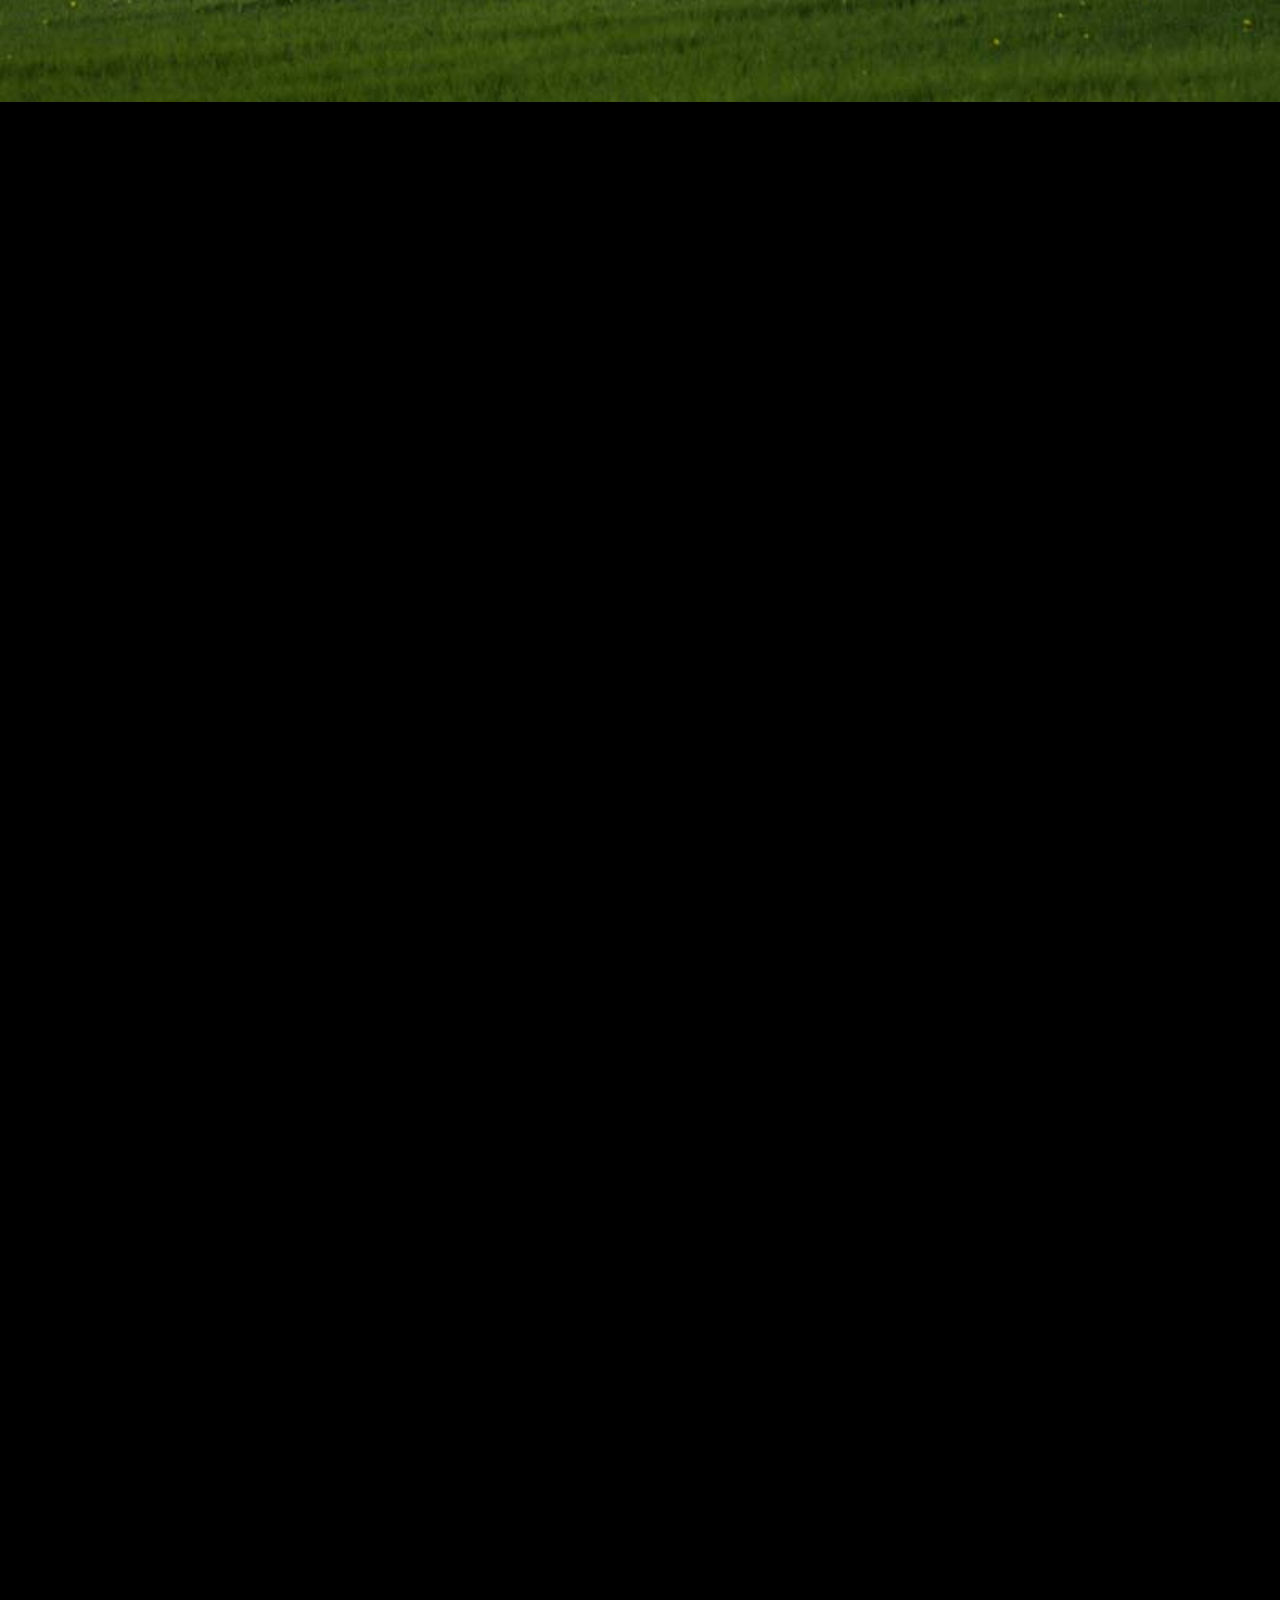
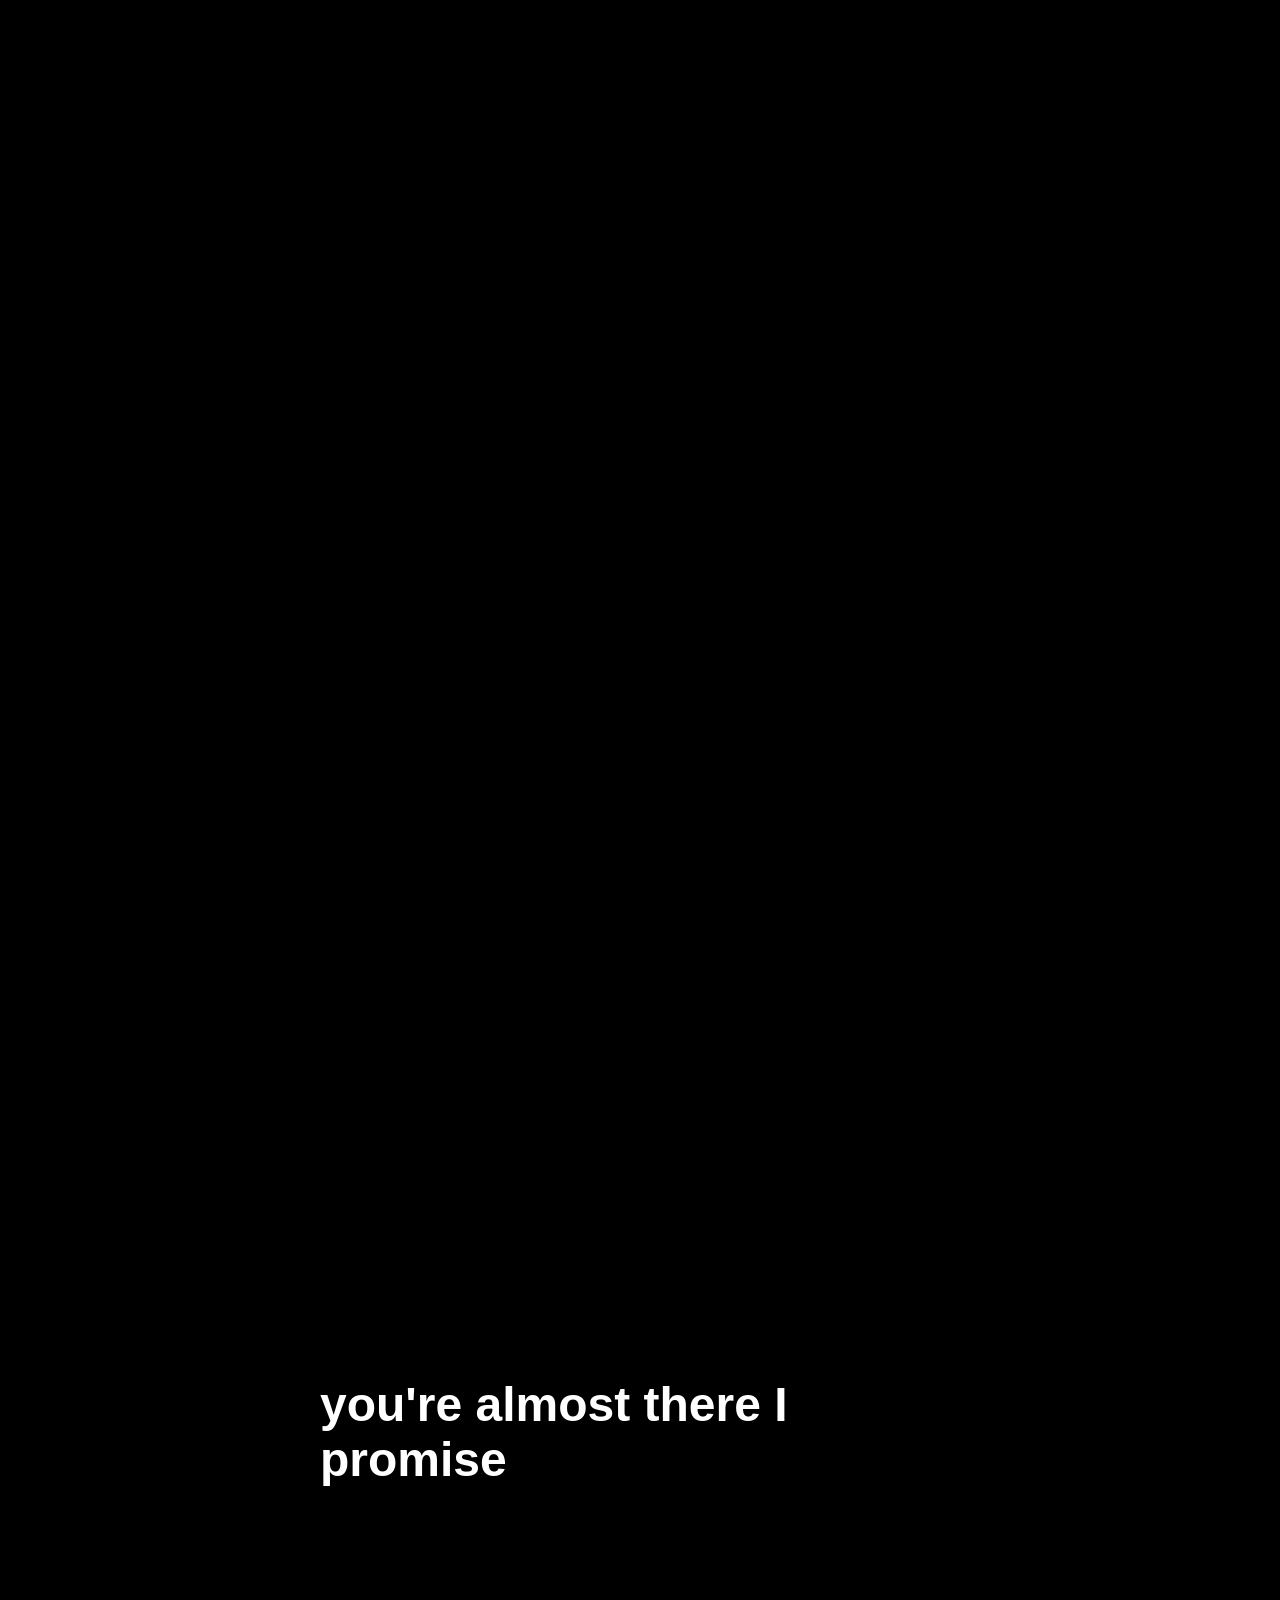
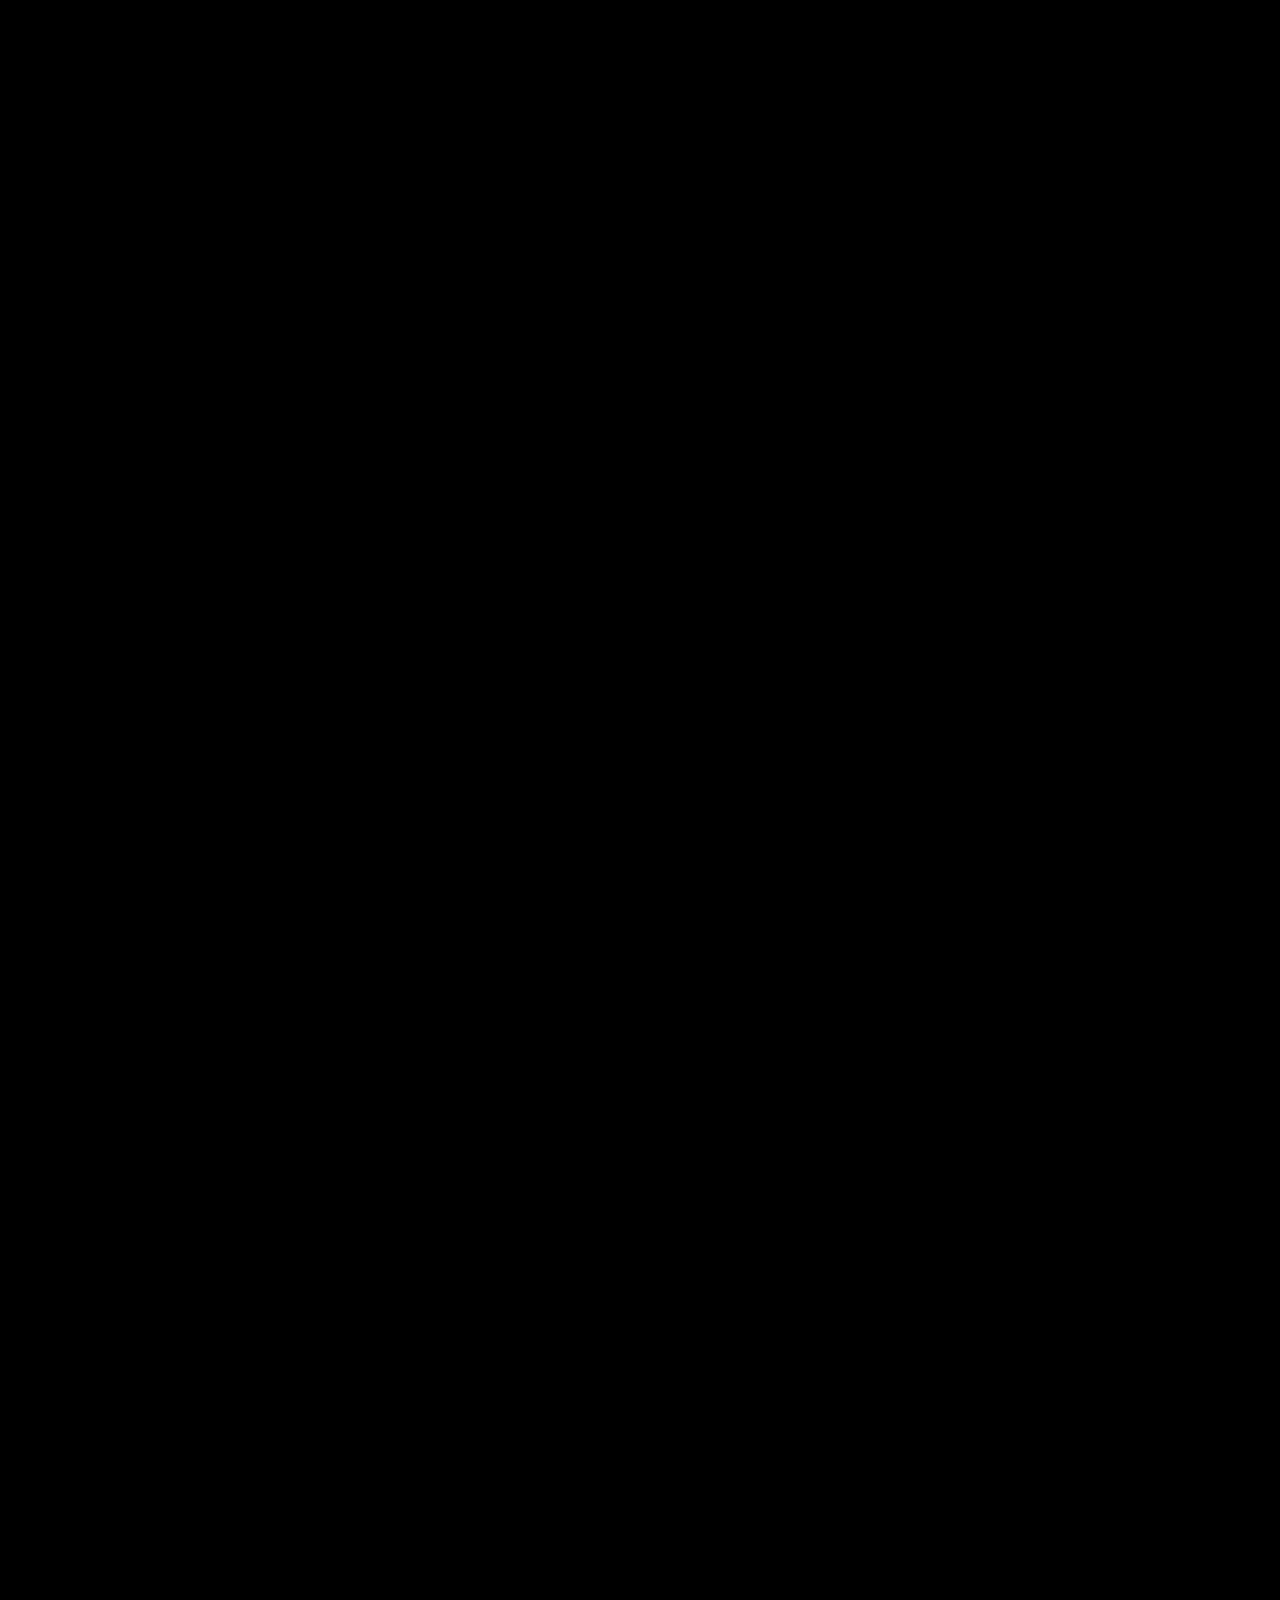
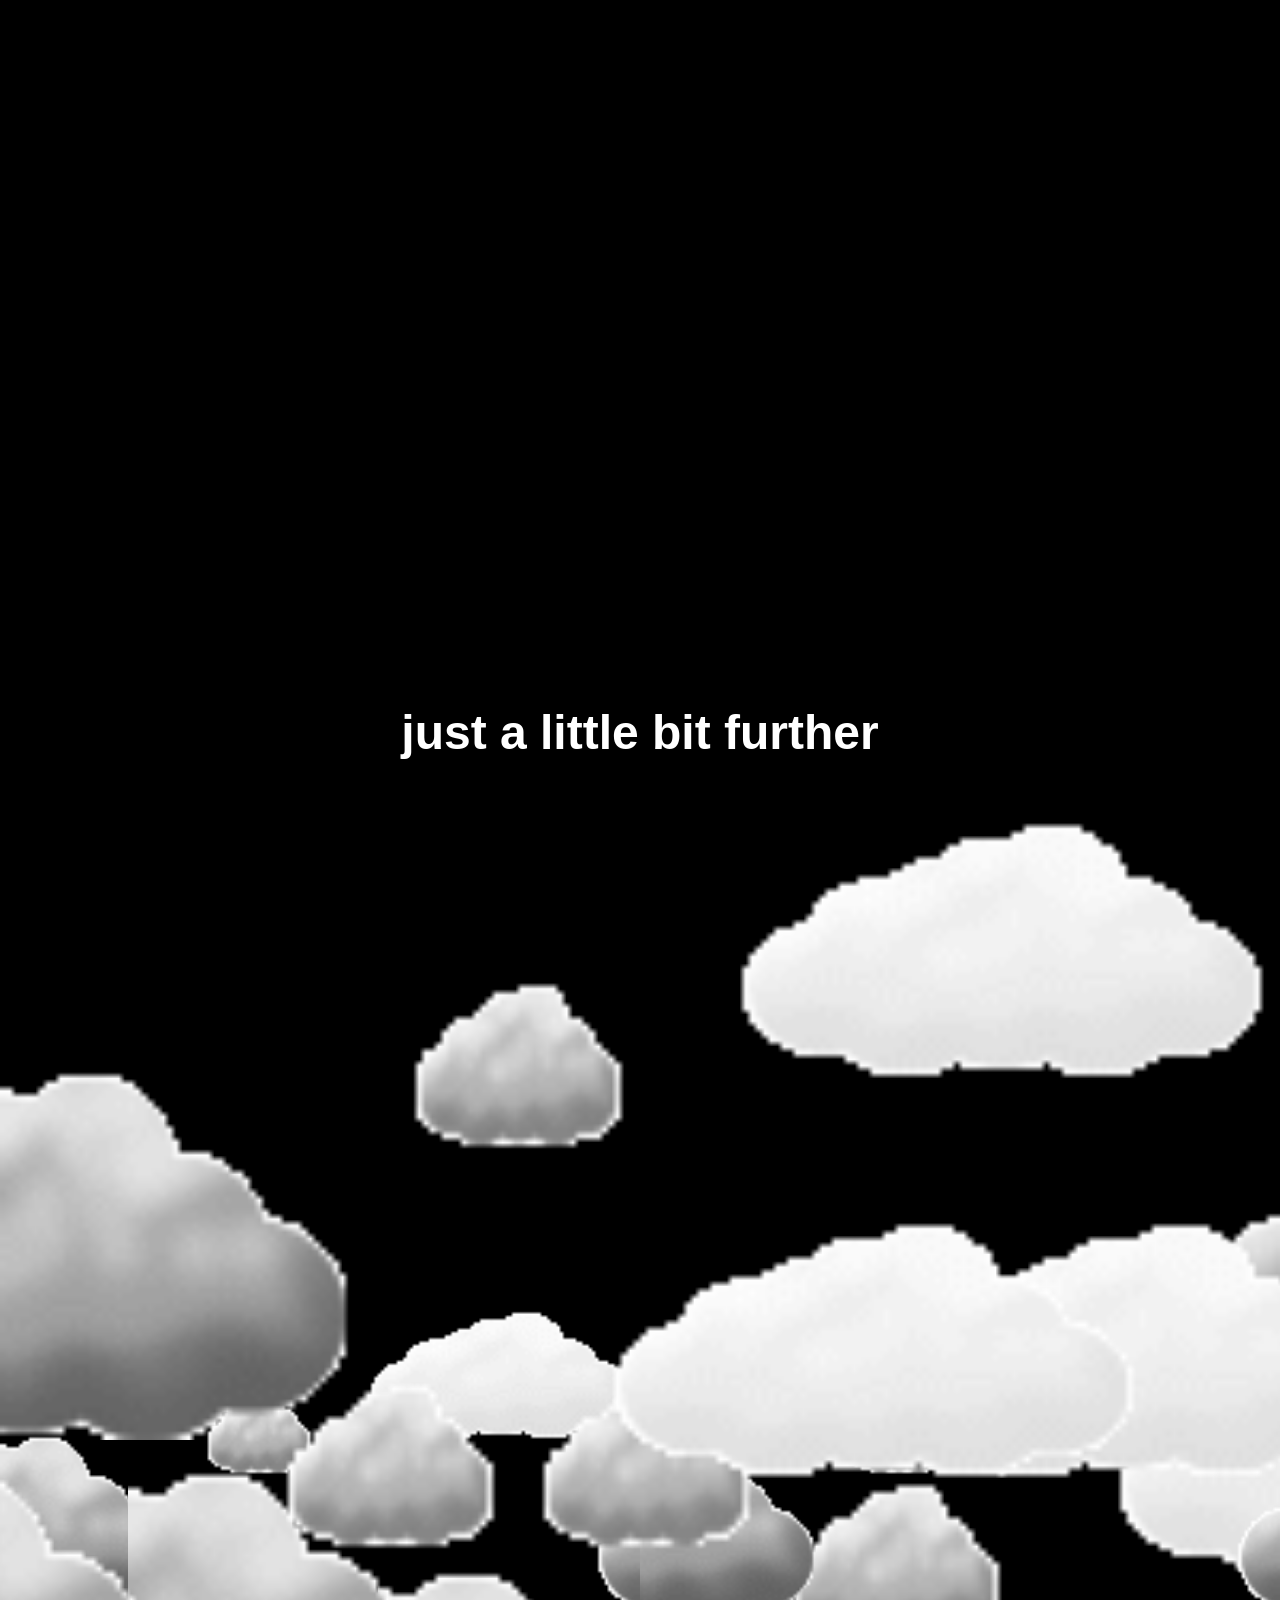
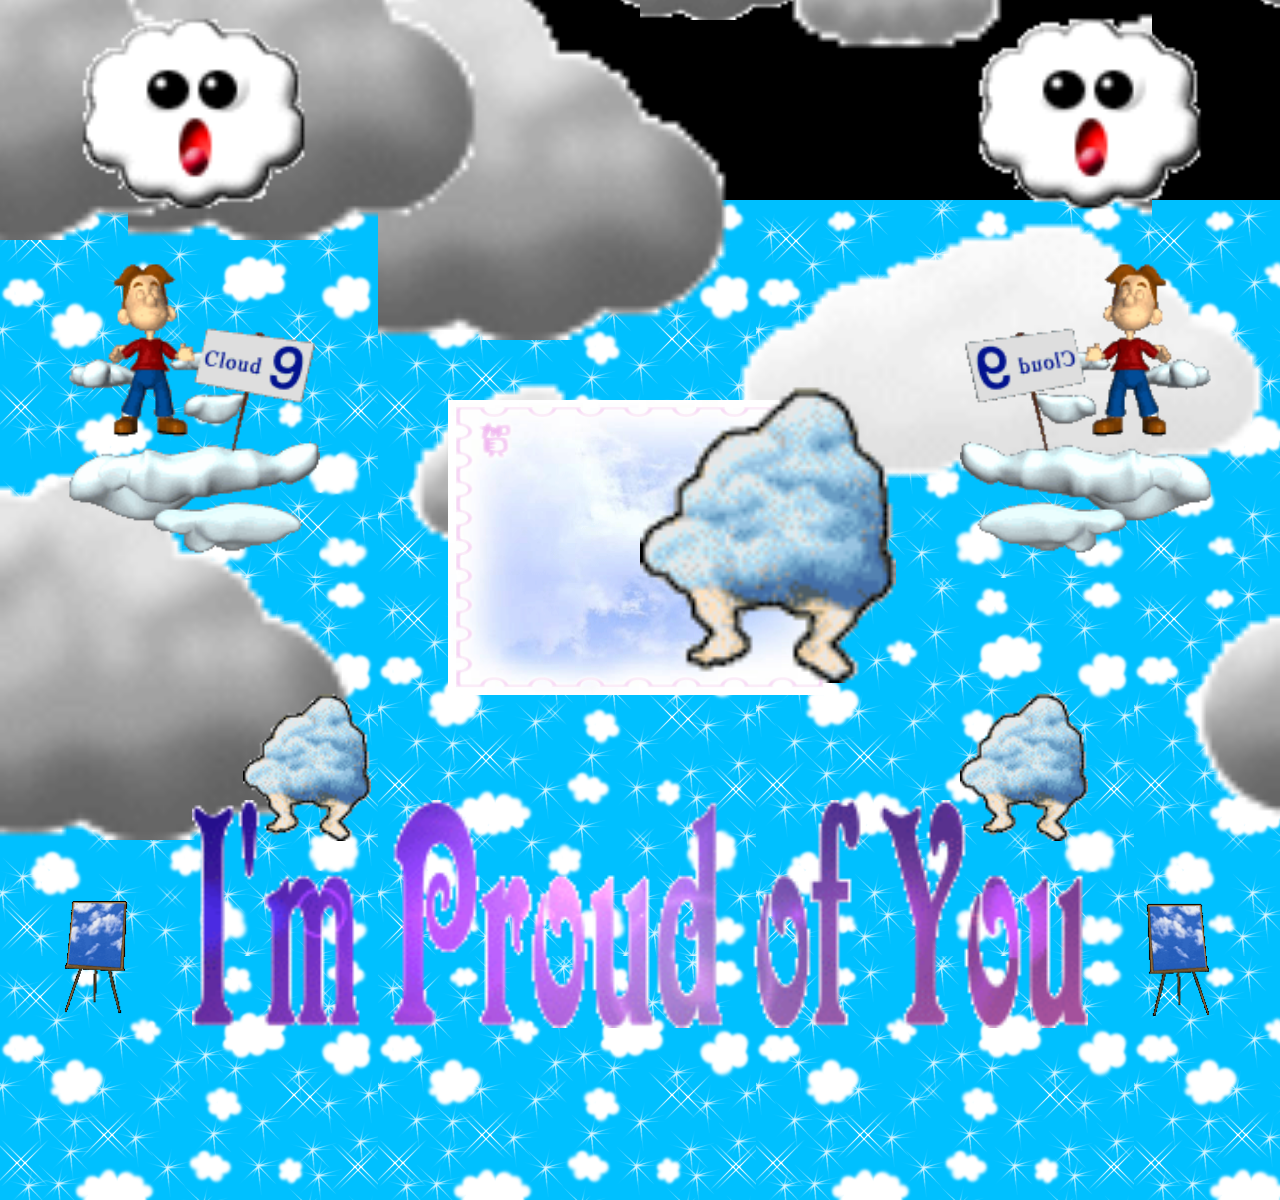
==== commit 1db7389f: "trying more" ====
--- a/index.html
+++ b/index.html
@@ -15,7 +15,7 @@
   </head>
 
   <body>
-    <!-- This is the audio that autoplays upon arriving -->
+    <!-- This is the audio that autoplays upon arriving --> 
     <!-- <audio id="myAudio" autoplay loop>
       <source src="thestrokes_.mp3" type="audio/mpeg">
     </audio> -->
@@ -72,9 +72,15 @@
       </div>
 
       <div class="cloudkingdom">
+
         <img src="gifs/cloudbackground.gif" alt="clouds">
-        <img class="arrival" src="gifs/arrival.gif" alt="arrivalyes">
+
+        <a href="kaleidoscope.html">
+        <img class="arrival" src="gifs/arrival.gif" alt="arrivalyes"> 
+        </a>
+        
         <img class="cloudflyinh" src="gifs/cloudsflyinh.gif" alt="cloudfly">
+        
         <img class="cloudflyinh2" src="gifs/cloudsflyinh.gif" alt="cloudfly">
         <img class="cloudflyinh3" src="gifs/cloudsflyinh.gif" alt="cloudfly">
         <img class="cloudflyinh4" src="gifs/cloudsflyinh.gif" alt="cloudfly">
@@ -87,6 +93,10 @@
         <img class="jumpingman" src="gifs/jumpingcloud.gif" alt="jumpingman">
         <img class="jumpingman2" src="gifs/jumpingcloud.gif" alt="jumpingman">
         <img class="jumpingman3" src="gifs/jumpingcloud.gif" alt="jumpingman">
+        <img class="paintingclouds" src="gifs/paintingcloud.gif" alt="yup">
+        <img class="paintingclouds2" src="gifs/paintingcloud.gif" alt="yup">
+        <img class="chilling" src="gifs/straightchilling.gif" alt="chill">
+        <img class="chilling2" src="gifs/straightchilling.gif" alt="chill">
       </div>
 
       <!-- This is picking up the set audio upon loading and placed at the end similar to the pj5 script -->
@@ -94,8 +104,5 @@
       var audio = document.getElementById("myAudio");
       audio.volume = 0.2; 
       </script>
-    
-    <!-- This links the kaleidoscope animation I made in pj5  -->
-     
   </body>
 </html>
--- a/style.css
+++ b/style.css
@@ -592,7 +592,7 @@
   width: 30%;
   height: auto;
   position: absolute;
-  top: -20%;
+  top: 20%;
   left: 35%;
   z-index: 7;
 }
@@ -642,3 +642,40 @@
   z-index: 7;
 }
 
+.paintingclouds {
+  width: 5%;
+  height: auto;
+  position: absolute;
+  top: 70%;
+  left: 5%;
+  z-index: 7;
+}
+
+.paintingclouds2 {
+  width: 5%;
+  height: auto;
+  position: absolute;
+  top: 76%;
+  left: 92%;
+  z-index: 7;
+  transform: translate(-50%, -50%) scaleX(-1);
+}
+
+.chilling {
+  width: 20%;
+  height: auto;
+  position: absolute;
+  top: 5%;
+  left: 5%;
+  z-index: 6;
+}
+
+.chilling2 {
+  width: 20%;
+  height: auto;
+  position: absolute;
+  top: 5%;
+  left: 75%;
+  z-index: 6;
+  transform: scaleX(-1);
+}
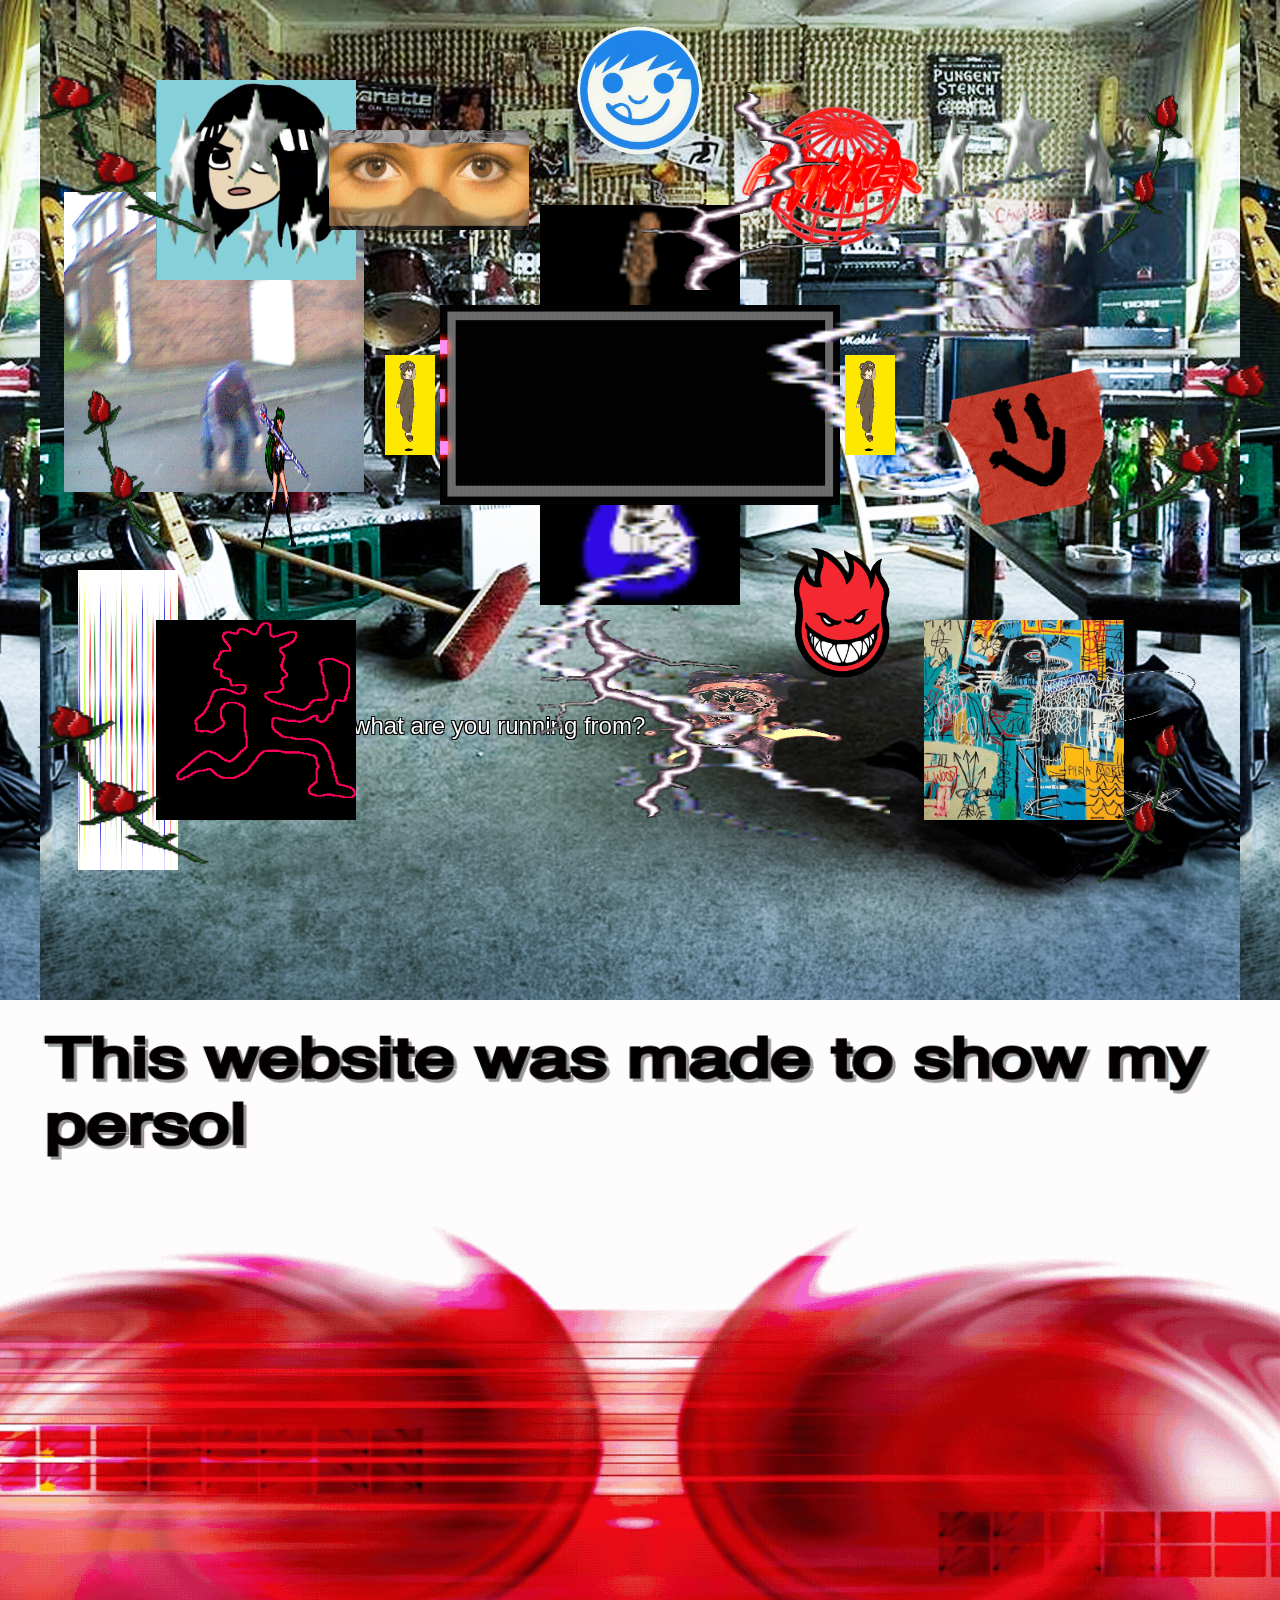
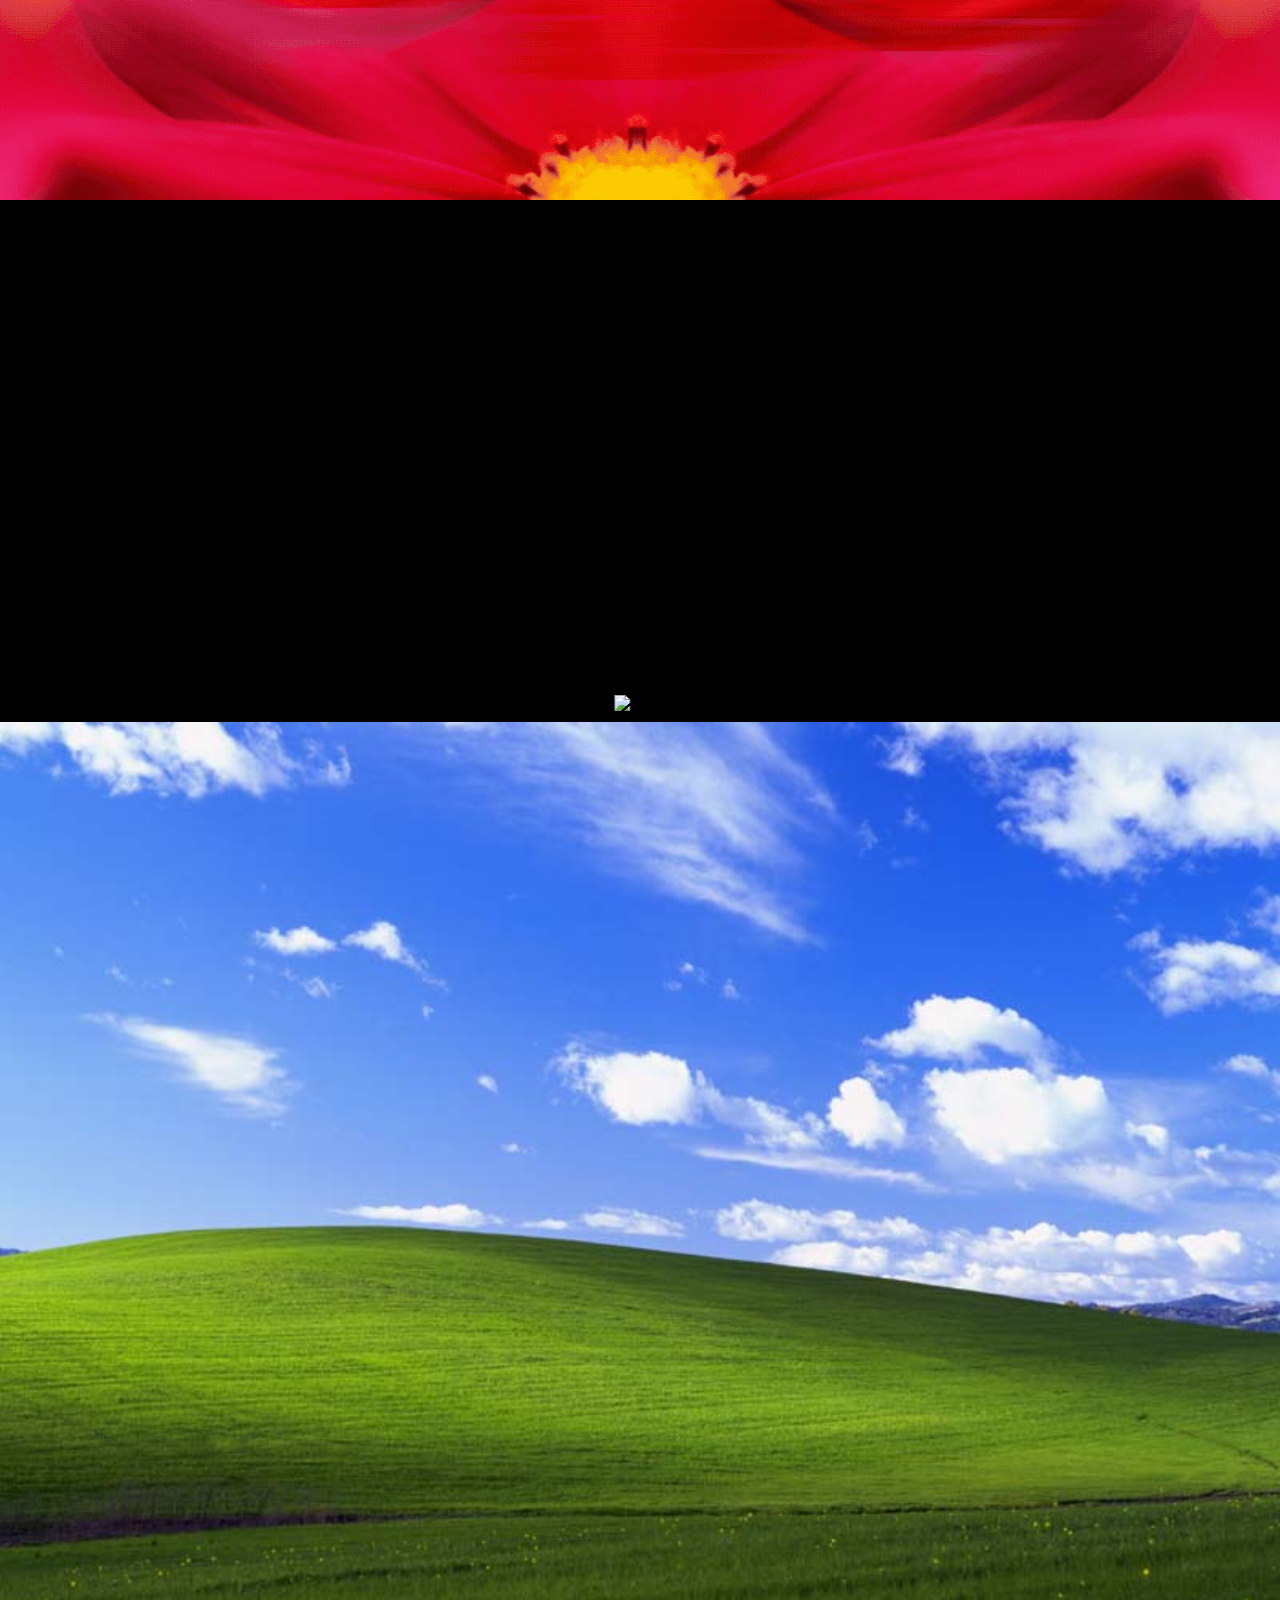
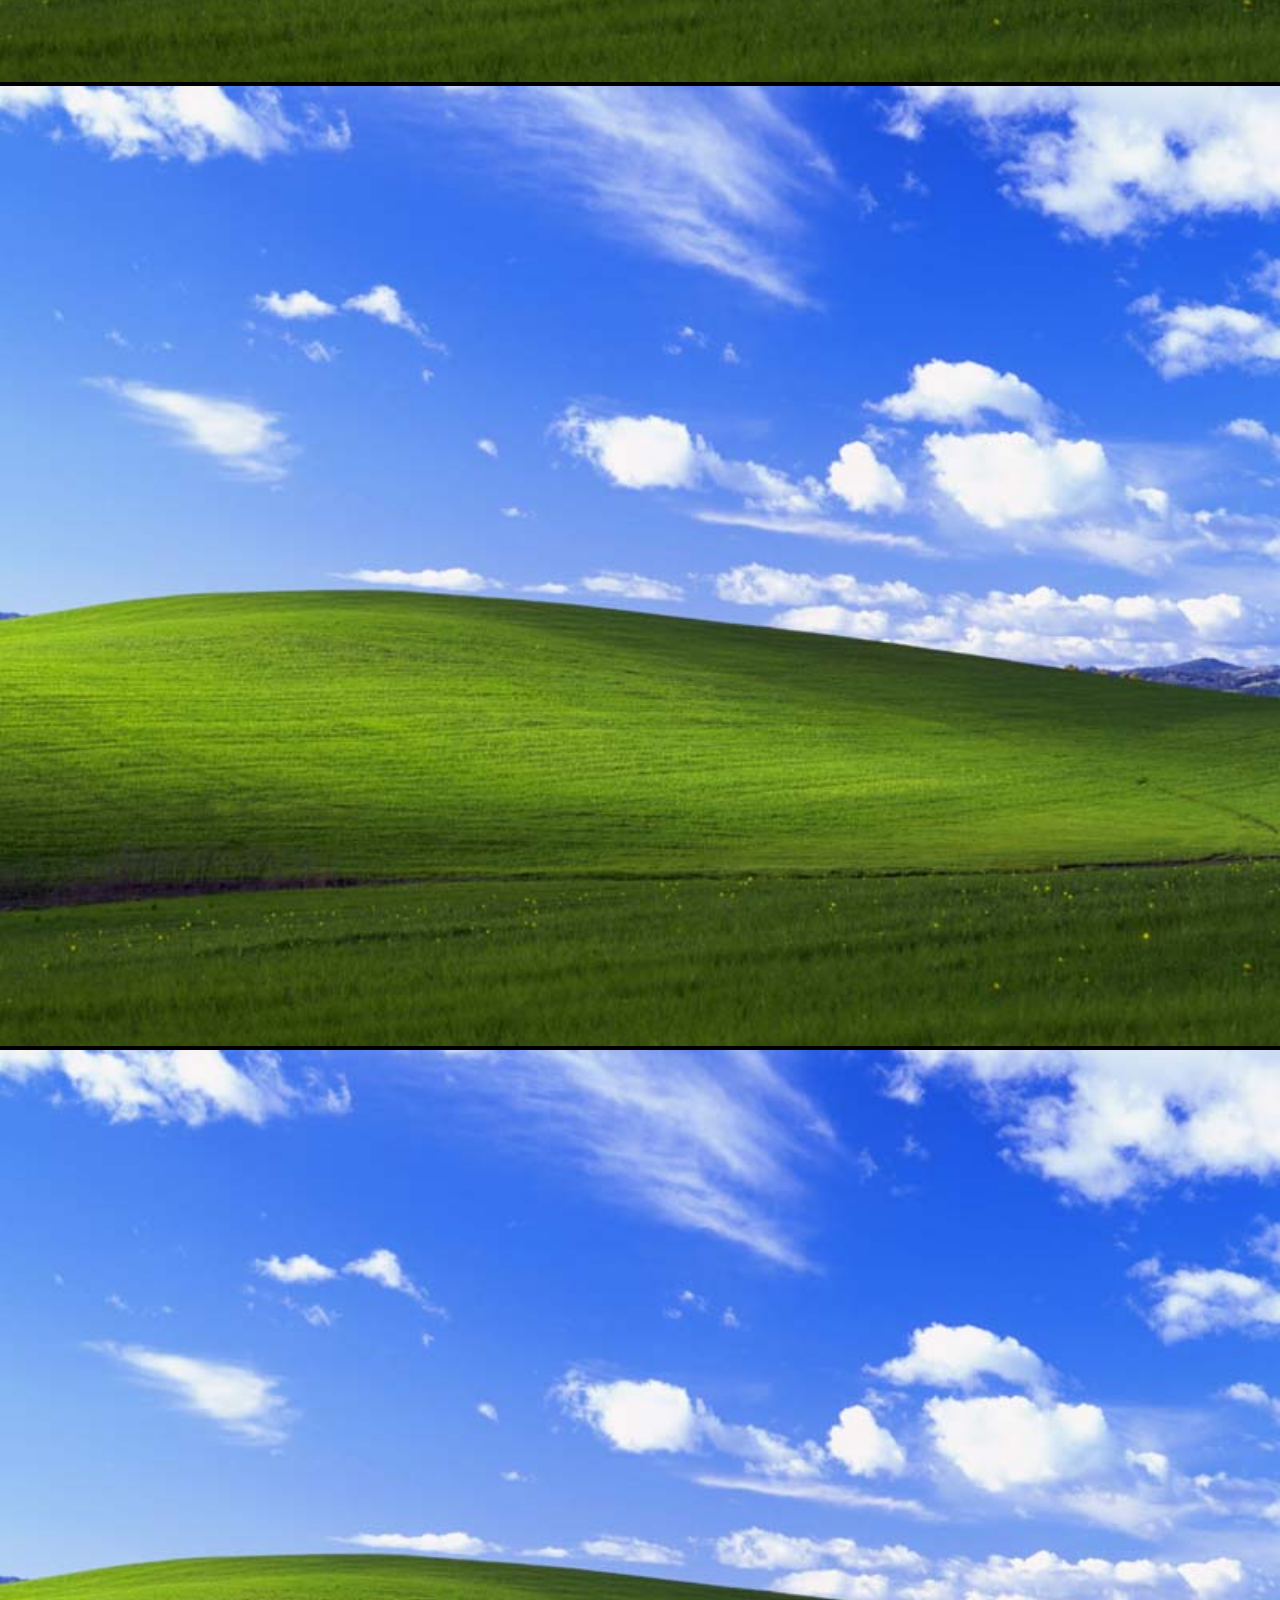
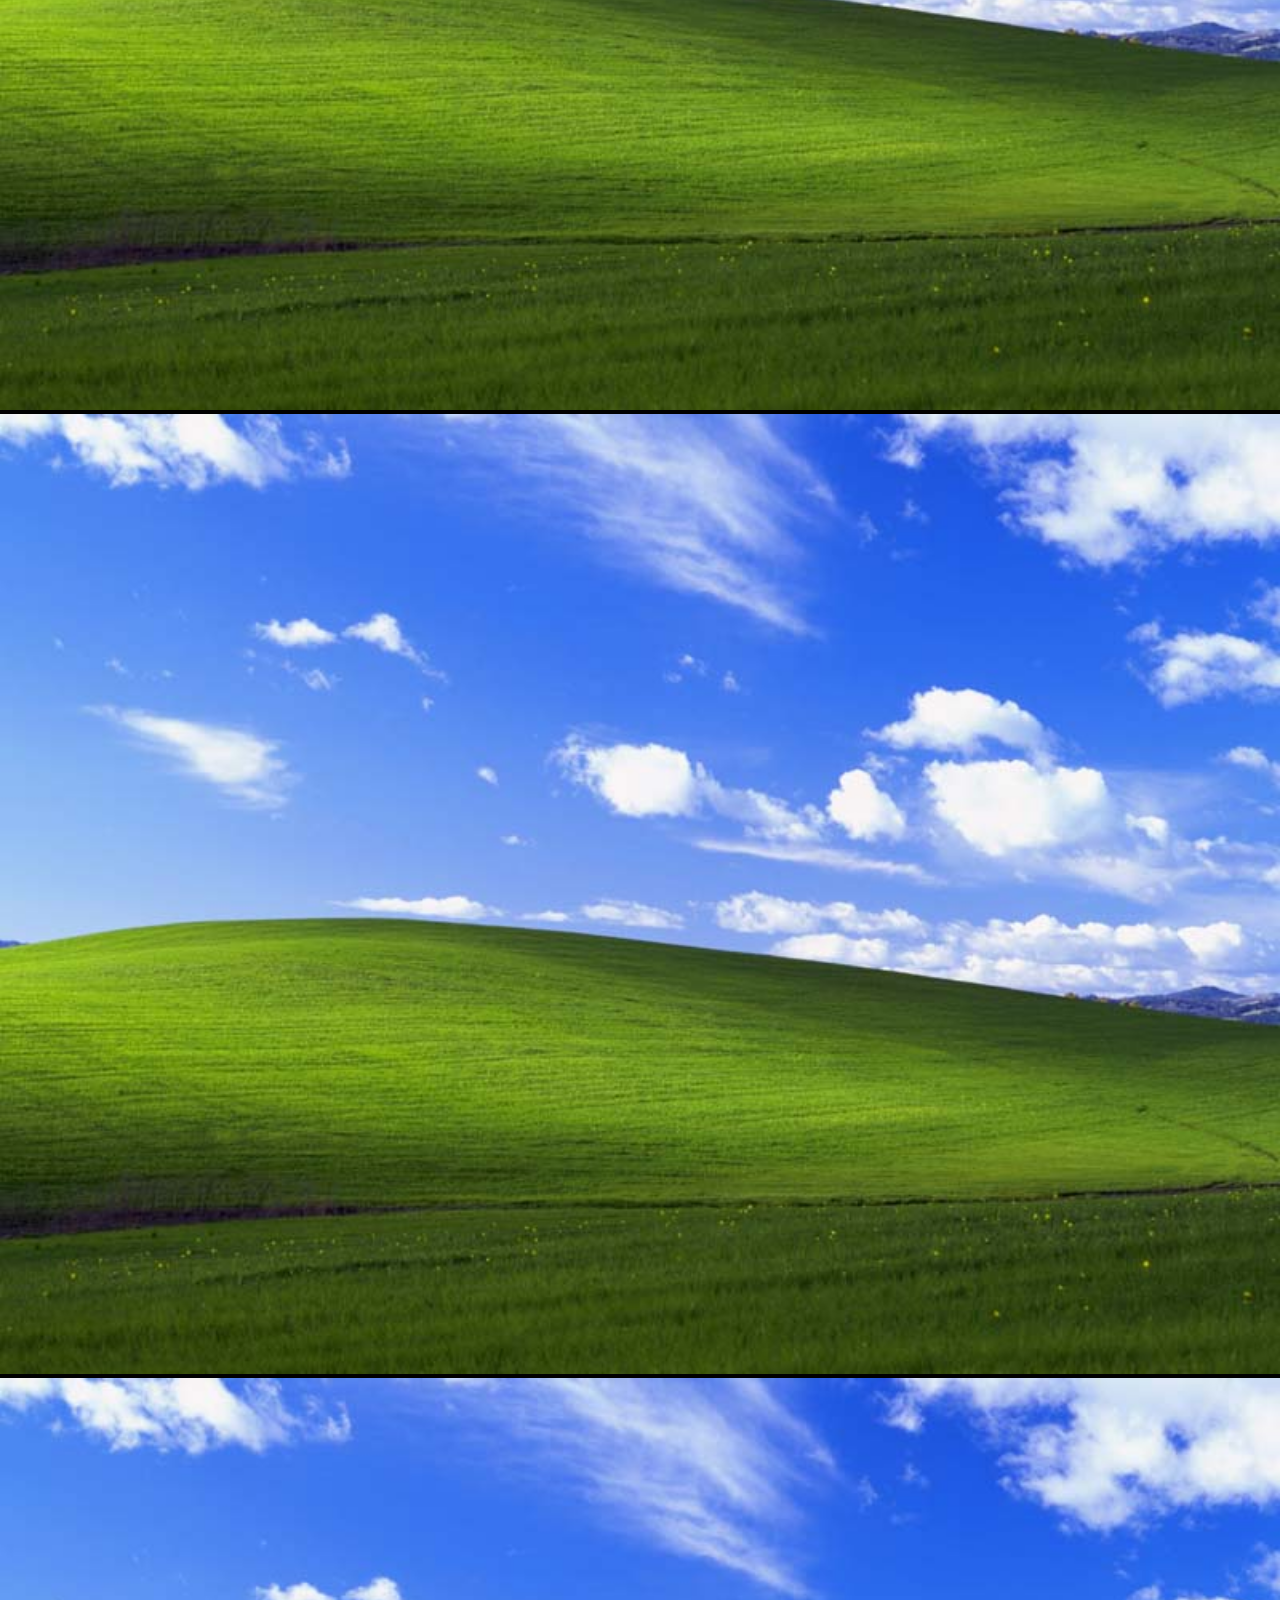
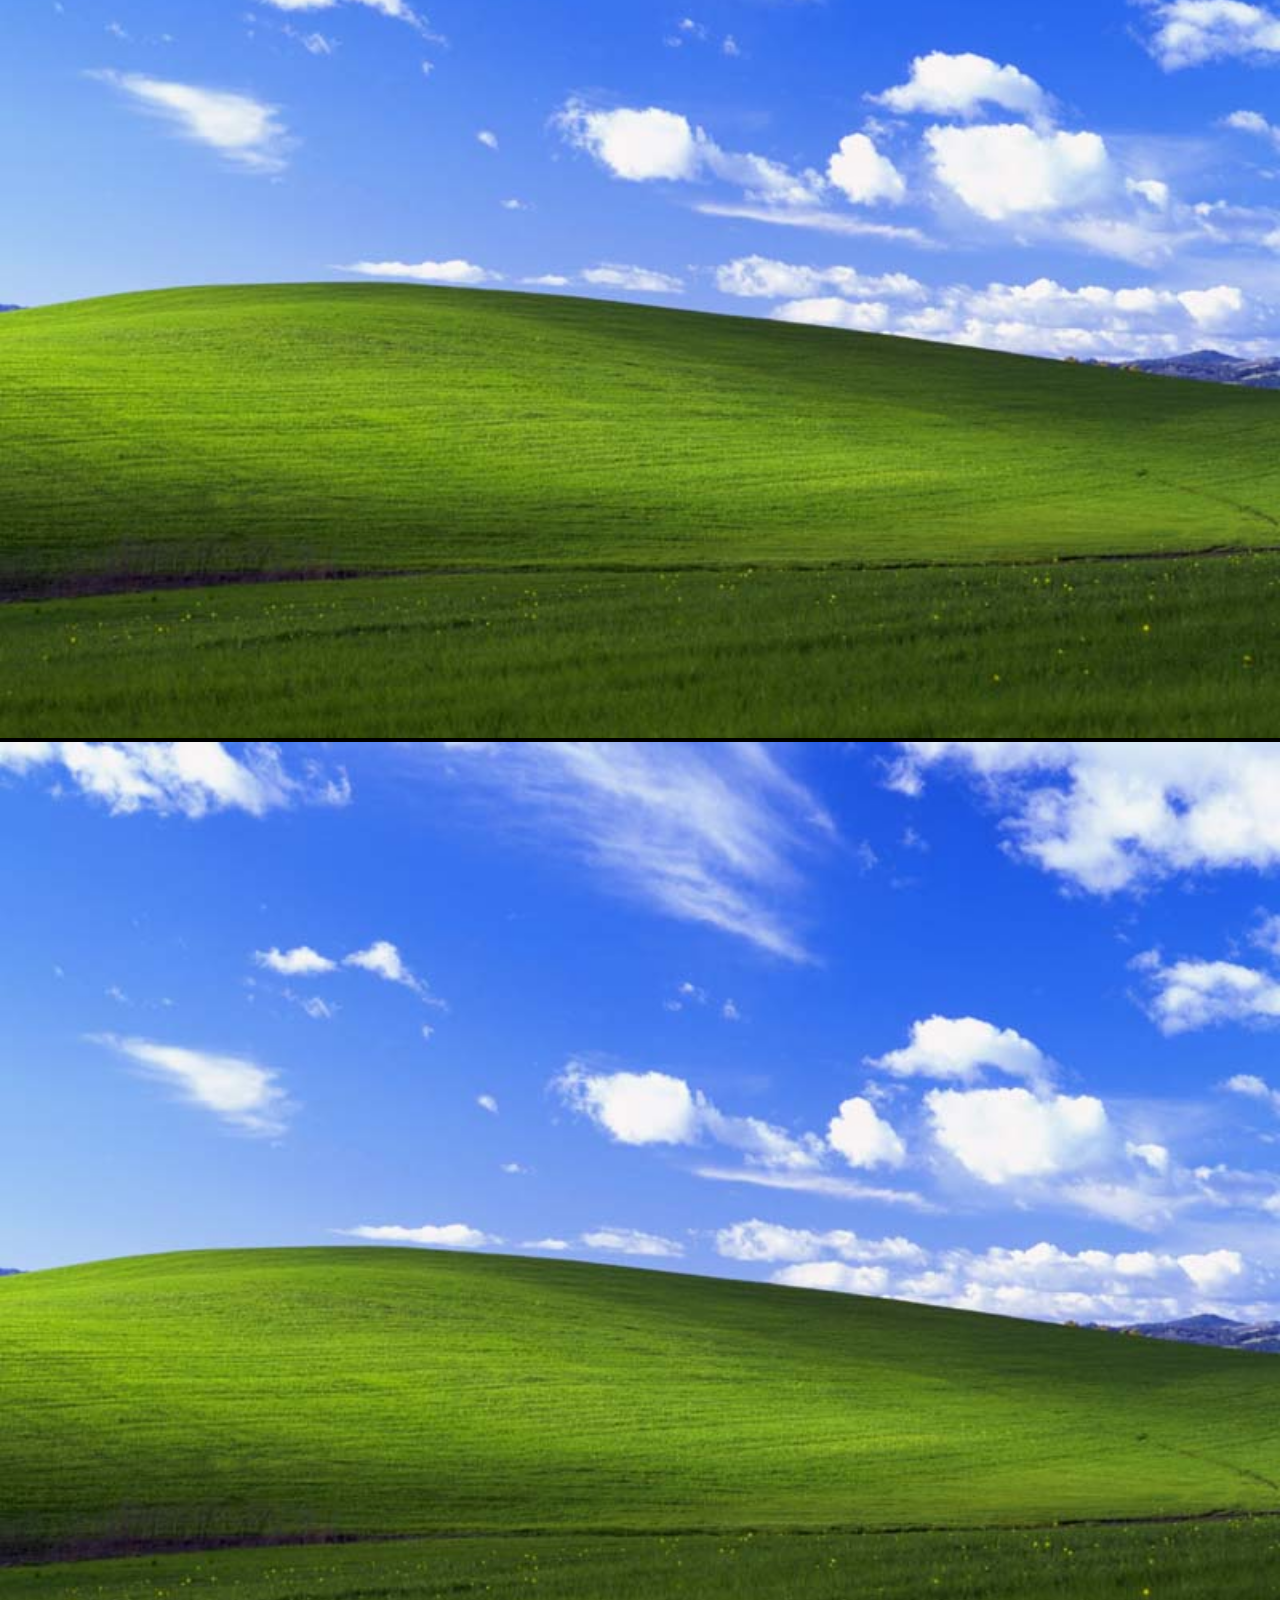
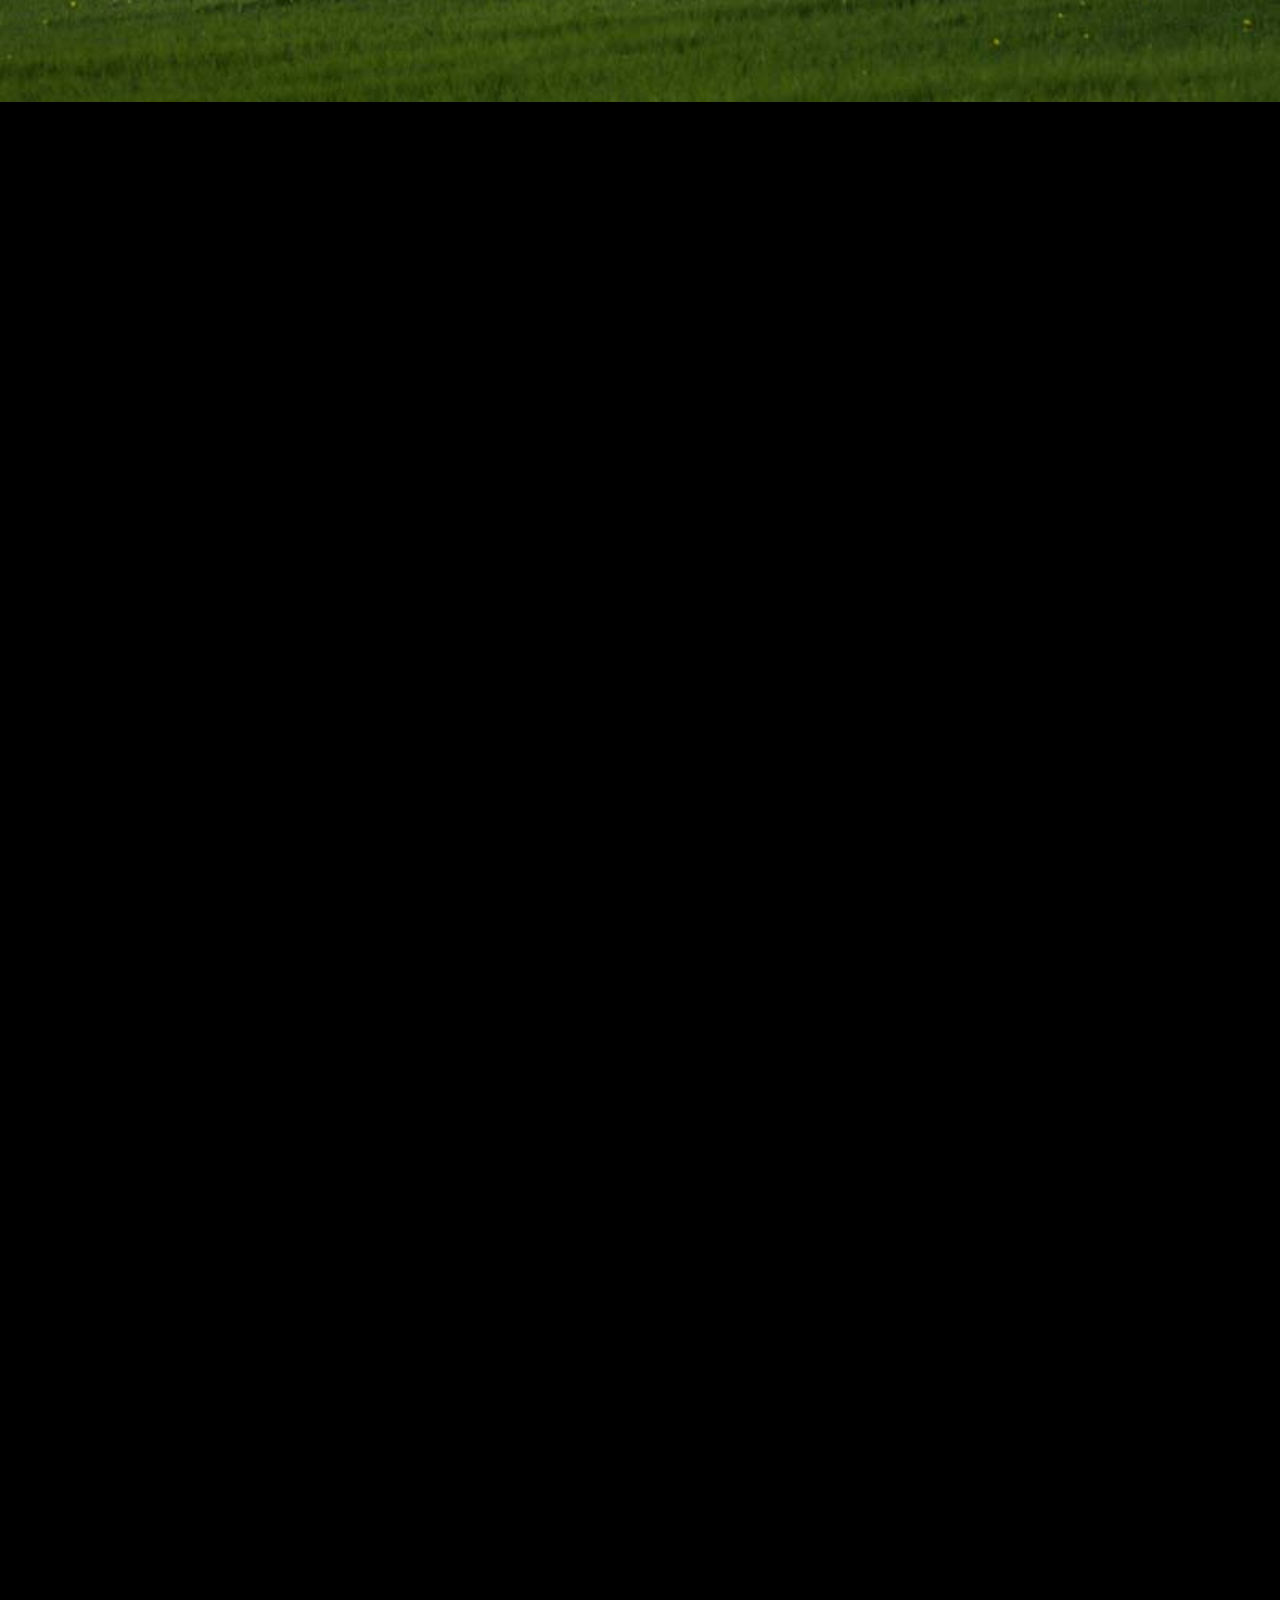
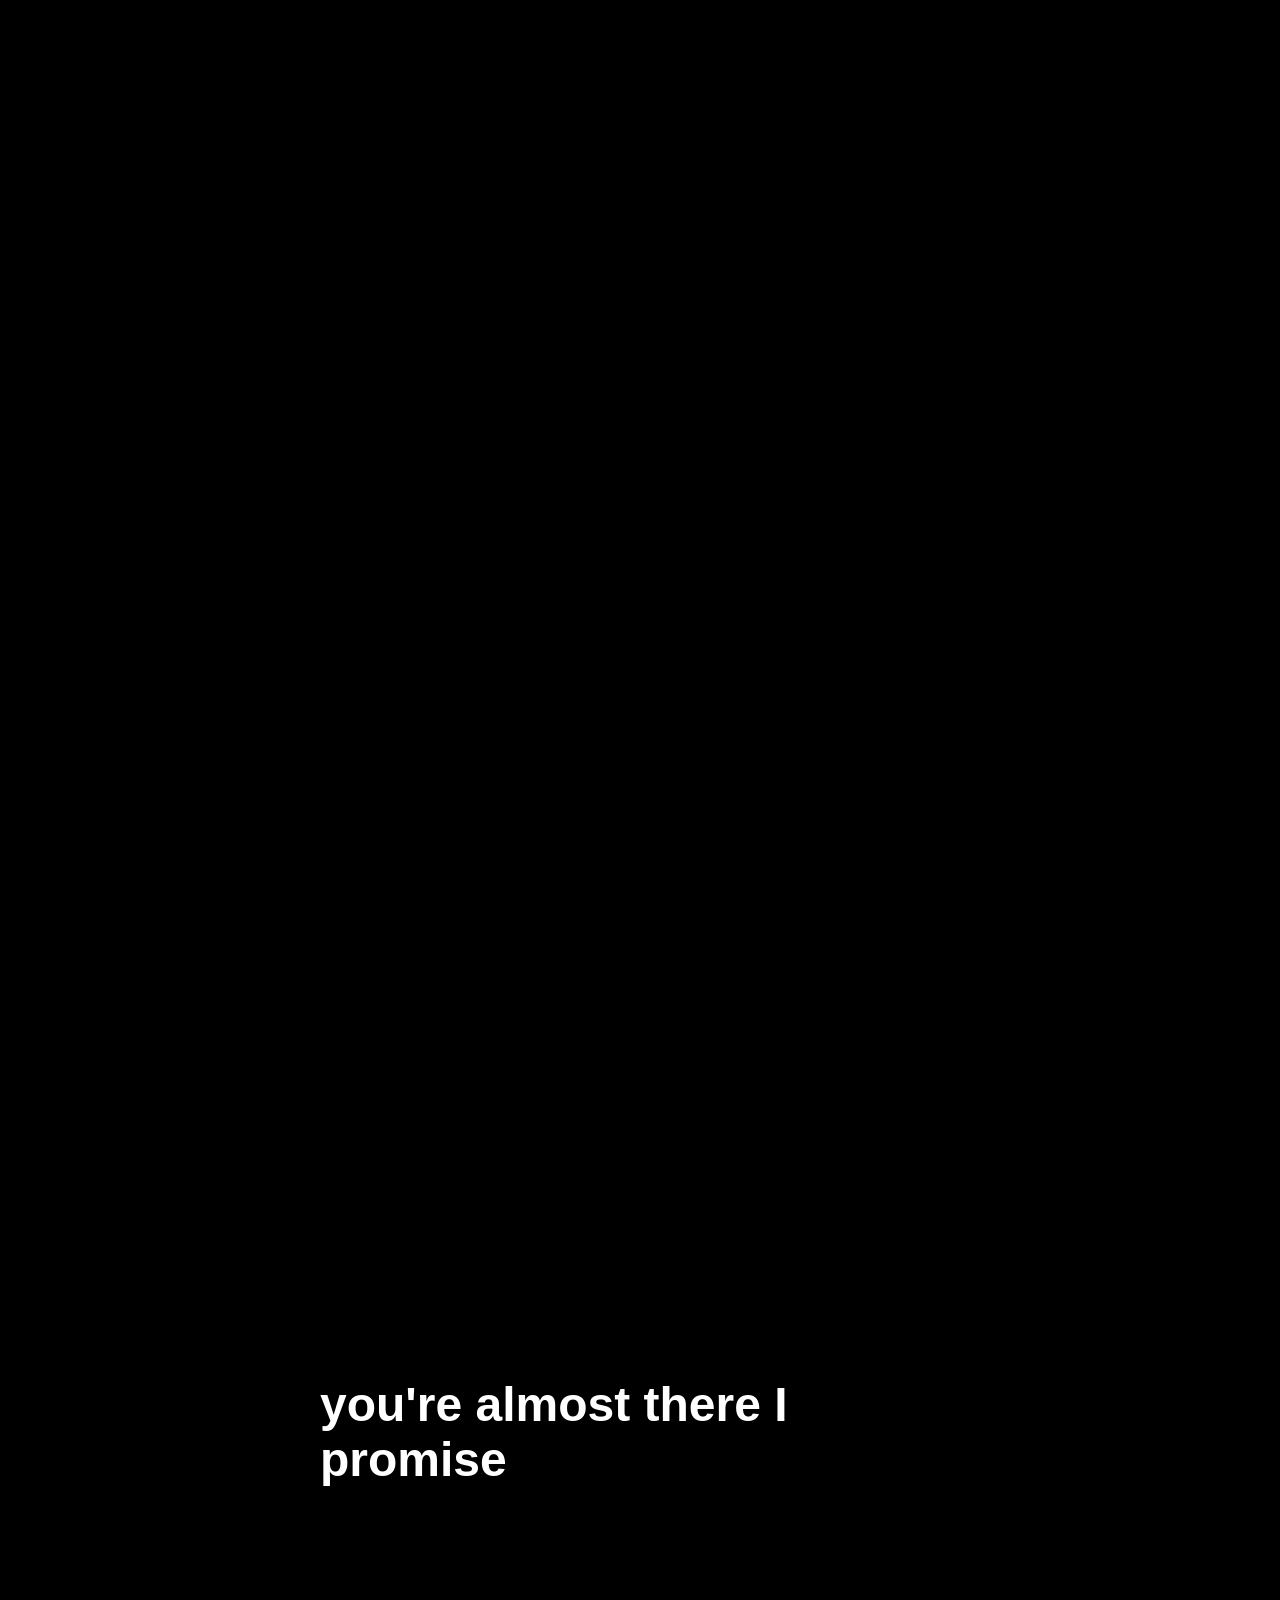
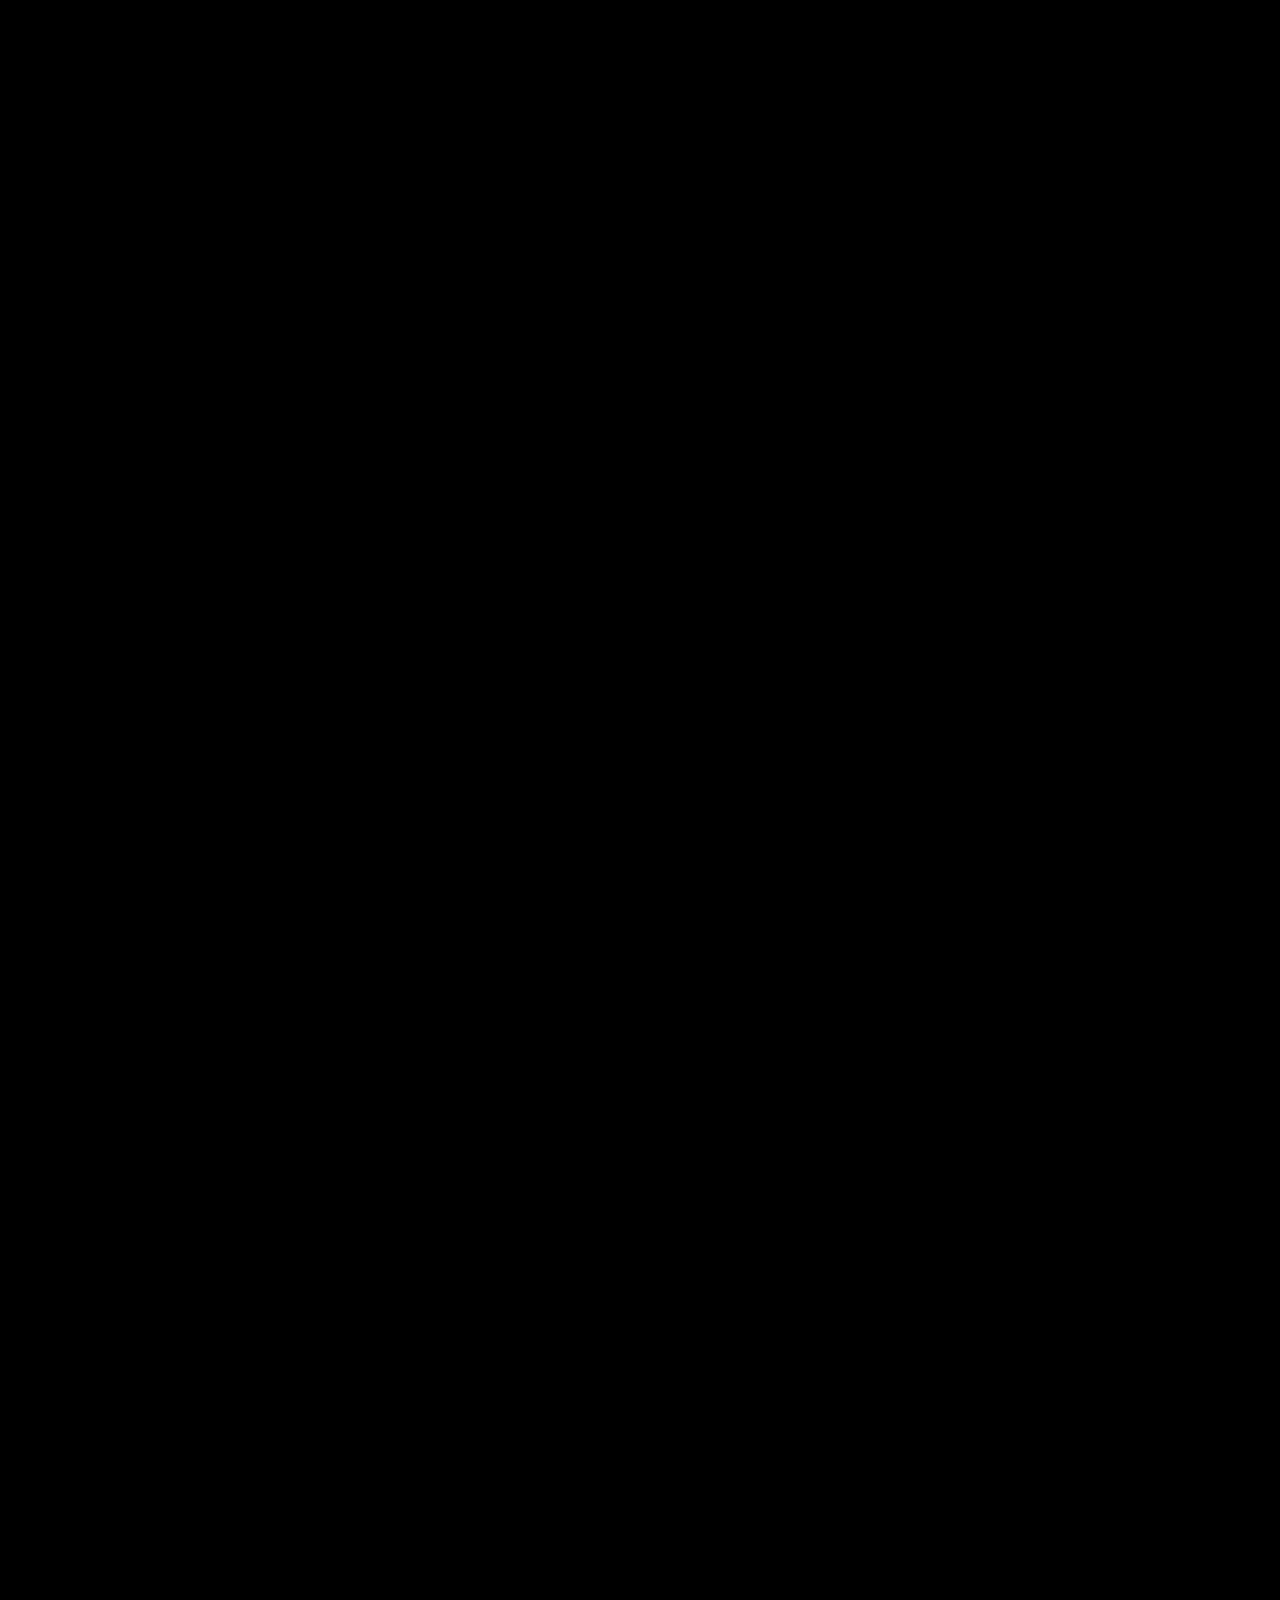
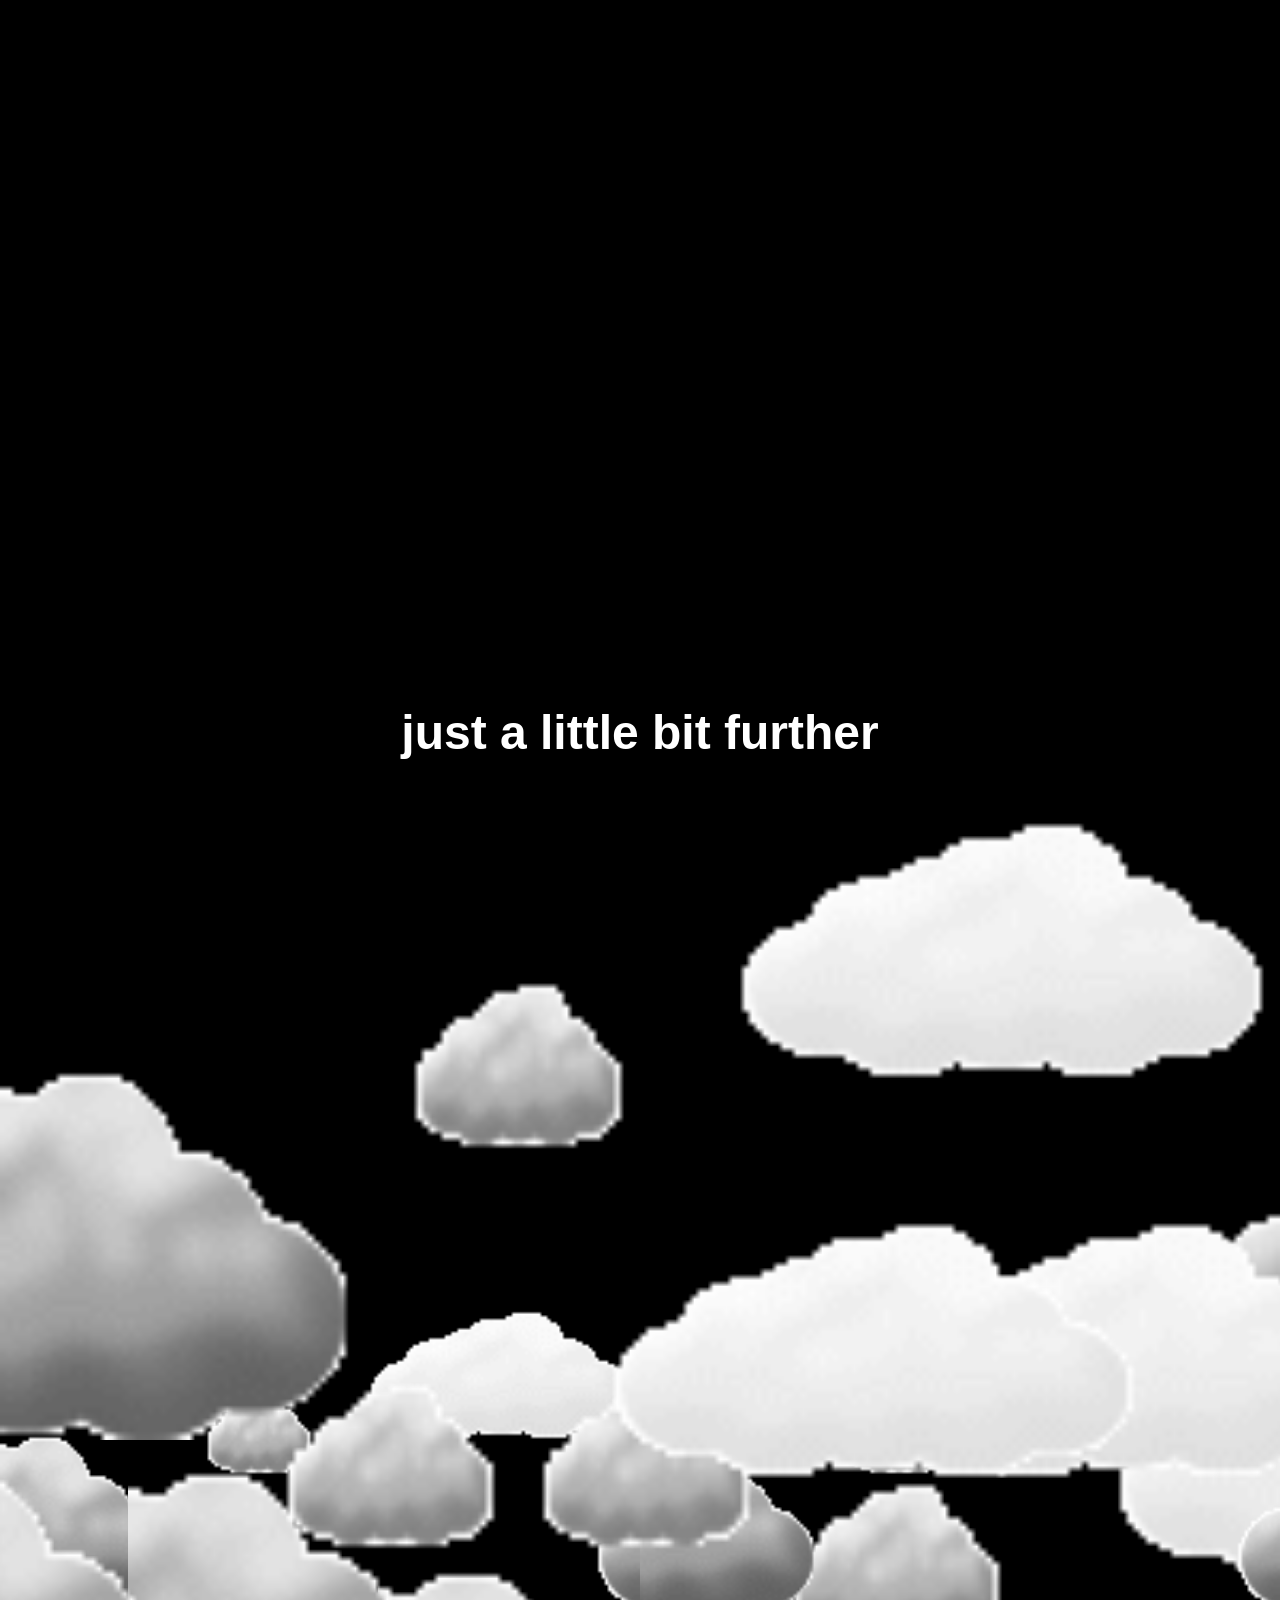
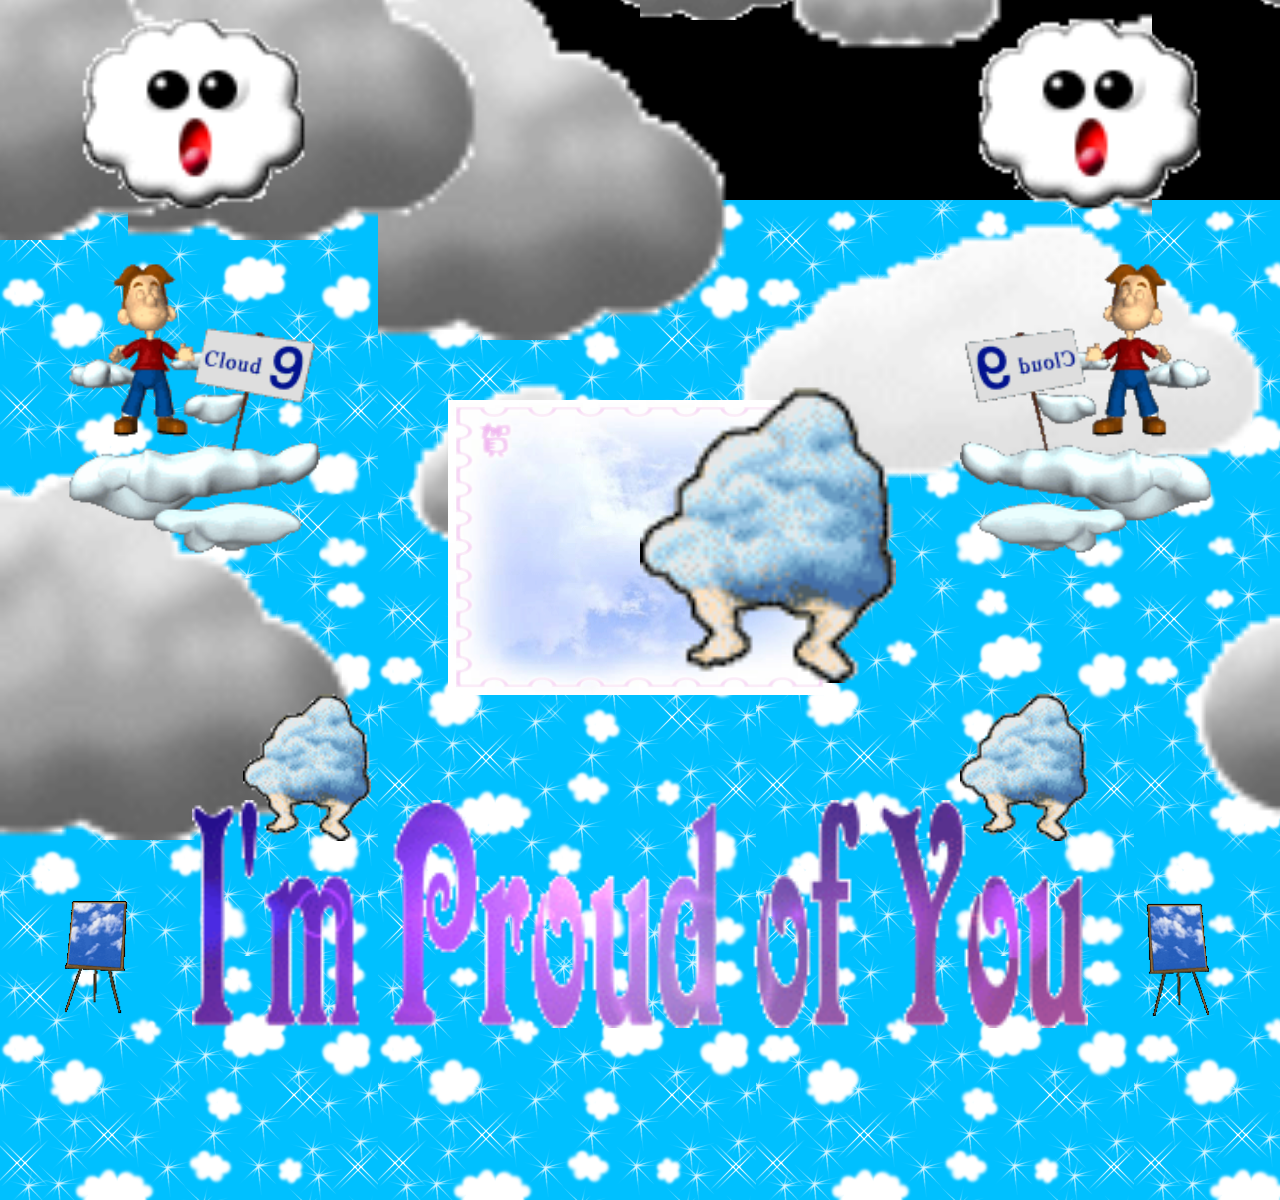
==== commit a821be24: "fixing" ====
--- a/index.html
+++ b/index.html
@@ -16,9 +16,9 @@
 
   <body>
     <!-- This is the audio that autoplays upon arriving --> 
-    <!-- <audio id="myAudio" autoplay loop>
-      <source src="thestrokes_.mp3" type="audio/mpeg">
-    </audio> -->
+    <audio id="myAudio" autoplay loop>
+      <source src="homepageaudio/thestrokes_.mp3" type="audio/mpeg">
+    </audio>
 
     <!-- This is the first welcome screen with a bunch of overwhelming visuals from Gif Cities & some original assets -->
     <div class="backgroundcontainer">
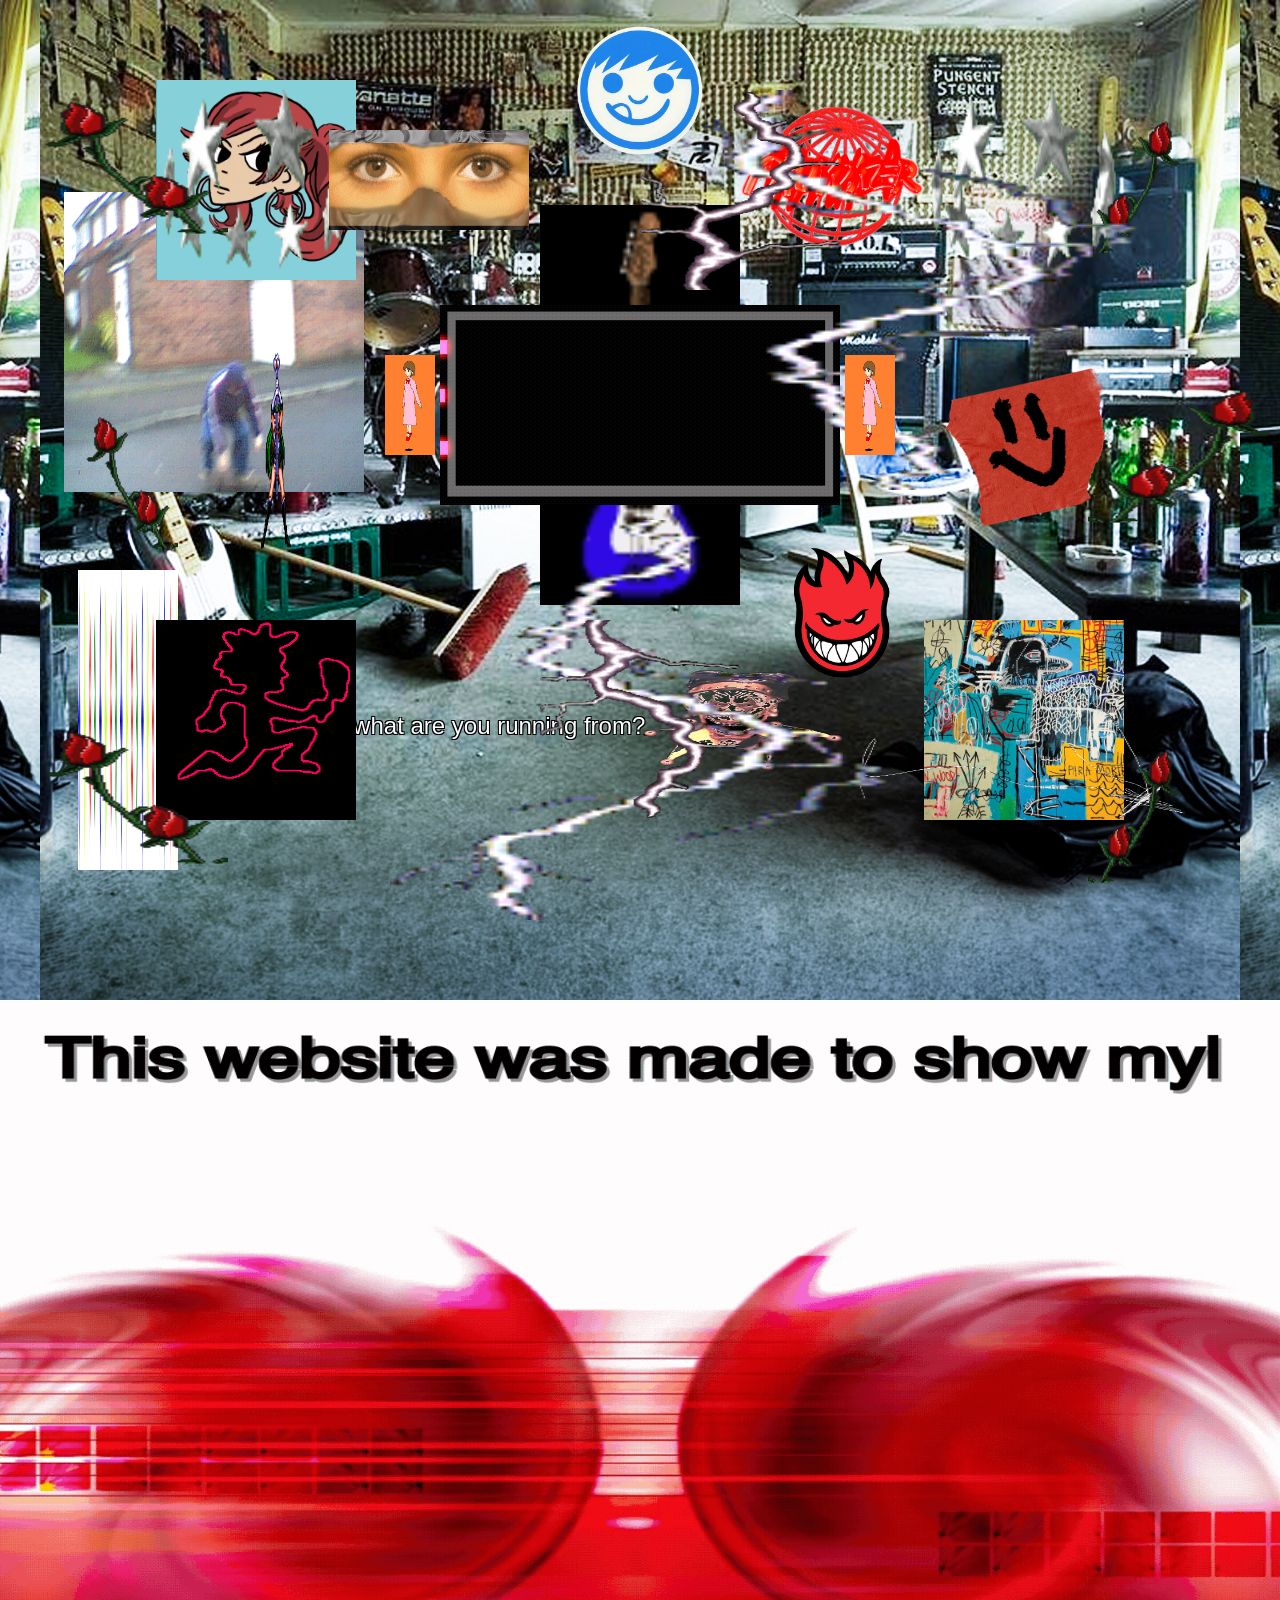
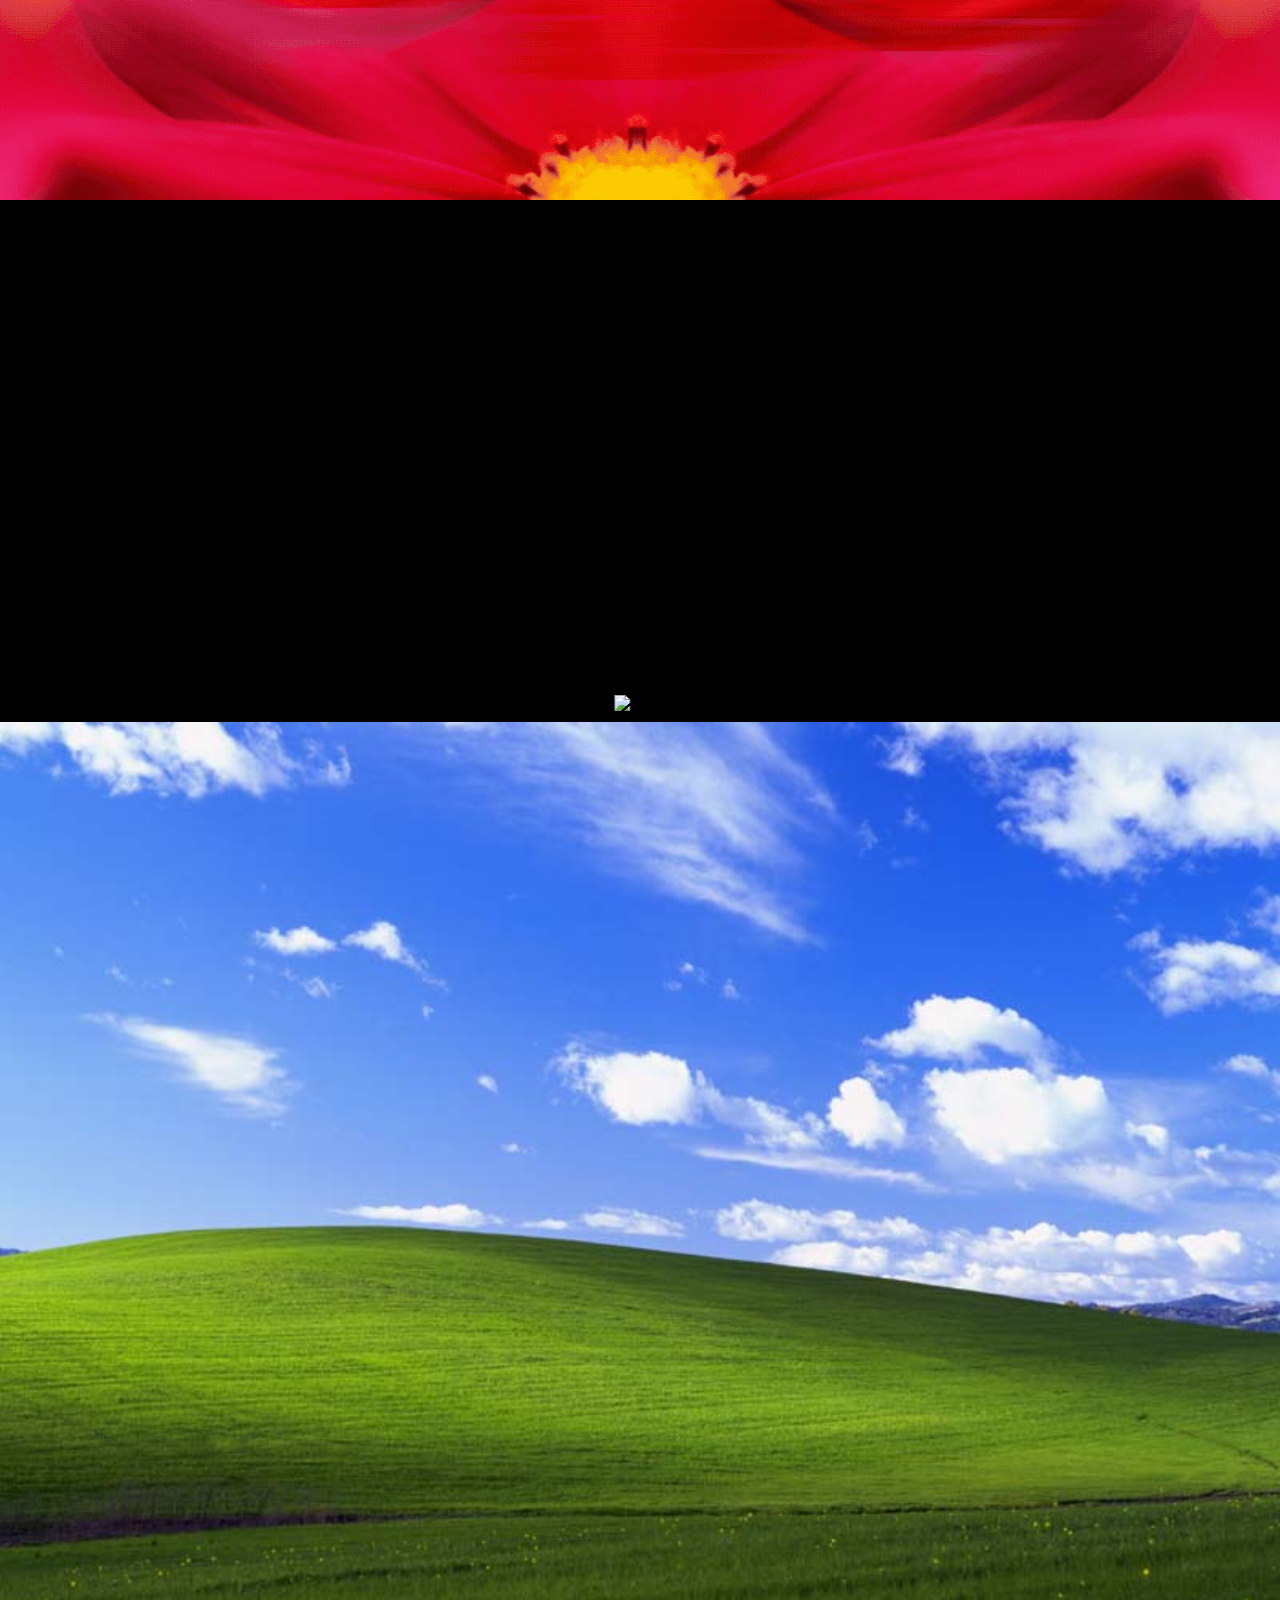
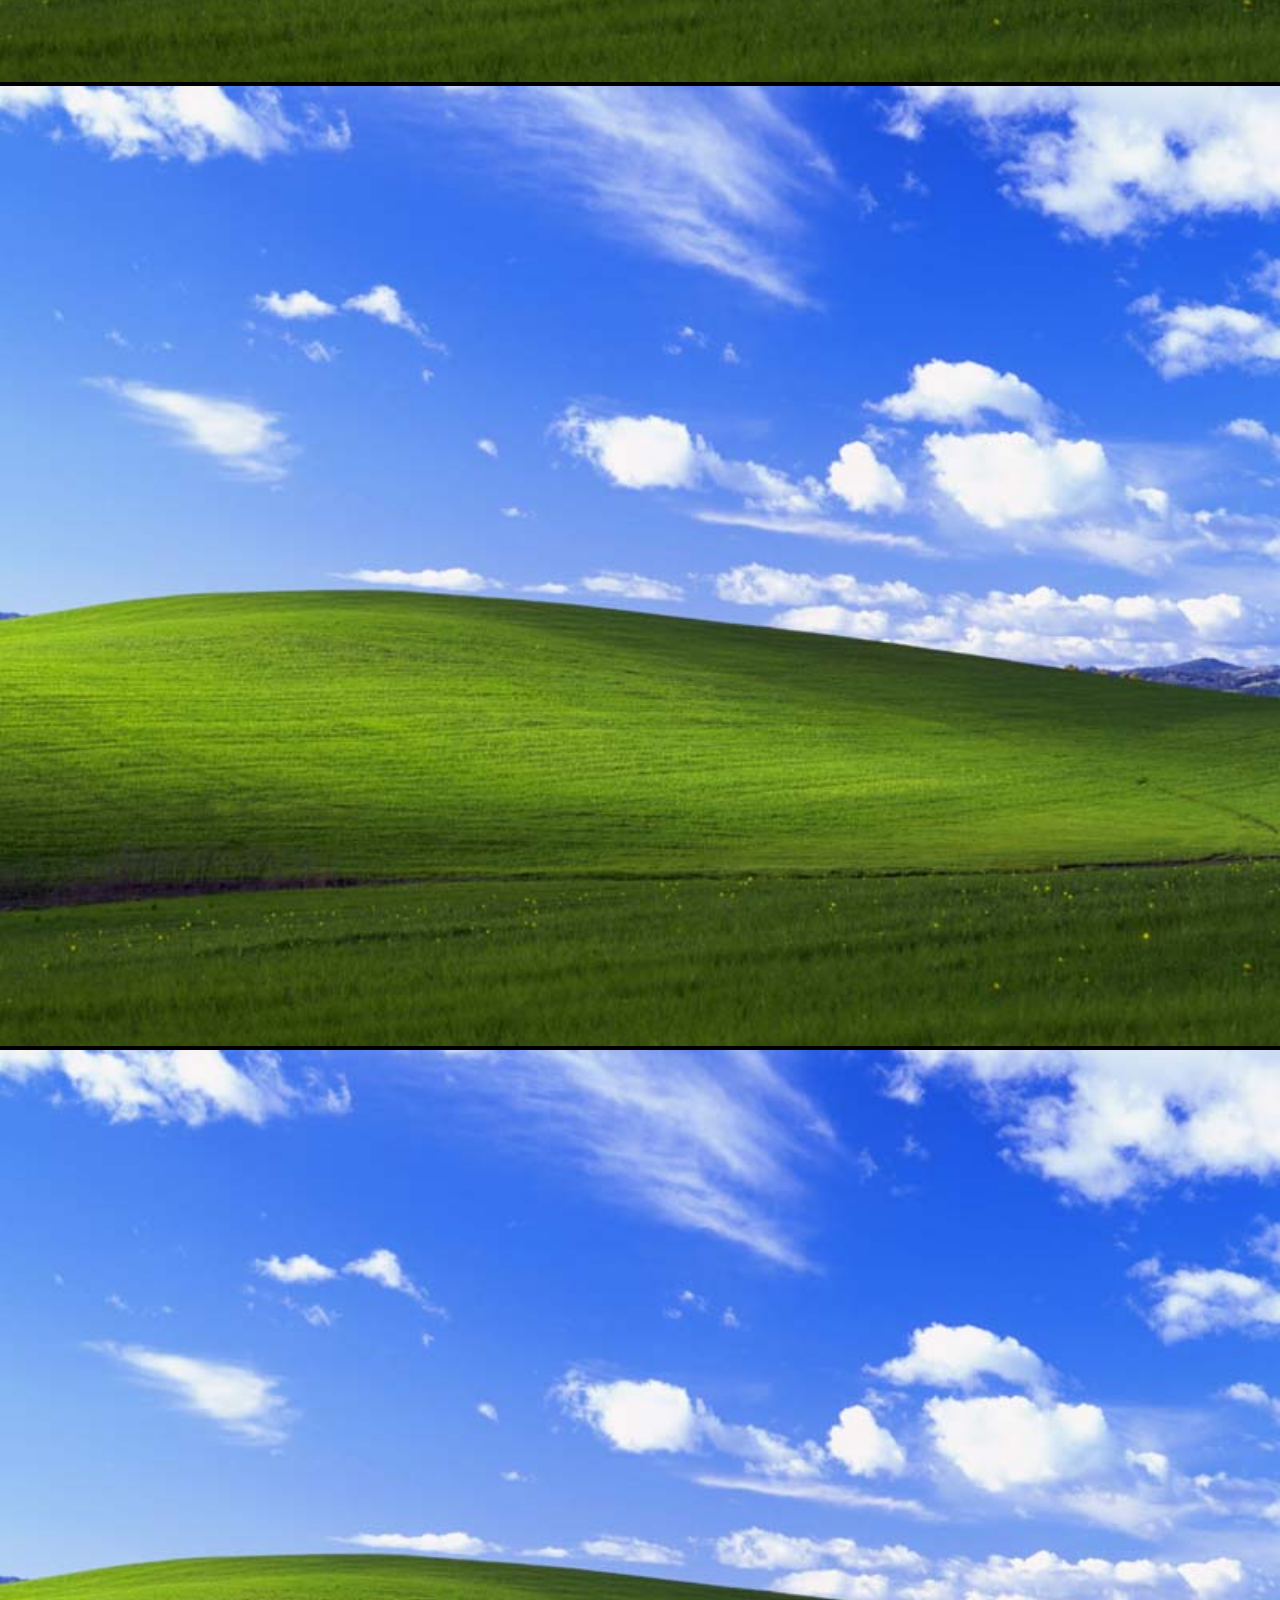
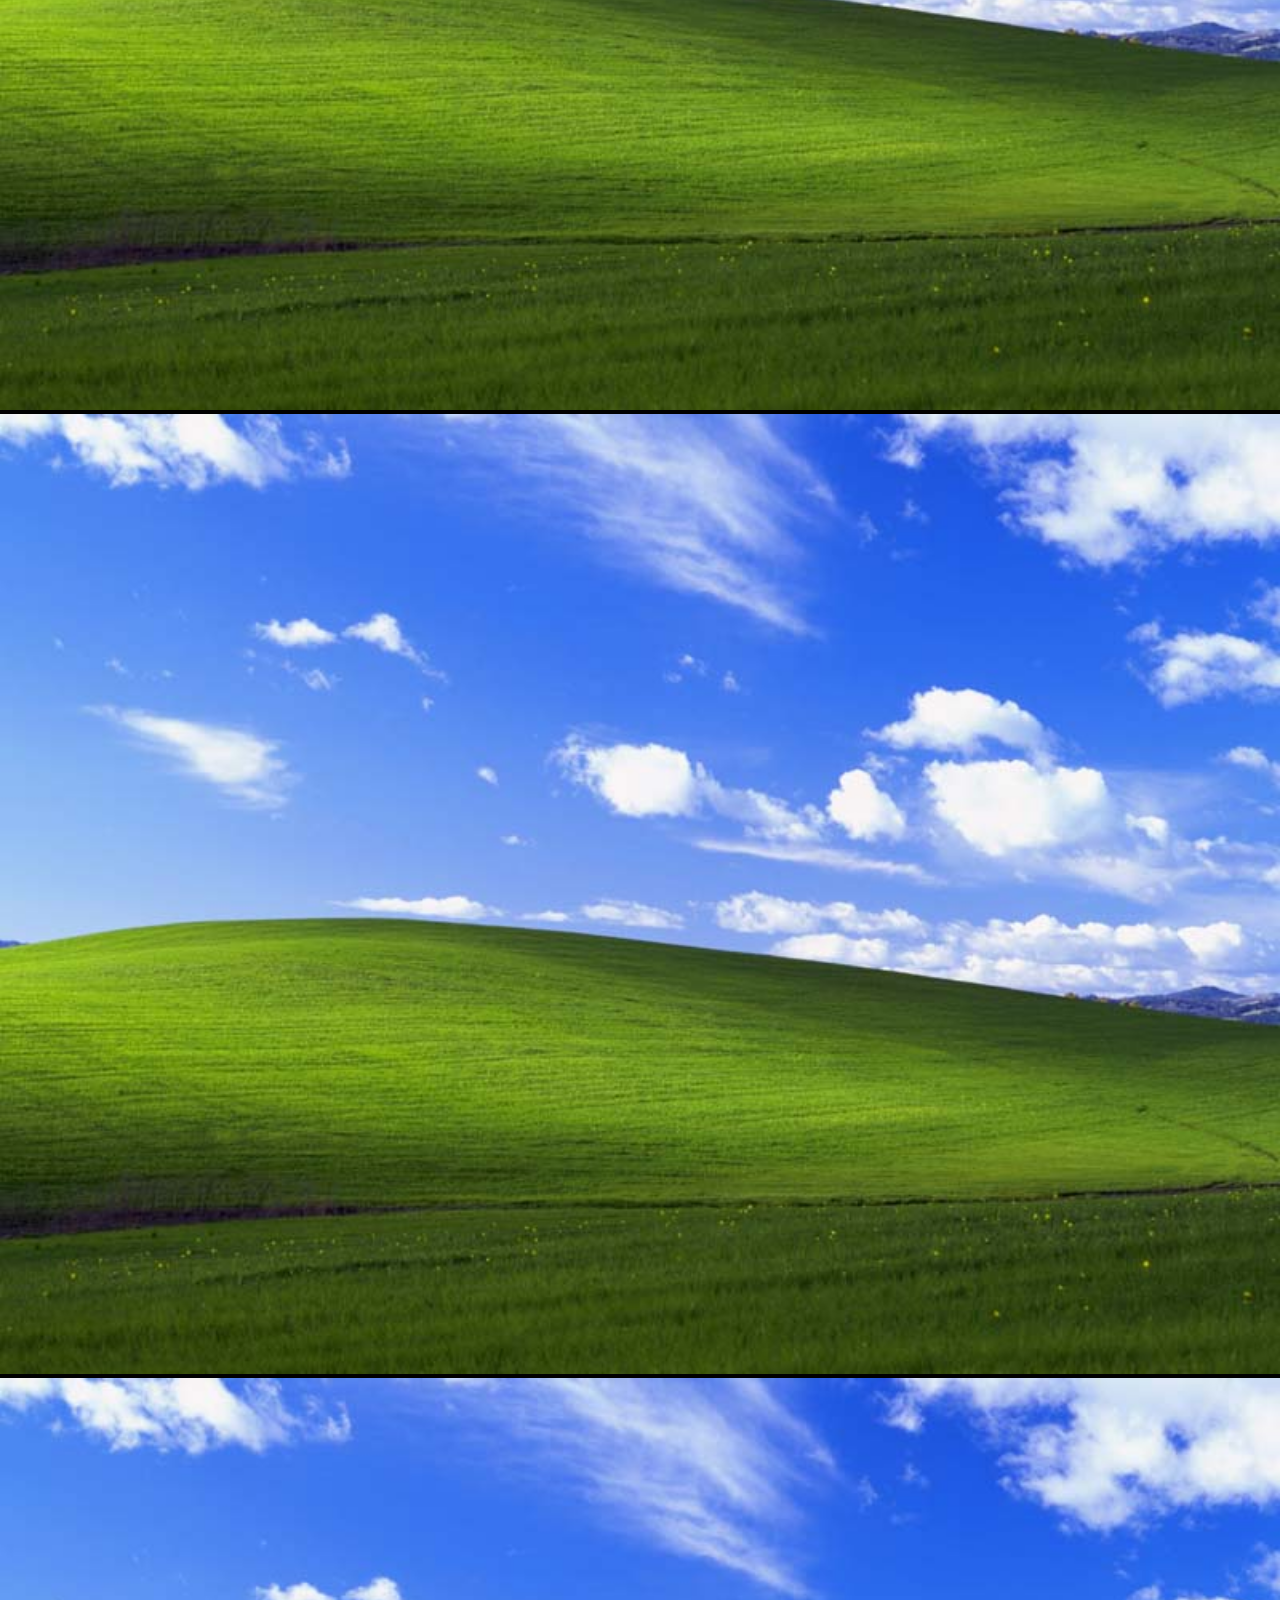
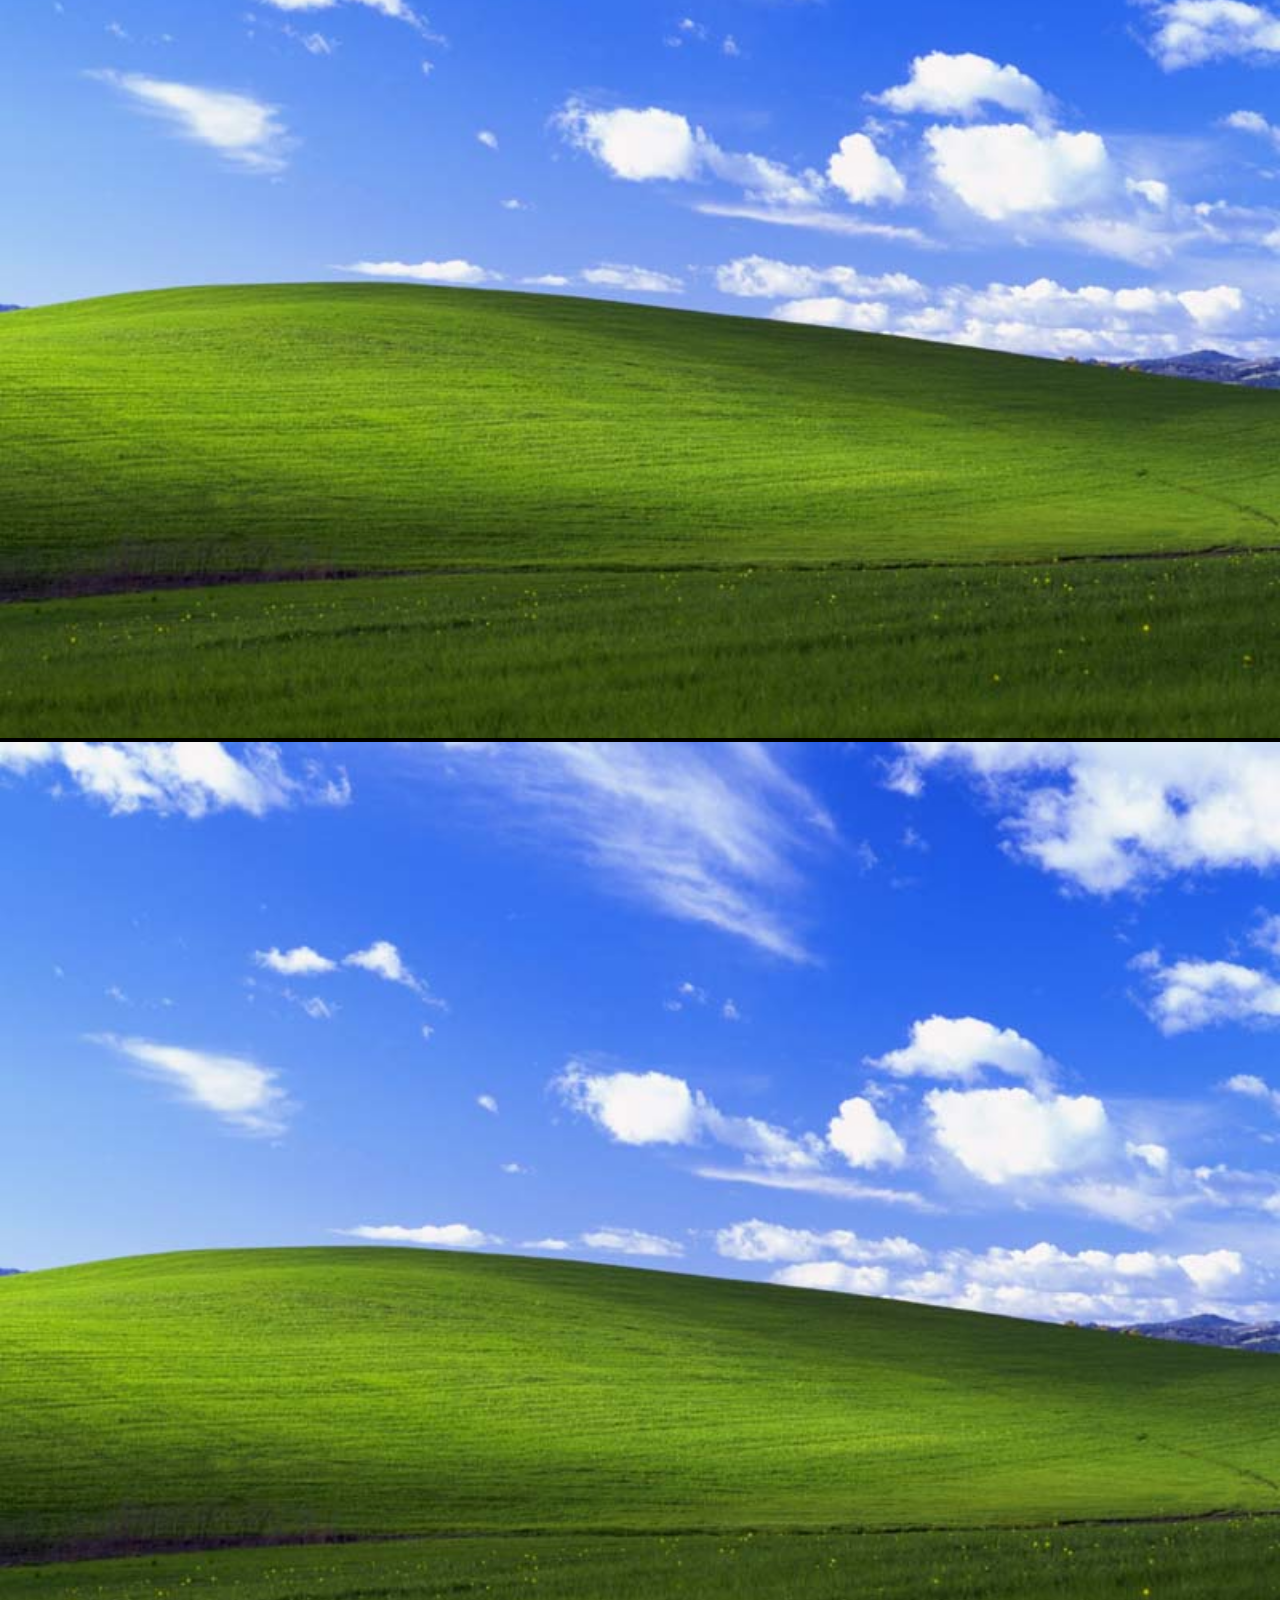
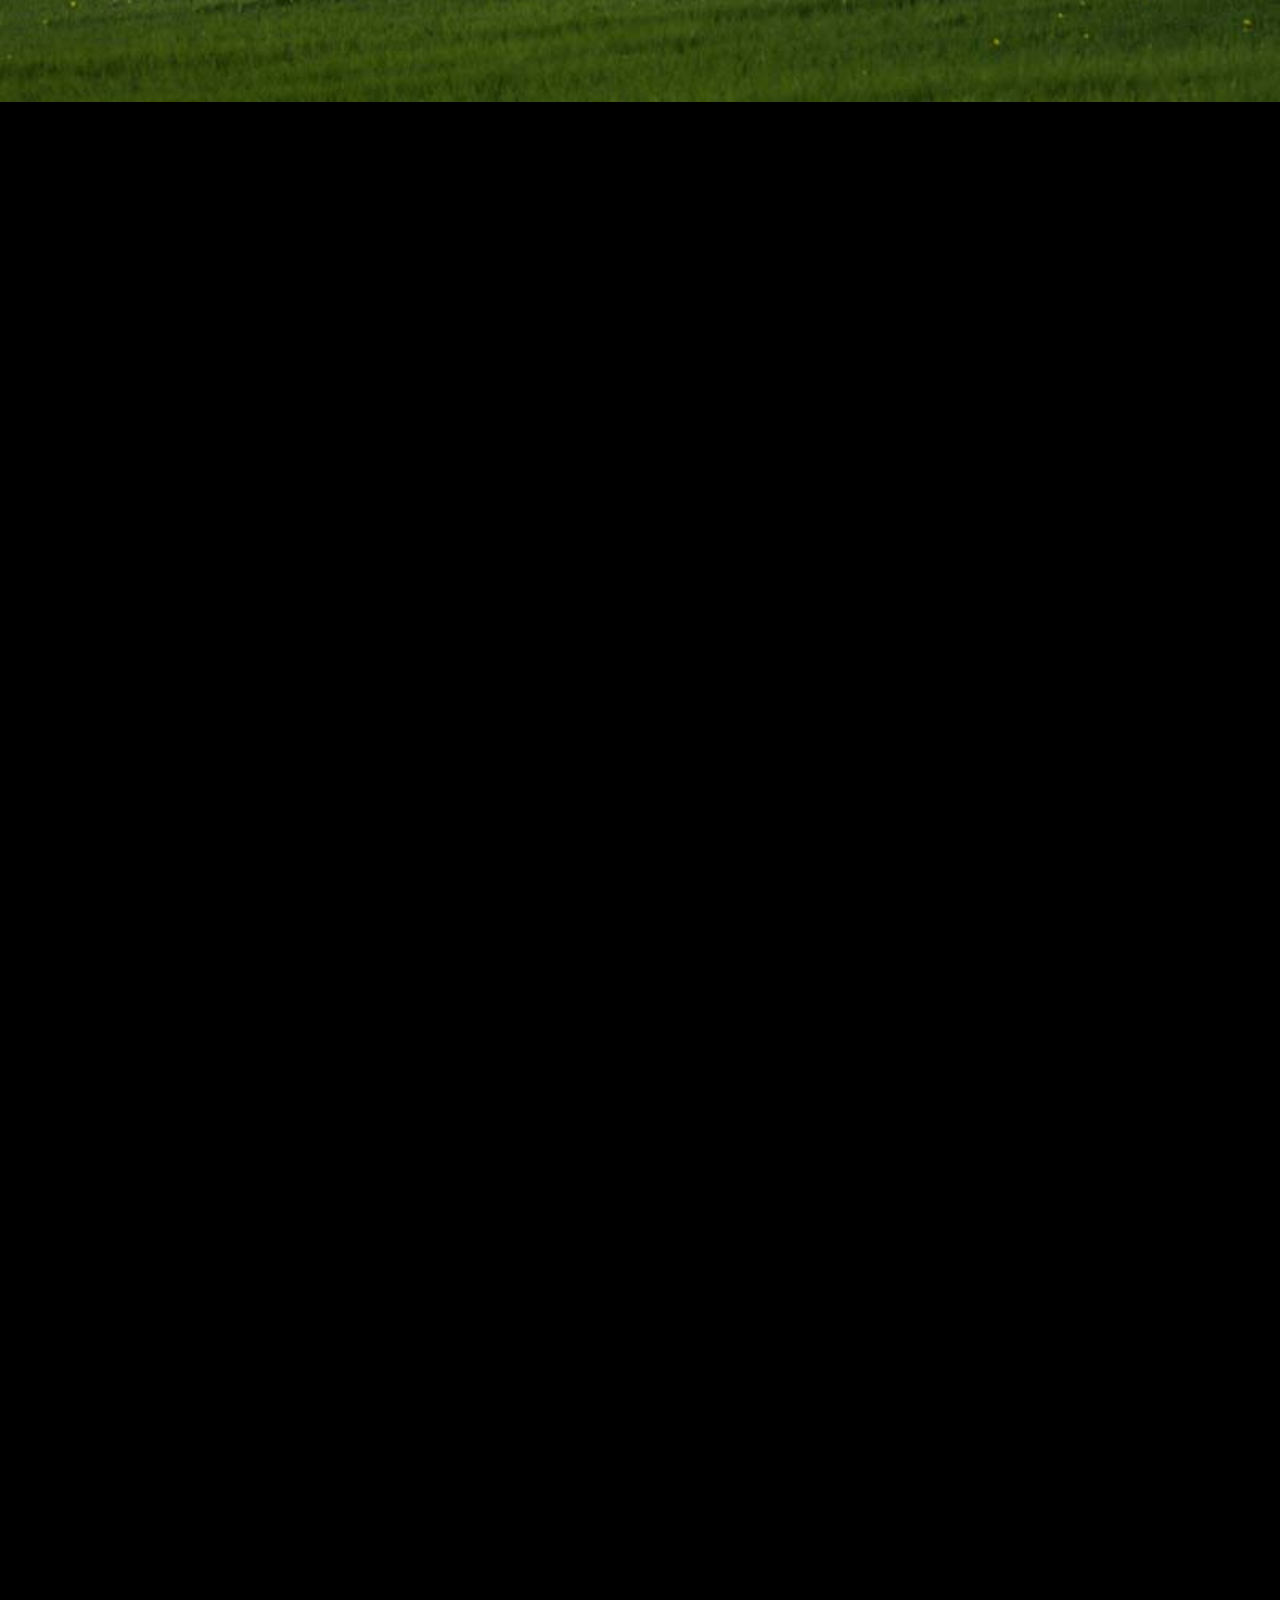
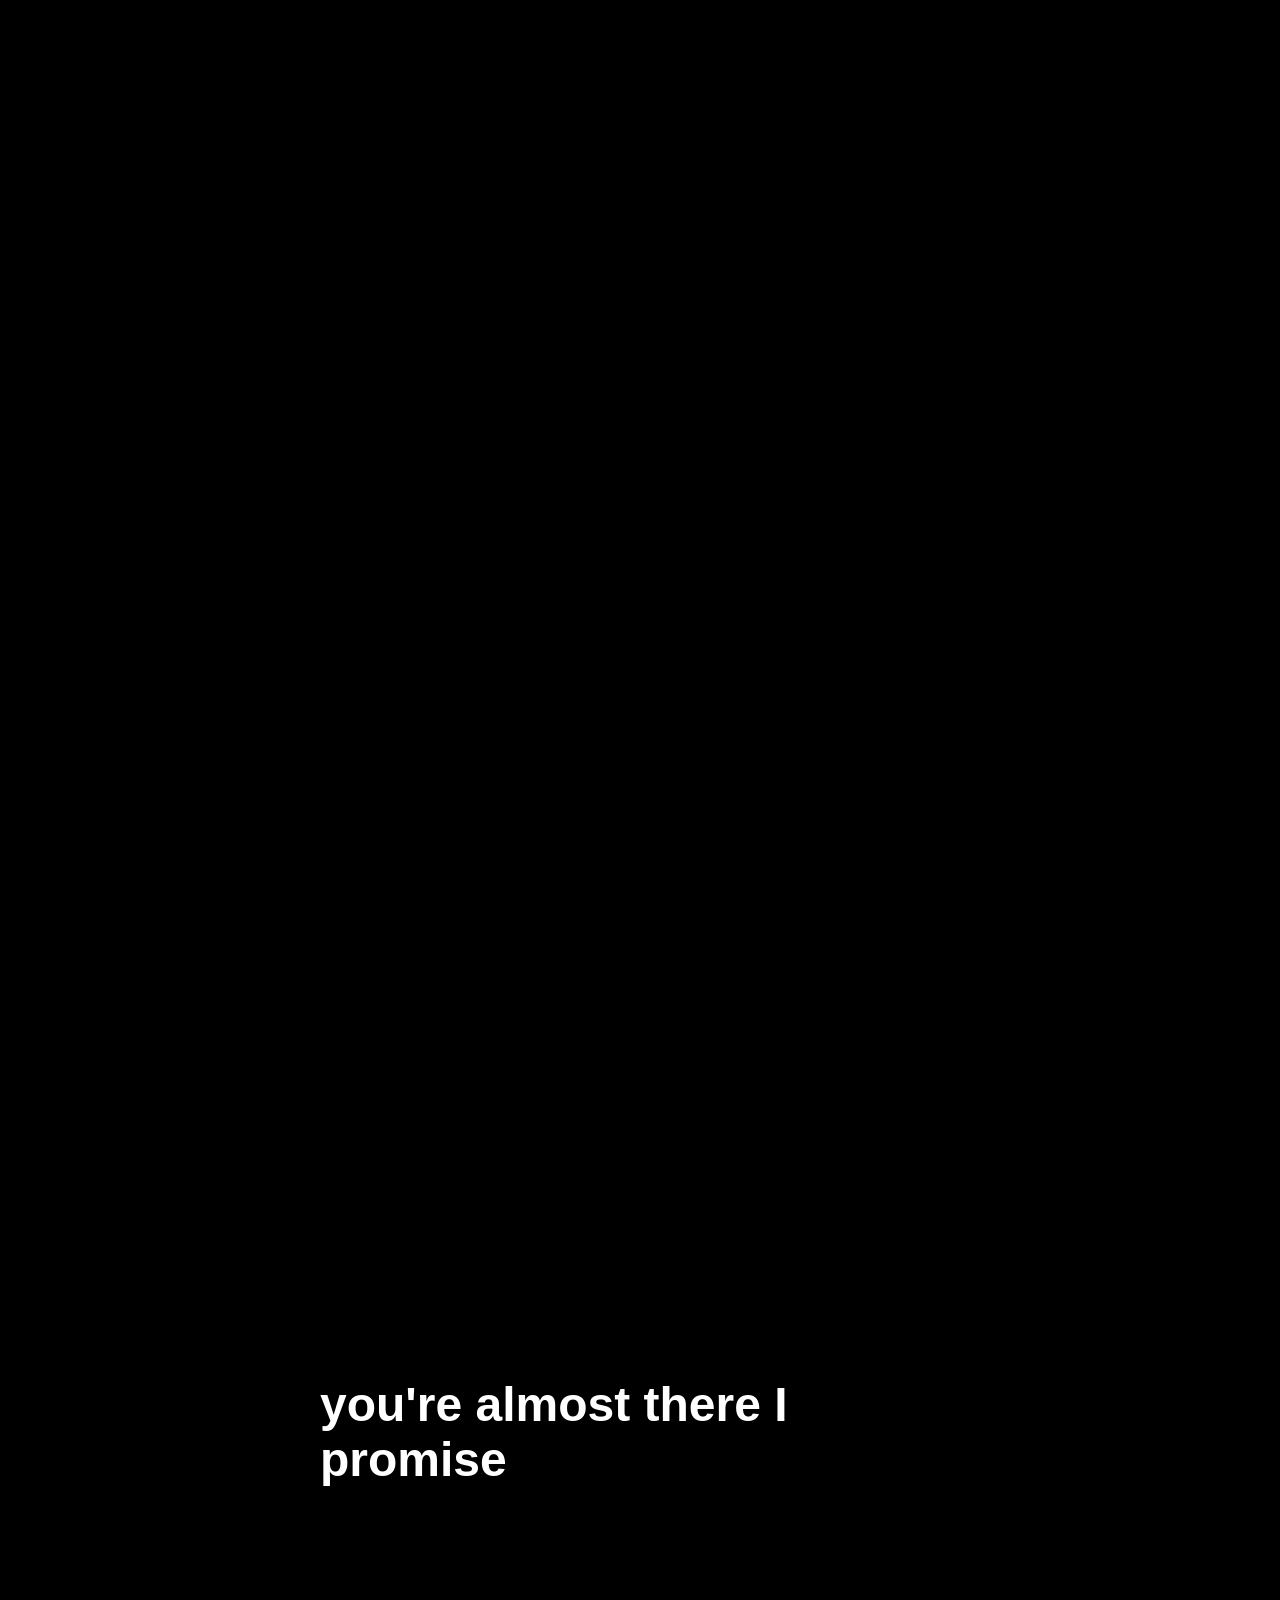
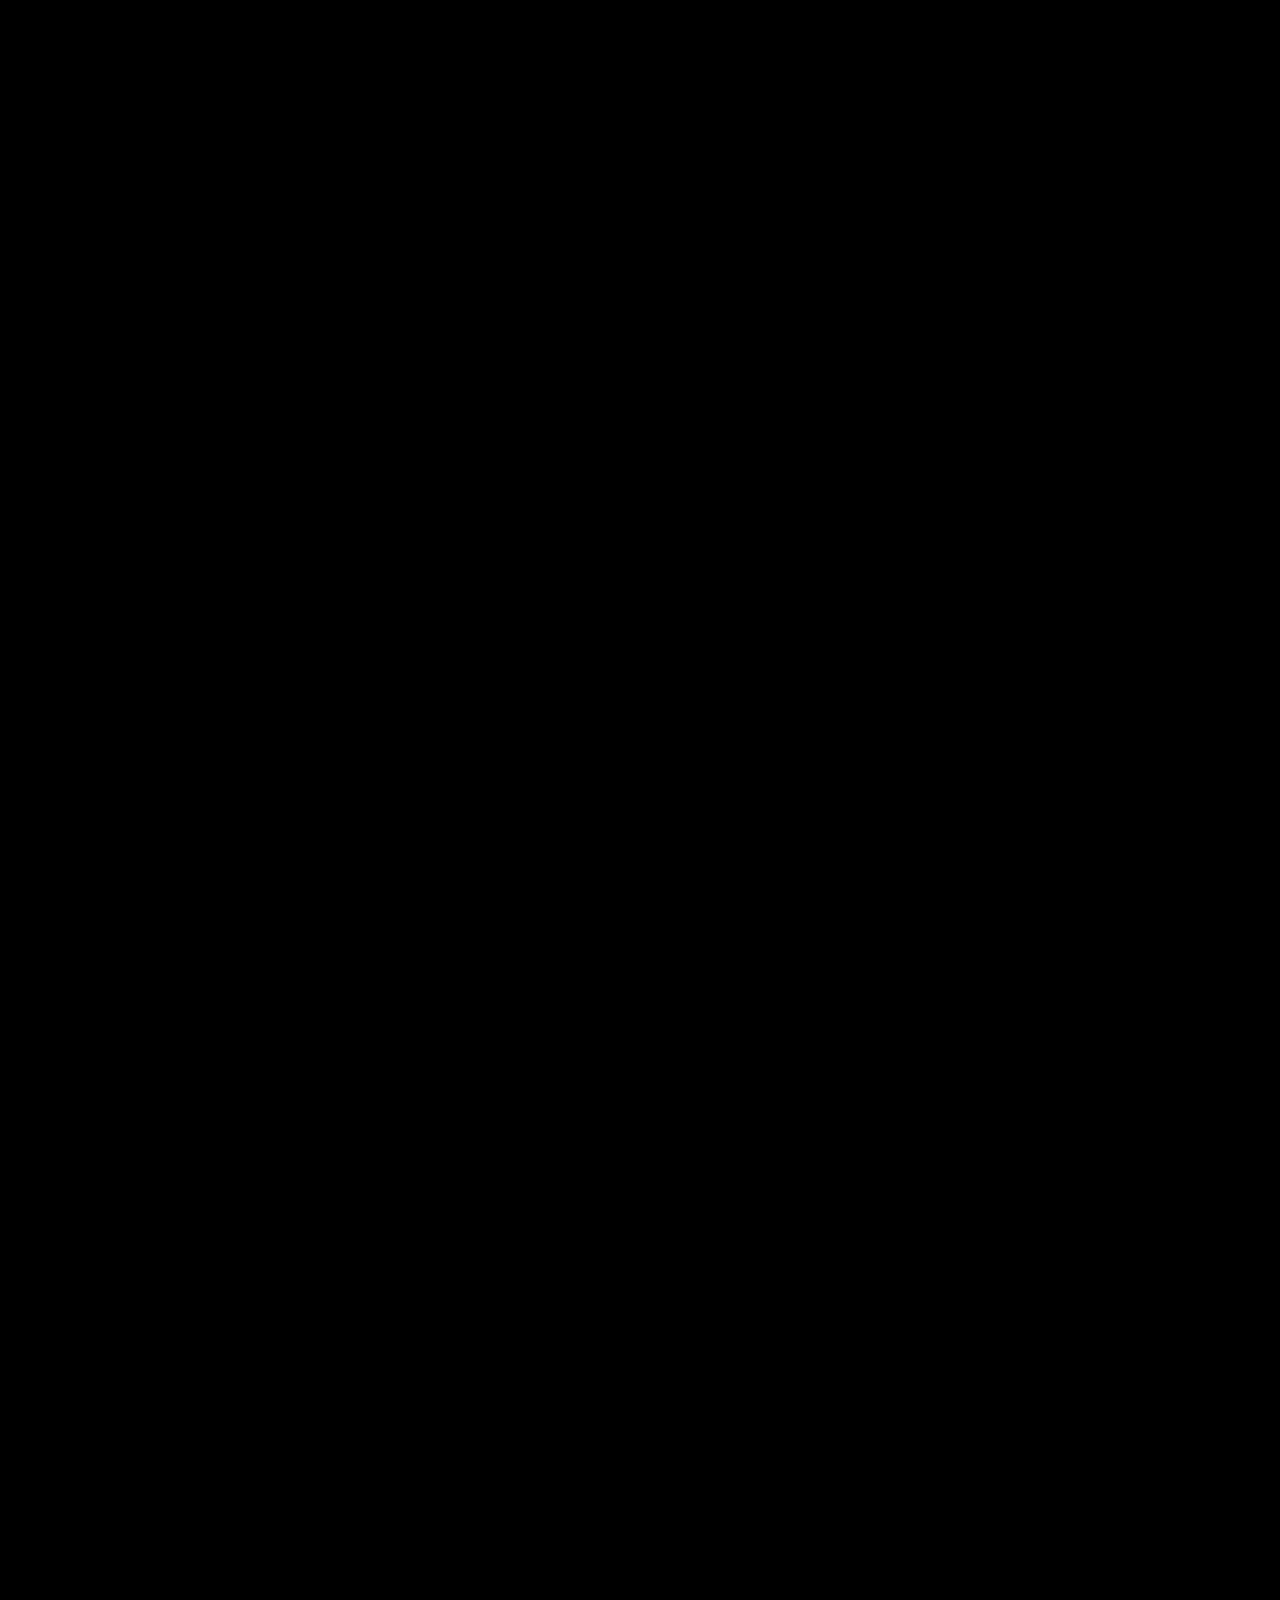
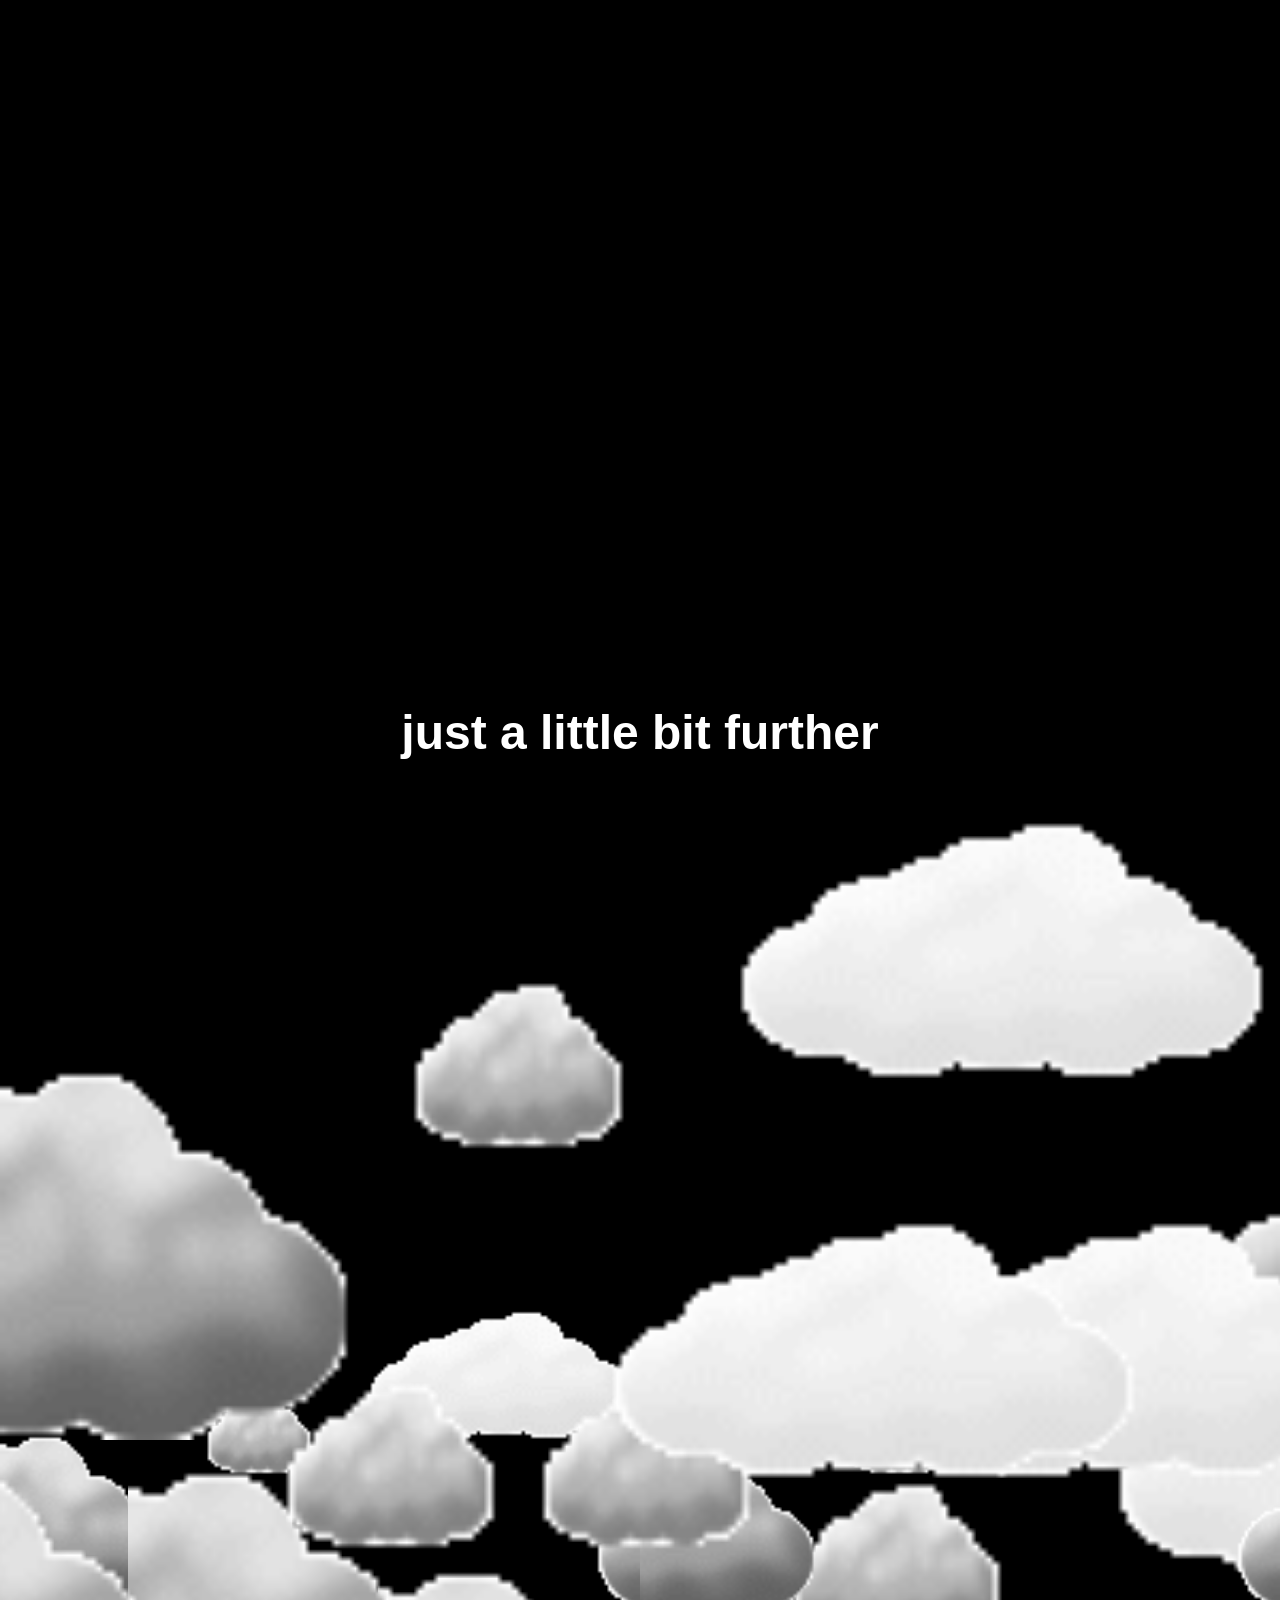
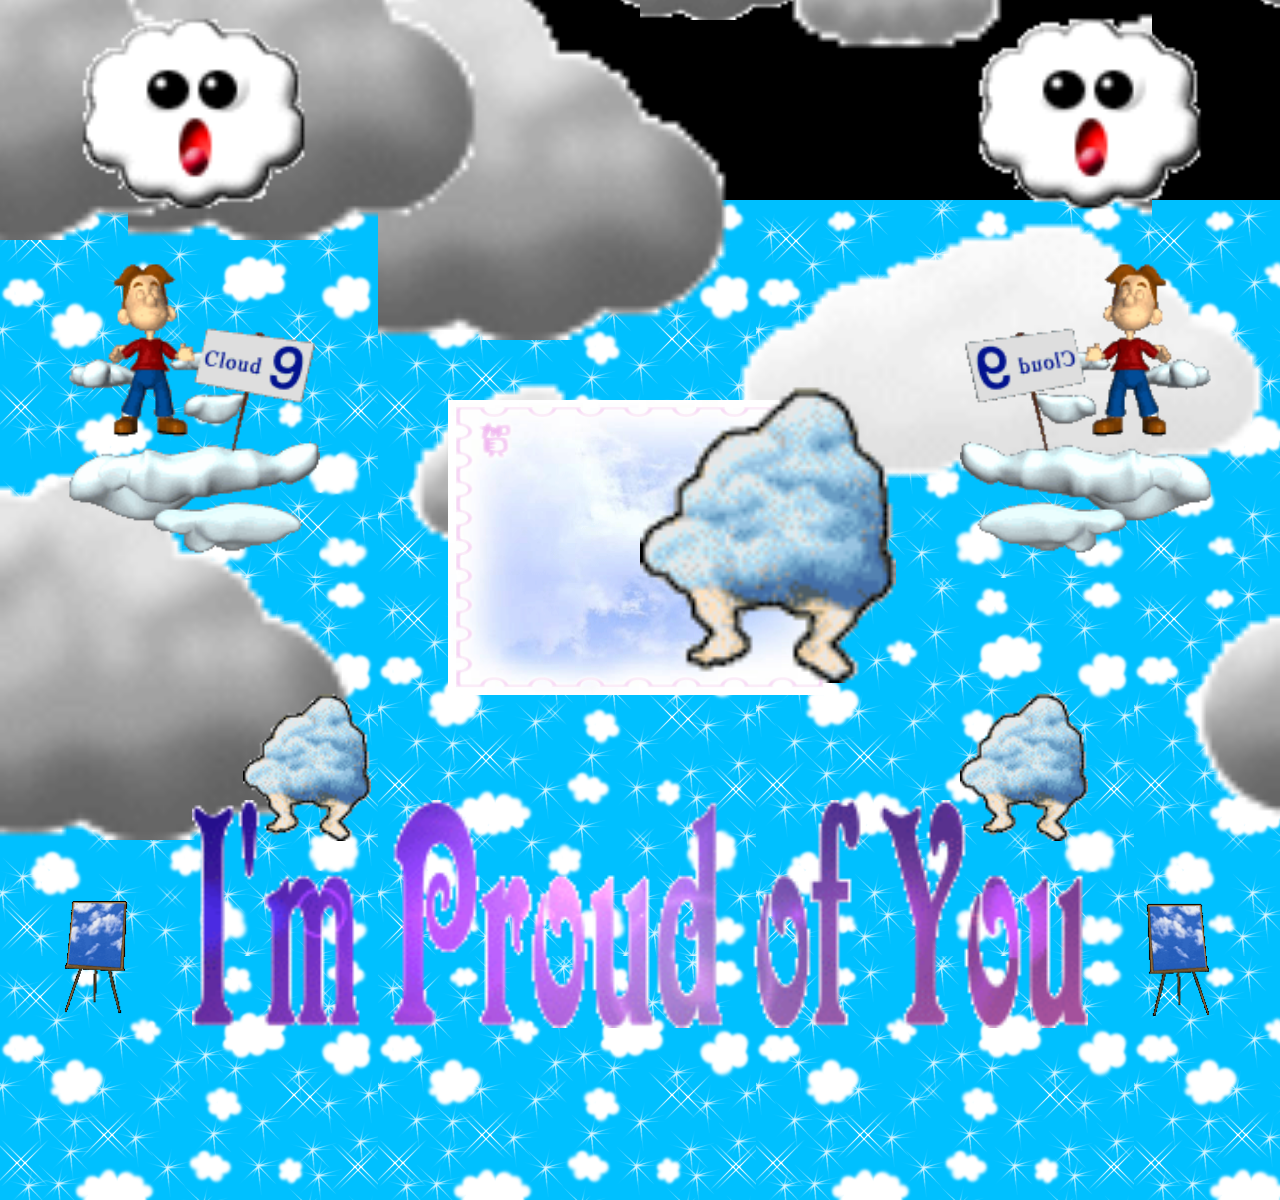
==== commit 718da5c5: "what happened ughhh" ====
--- a/index.html
+++ b/index.html
@@ -16,8 +16,8 @@
 
   <body>
     <!-- This is the audio that autoplays upon arriving --> 
-    <audio id="myAudio" autoplay loop>
-      <source src="homepageaudio/thestrokes_.mp3" type="audio/mpeg">
+    <audio id="thestrokes" autoplay loop>
+      <source src="/homepageaudio/thestrokes_.mp3" type="audio/mpeg">
     </audio>
 
     <!-- This is the first welcome screen with a bunch of overwhelming visuals from Gif Cities & some original assets -->
@@ -101,7 +101,7 @@
 
       <!-- This is picking up the set audio upon loading and placed at the end similar to the pj5 script -->
       <script>
-      var audio = document.getElementById("myAudio");
+      var audio = document.getElementById("thestrokes");
       audio.volume = 0.2; 
       </script>
   </body>
--- a/style.css
+++ b/style.css
@@ -298,117 +298,6 @@
   transform: translate(-50%, -50%);
 }
 
-.world2{
-  width: 100%;
-  height: 1000px;
-  background-image: url('gifs/broken_woah.gif');
-  background-size: absolute;
-  background-position: center;
-
-}
-
-
-.littleangel{
-  width: 300px;
-  height: 300px;
-  position: absolute;
-  top: 140%;
-  left: 13%;
-  transform: translate(-50%, -50%);
-}
-
-.cloud {
-  width: 1000px;
-  height: 200px;
-  position: absolute;
-  top: 120%;
-  left: 50%;
-  transform: translate(-50%, -50%);
-}
-
-.cloud2 {
-  width: 1000px;
-  height: 200px;
-  position: absolute;
-  top: 120%;
-  left: 15%;
-  transform: translate(-50%, -50%);
-}
-
-.cloud3 {
-  width: 1000px;
-  height: 200px;
-  position: absolute;
-  top: 120%;
-  left: 35%;
-  transform: translate(-50%, -50%);
-}
-
-.cloud4 {
-  width: 1000px;
-  height: 200px;
-  position: absolute;
-  top: 120%;
-  left: 65%;
-  transform: translate(-50%, -50%);
-}
-
-.cloud5 {
-  width: 1000px;
-  height: 200px;
-  position: absolute;
-  top: 120%;
-  left: 15%;
-  transform: translate(-50%, -50%);
-}
-
-.cloud6 {
-  width: 1000px;
-  height: 200px;
-  position: absolute;
-  top: 120%;
-  left: 85%;
-  transform: translate(-50%, -50%);
-}
-
-.darkangel {
-  width: 300px;
-  height: 300px;
-  position: absolute;
-  top: 138%;
-  left: 87%;
-  transform: translate(-50%, -50%);
-}
-
-.darkangel2 {
-  width: 300px;
-  height: 300px;
-  position: absolute;
-  top: 138%;
-  left: 12%;
-  transform: translate(-50%, -50%) scaleX(-1);
-}
-
-
-.poetry {
-  width: 600px;
-  height: 200px;
-  position: absolute;
-  top: 155%;
-  left: 50%;
-  transform: translate(-50%, -50%);
-  z-index: 2;
-}
-
-.broken1 {
-  width: 400px;
-  height: 400px;
-  position: absolute; 
-  top: 180%;
-  left: 50%;
-  transform: translate(-50%, -50%);
-  z-index: 1;
-}
 
 .javascriptone {
   width: 100%;
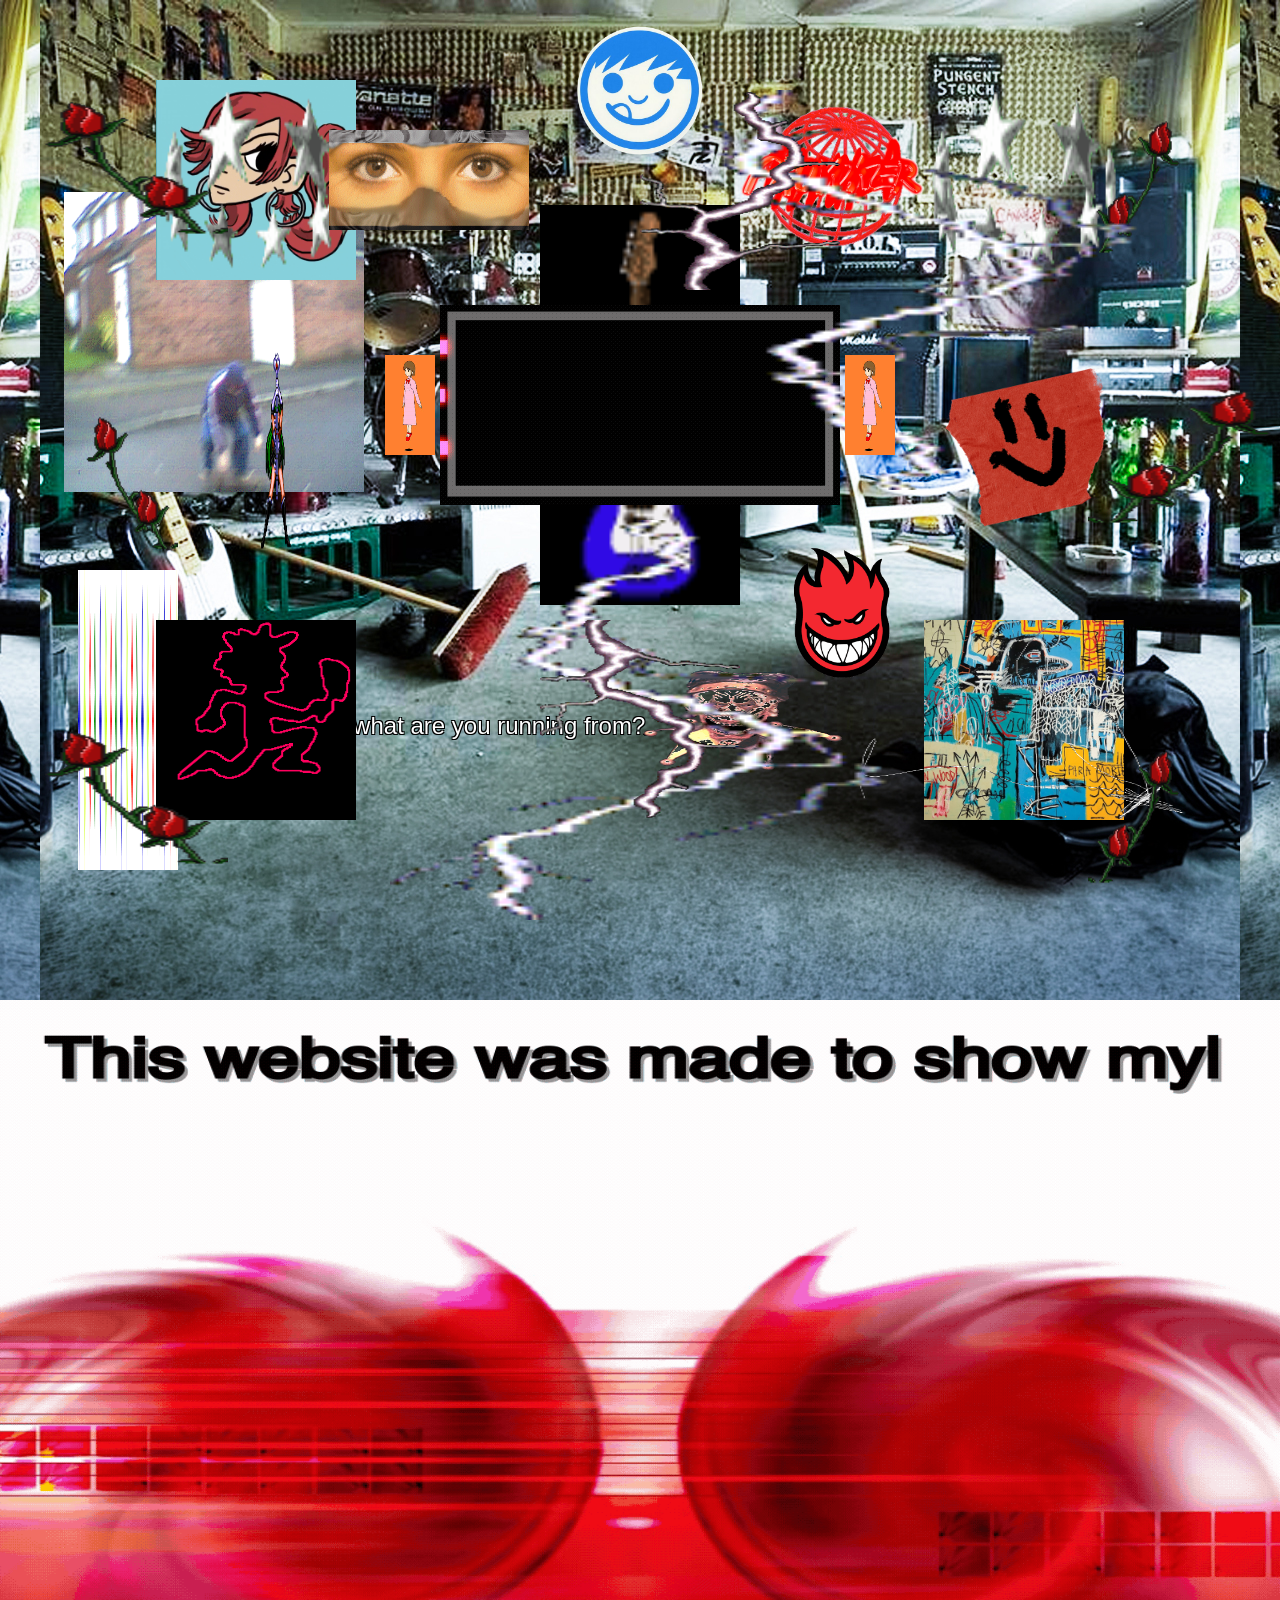
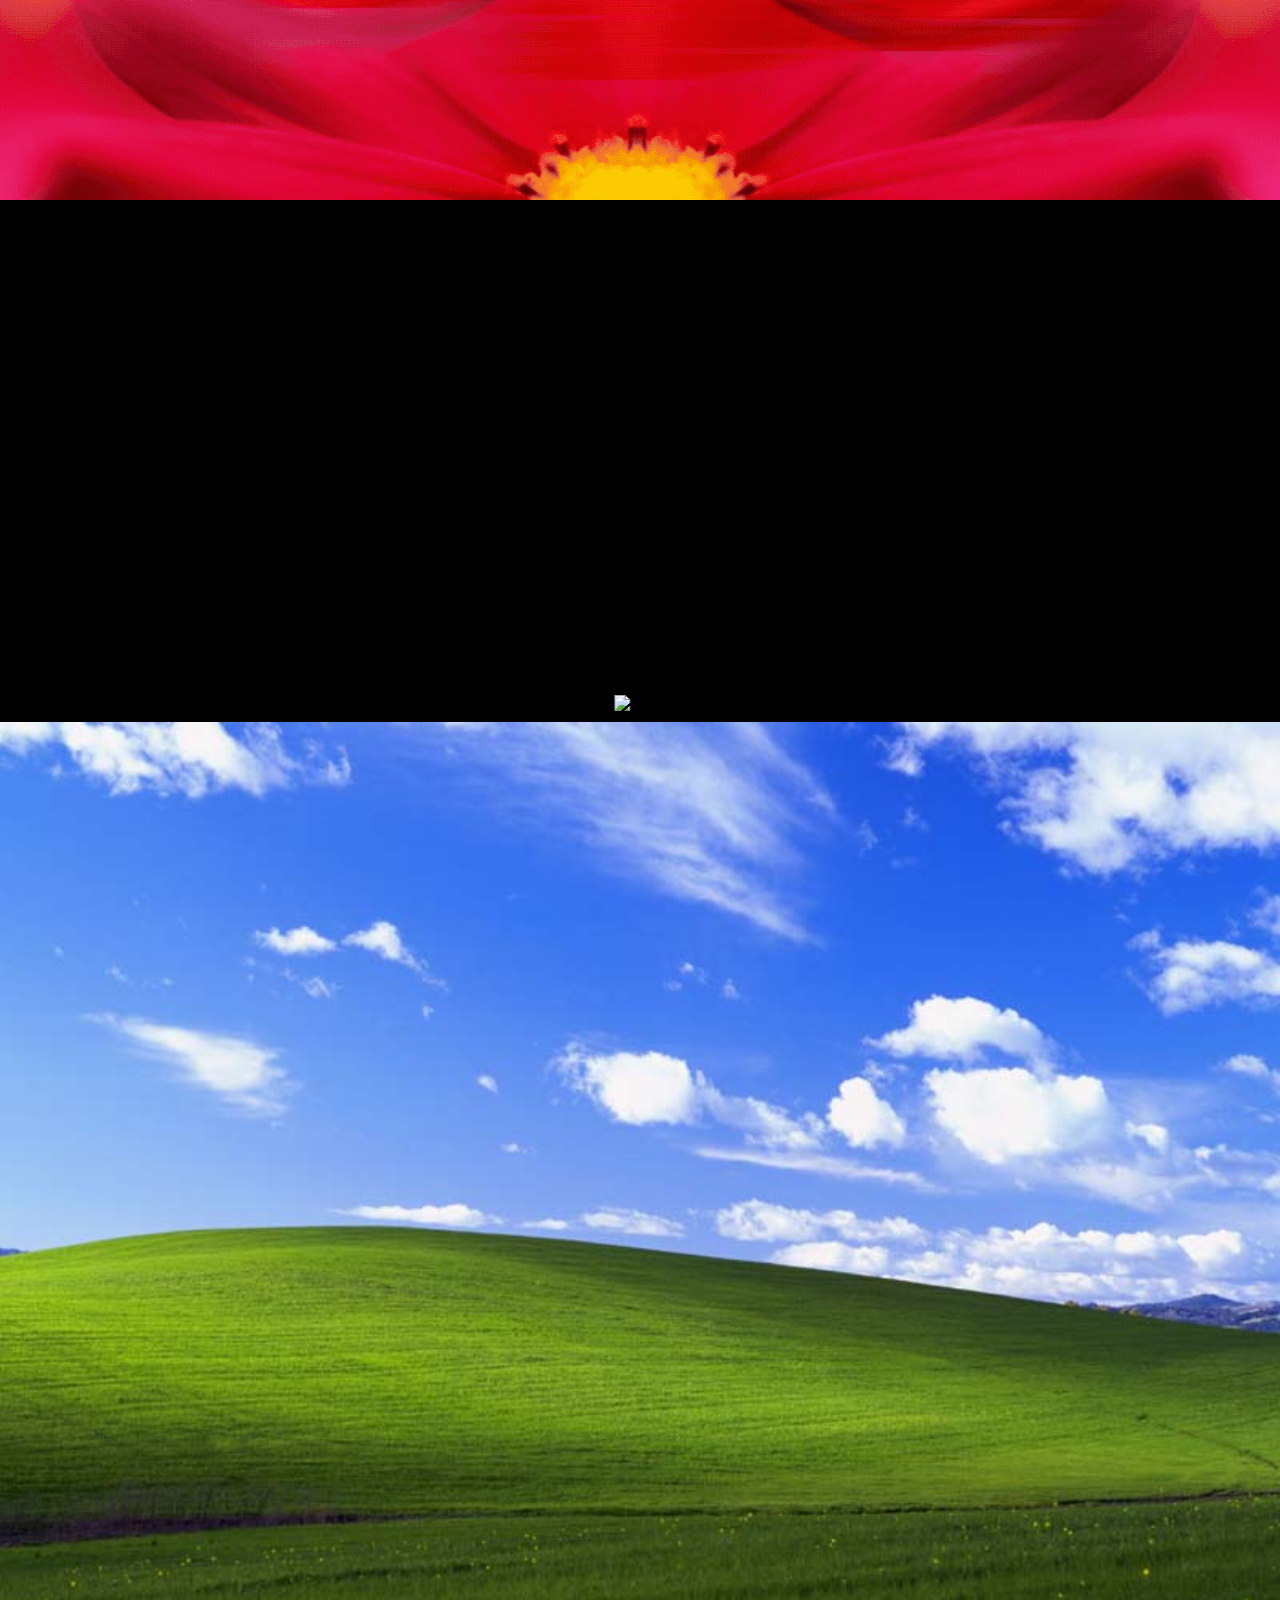
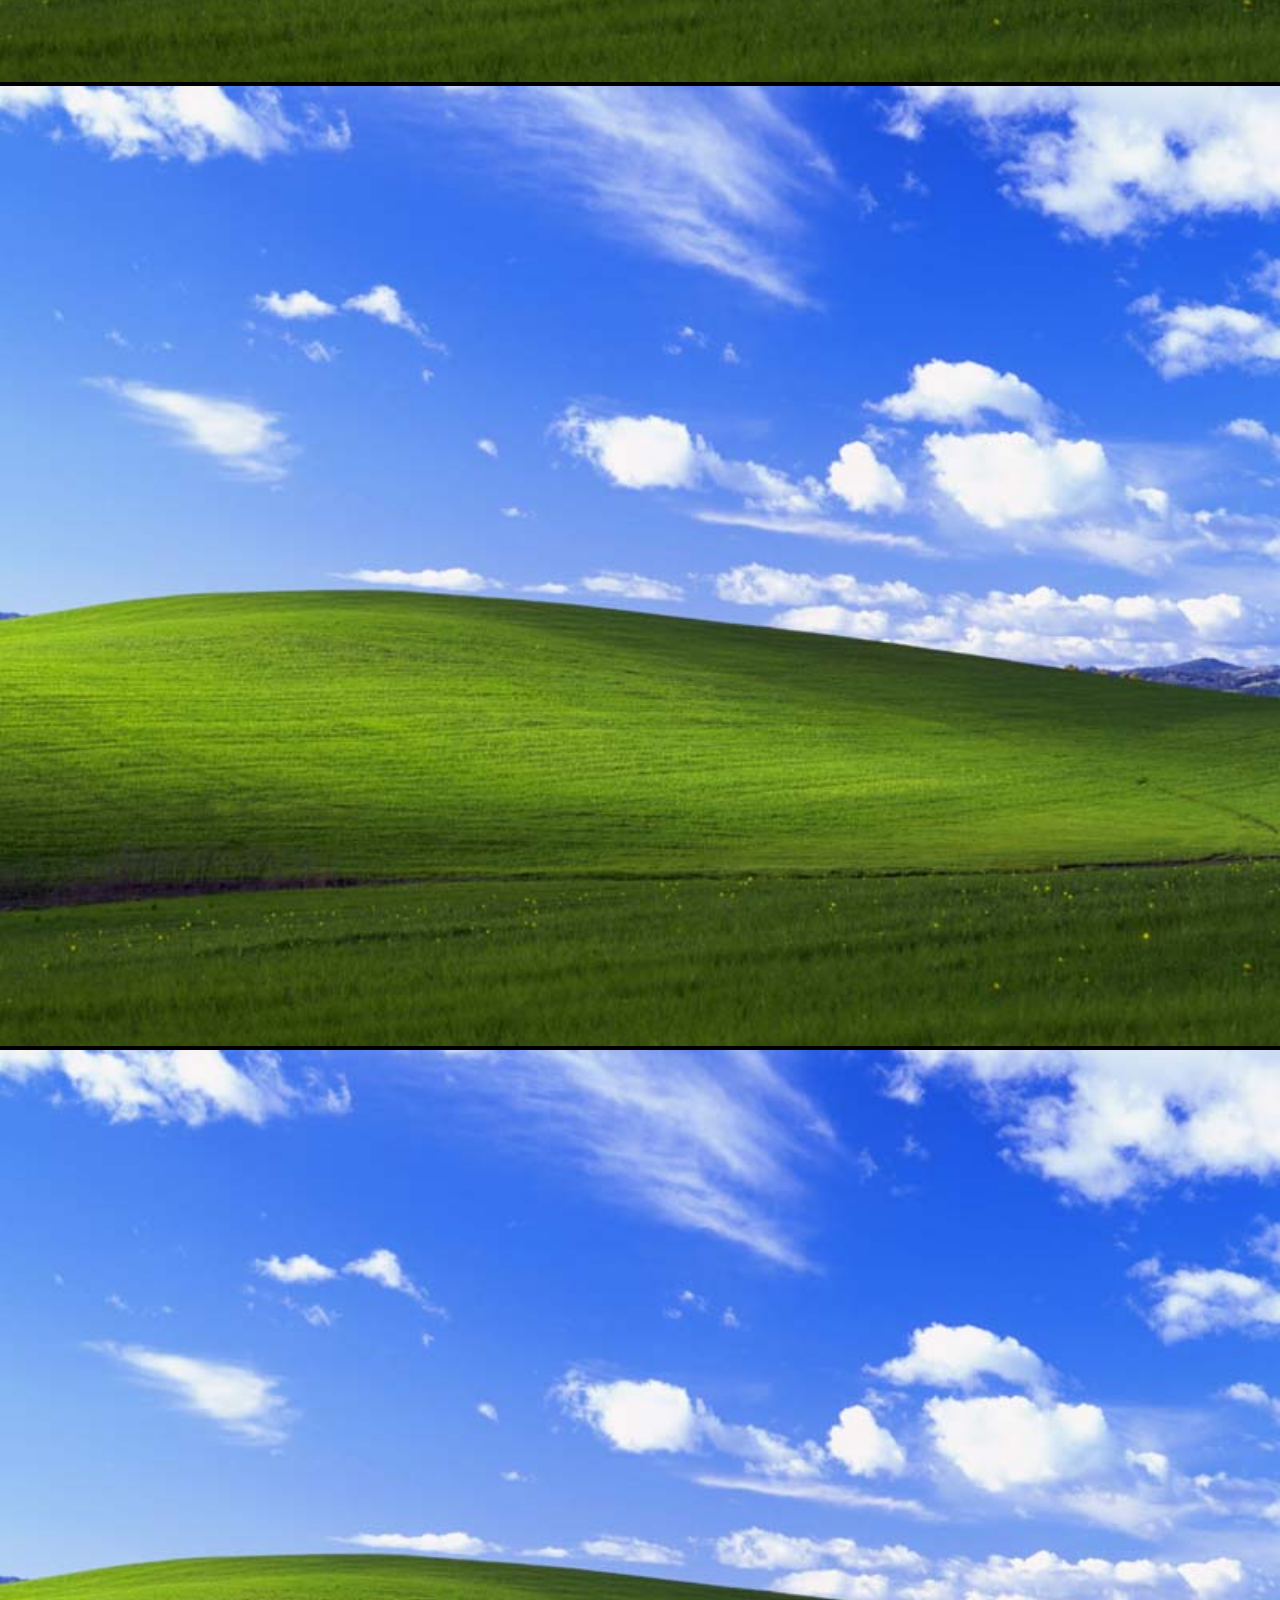
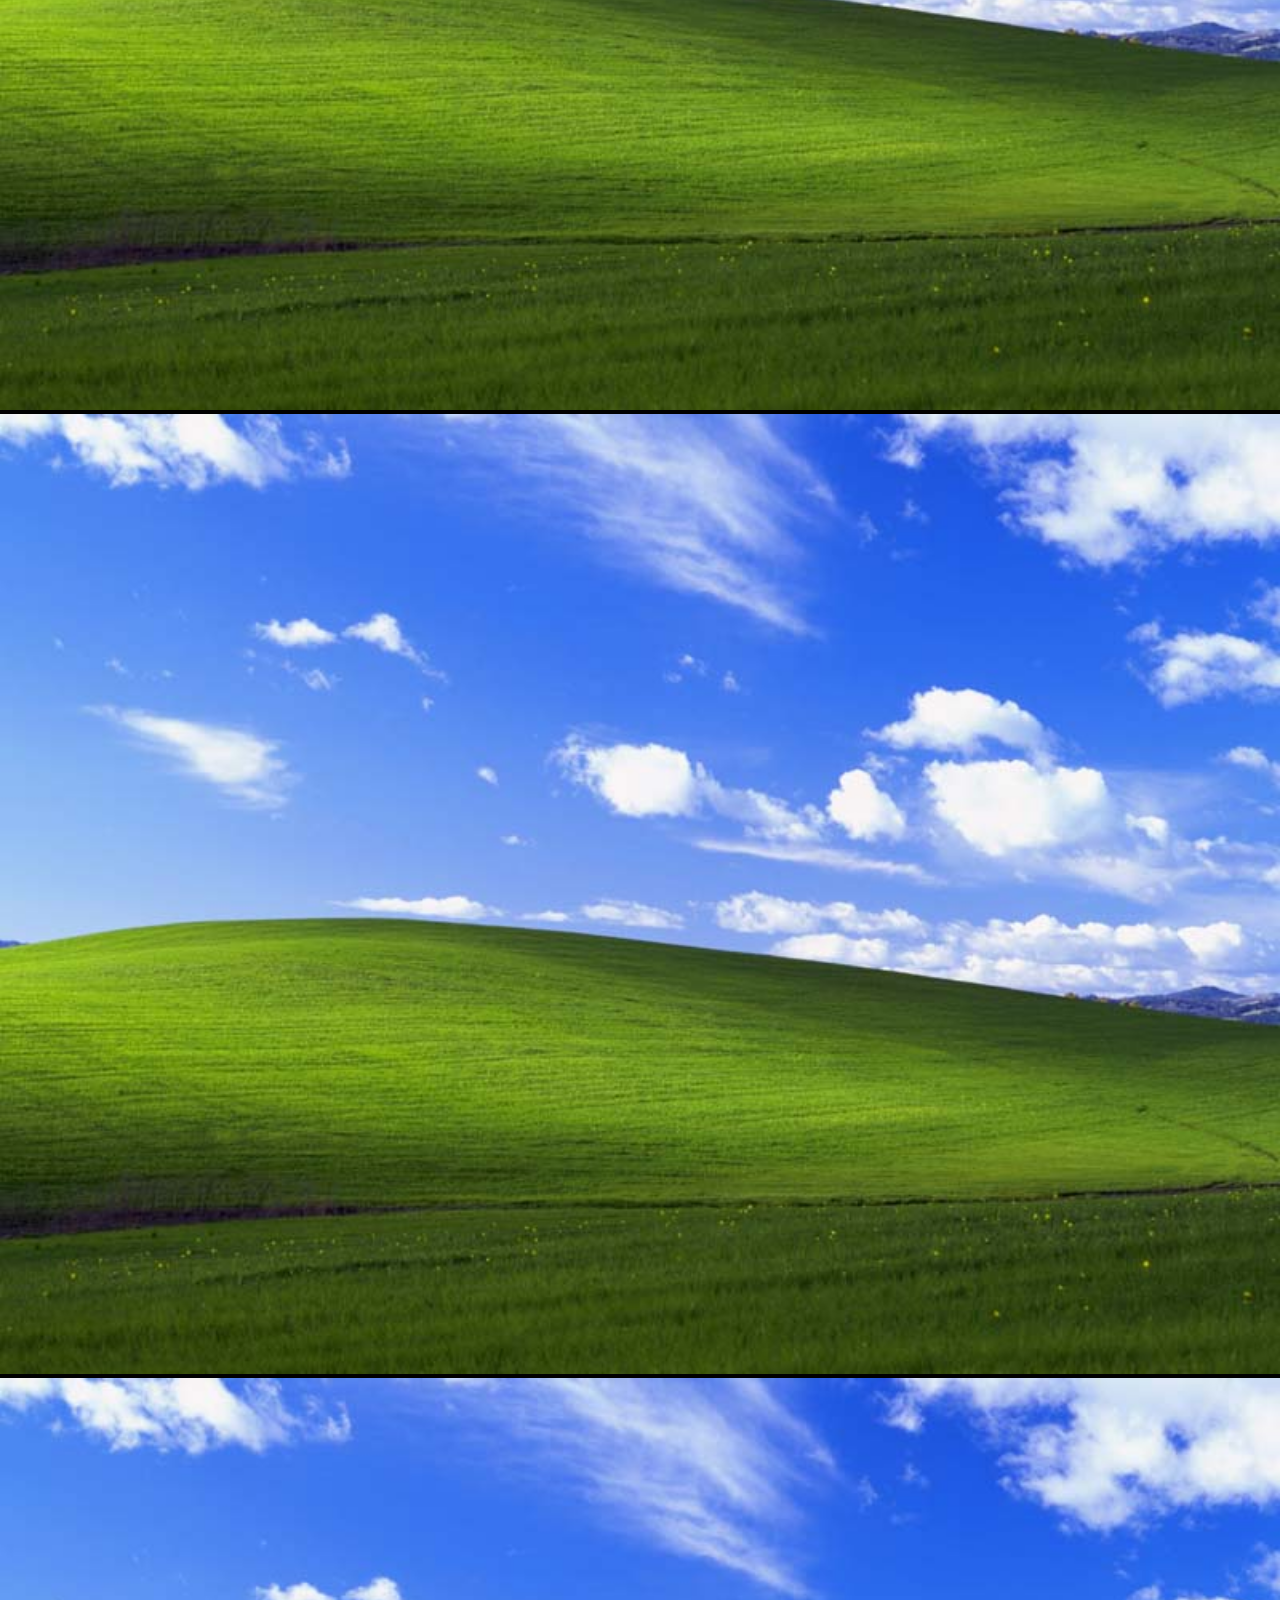
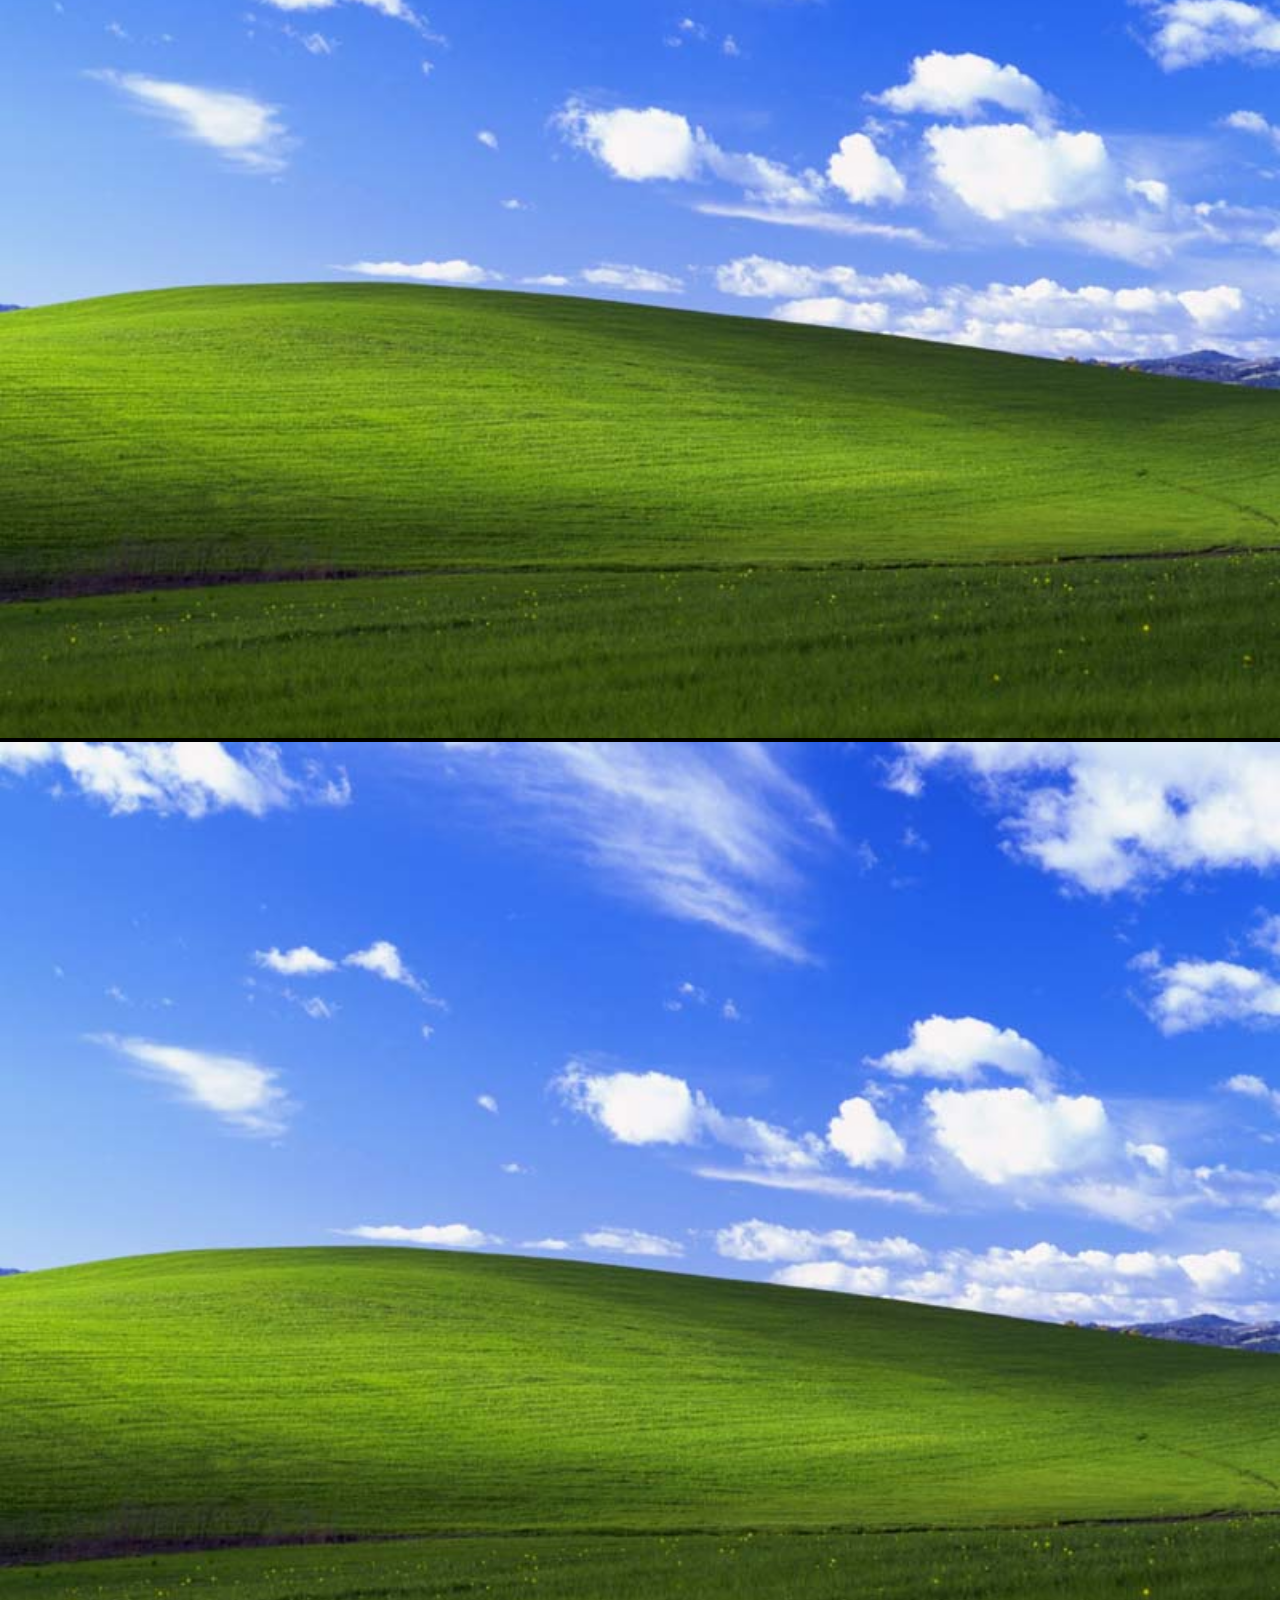
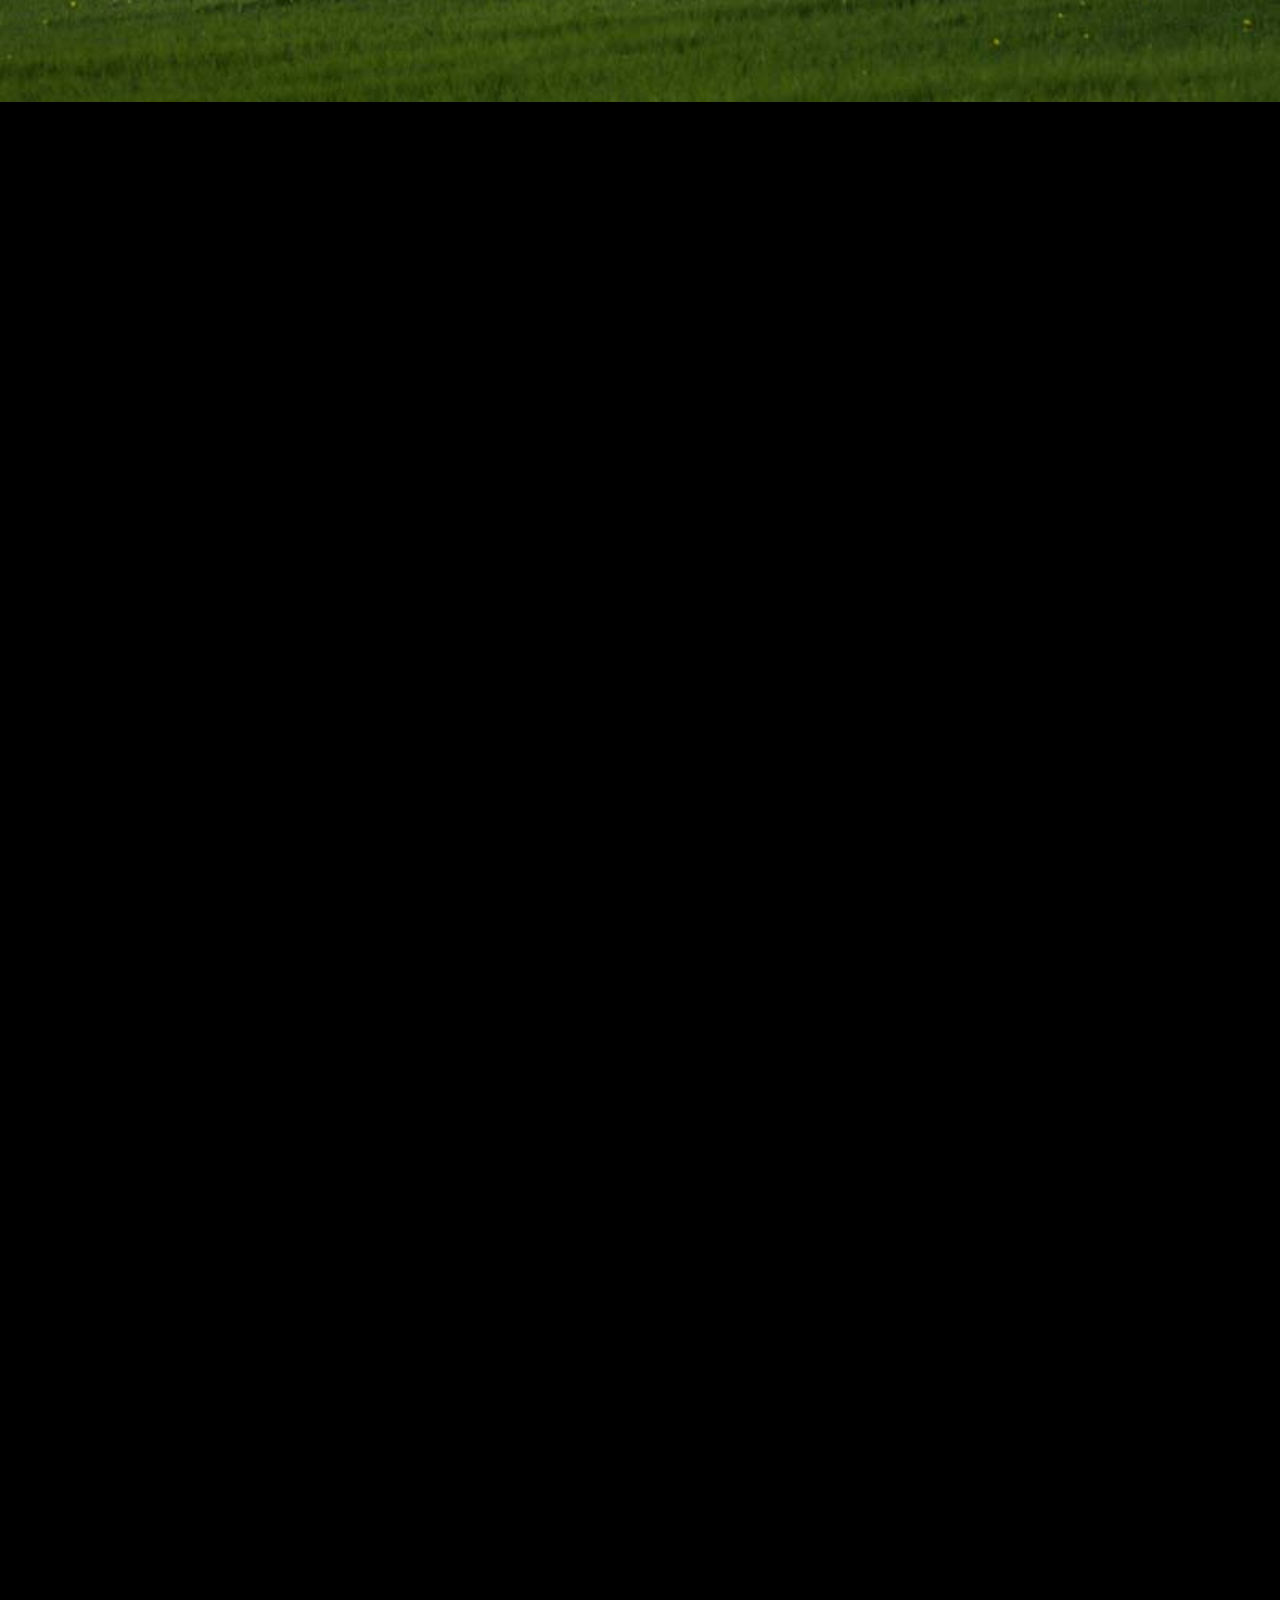
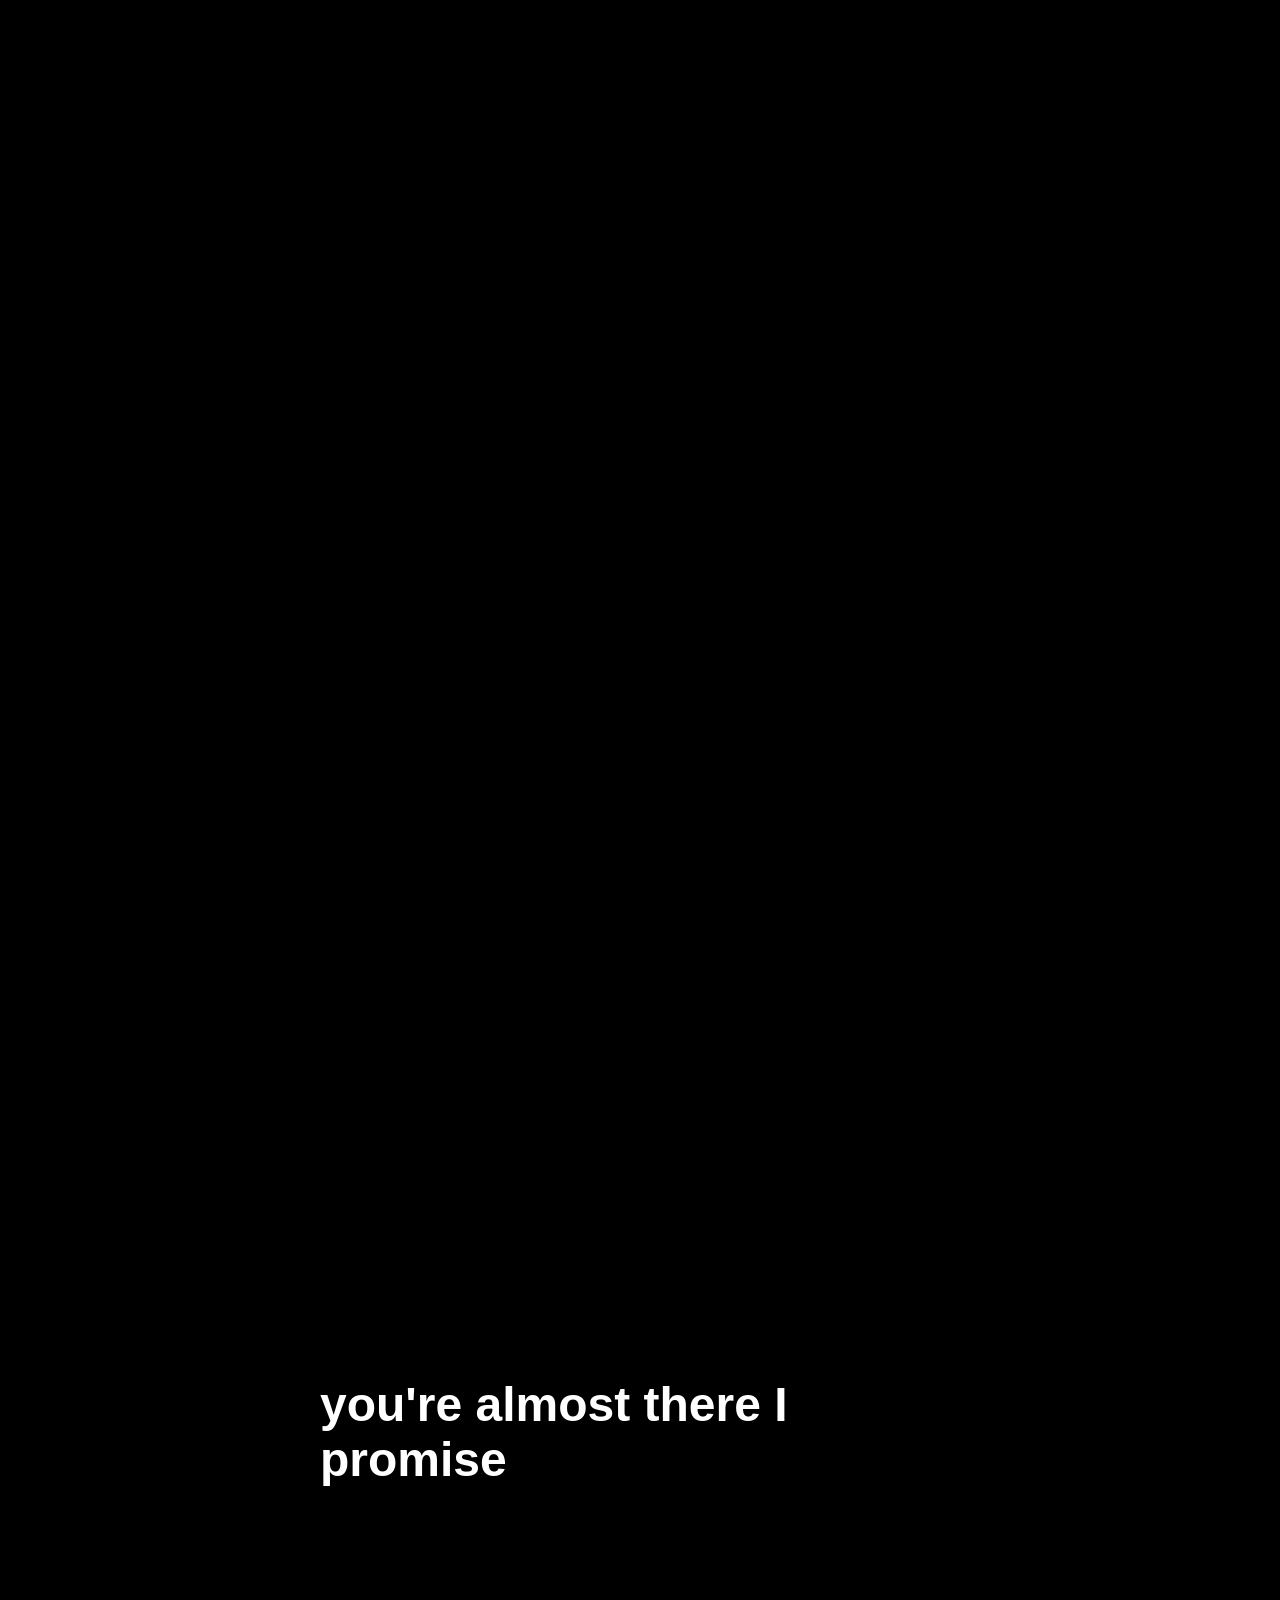
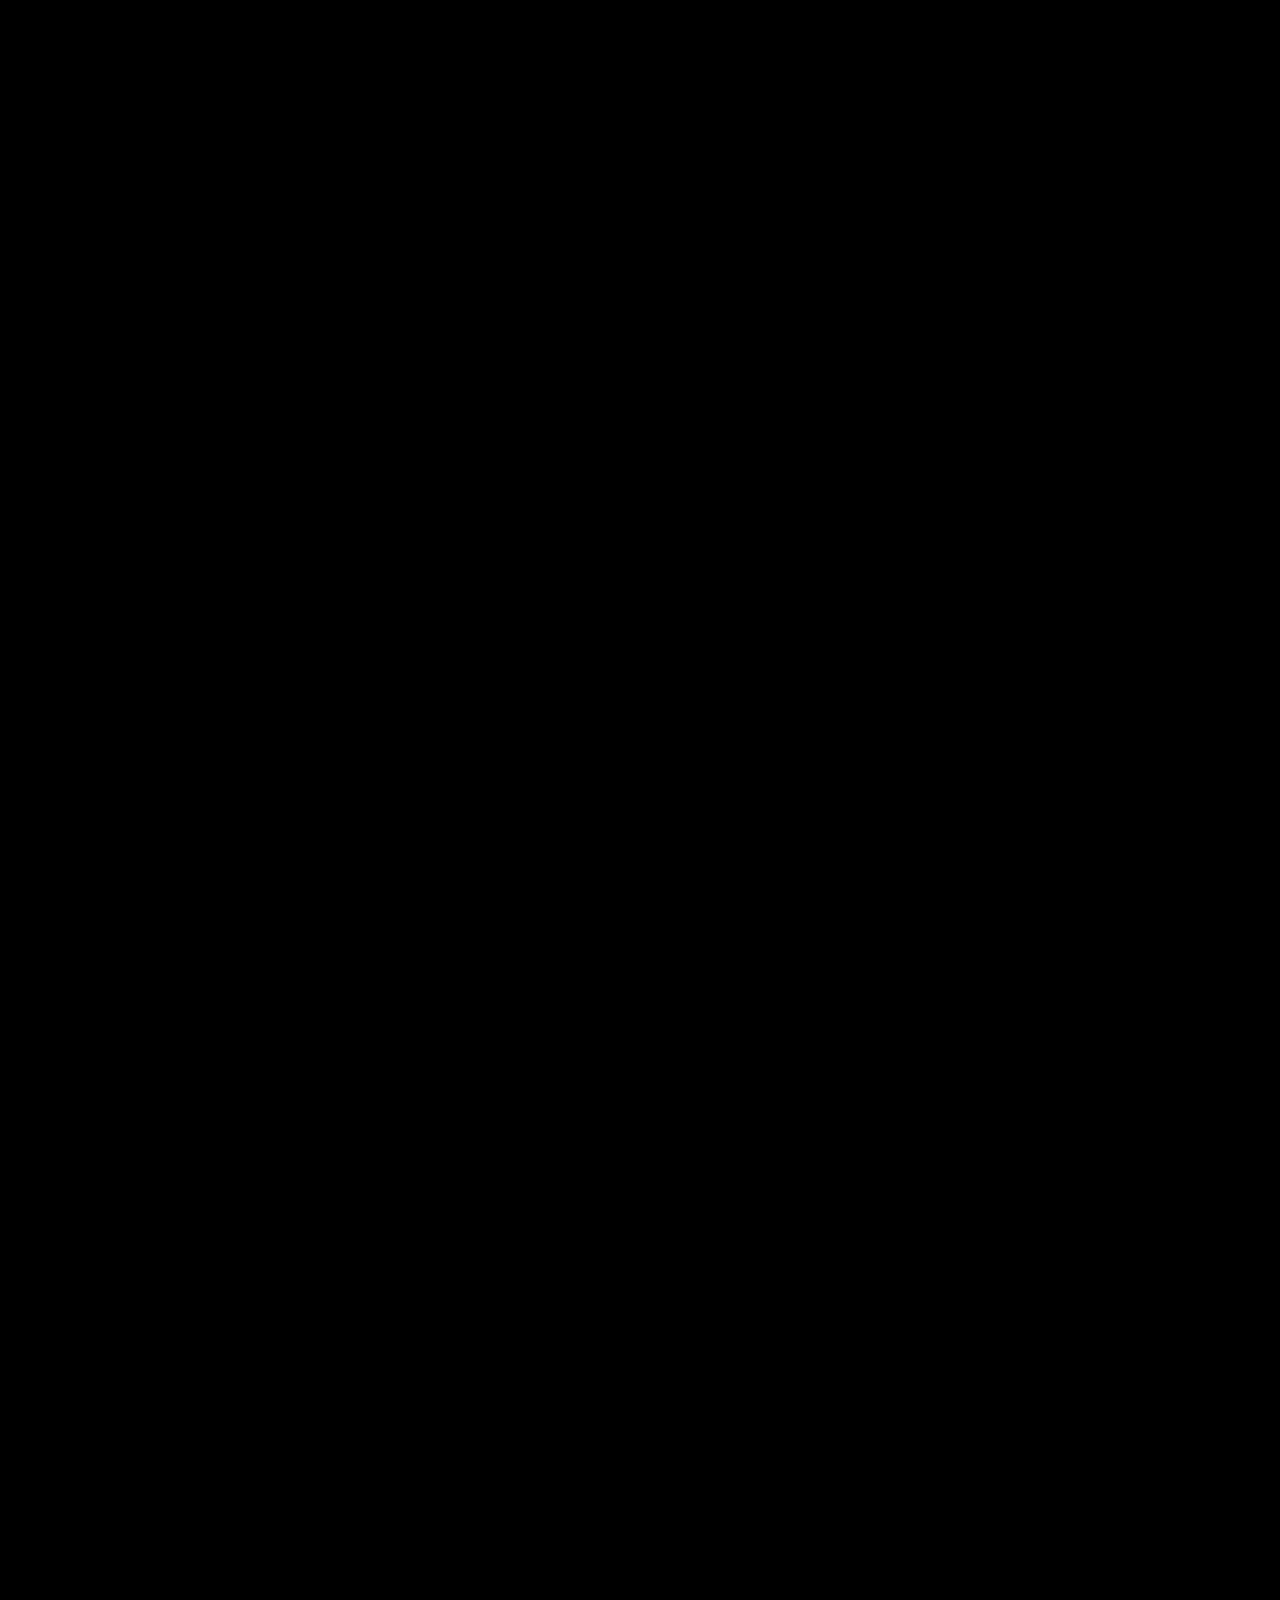
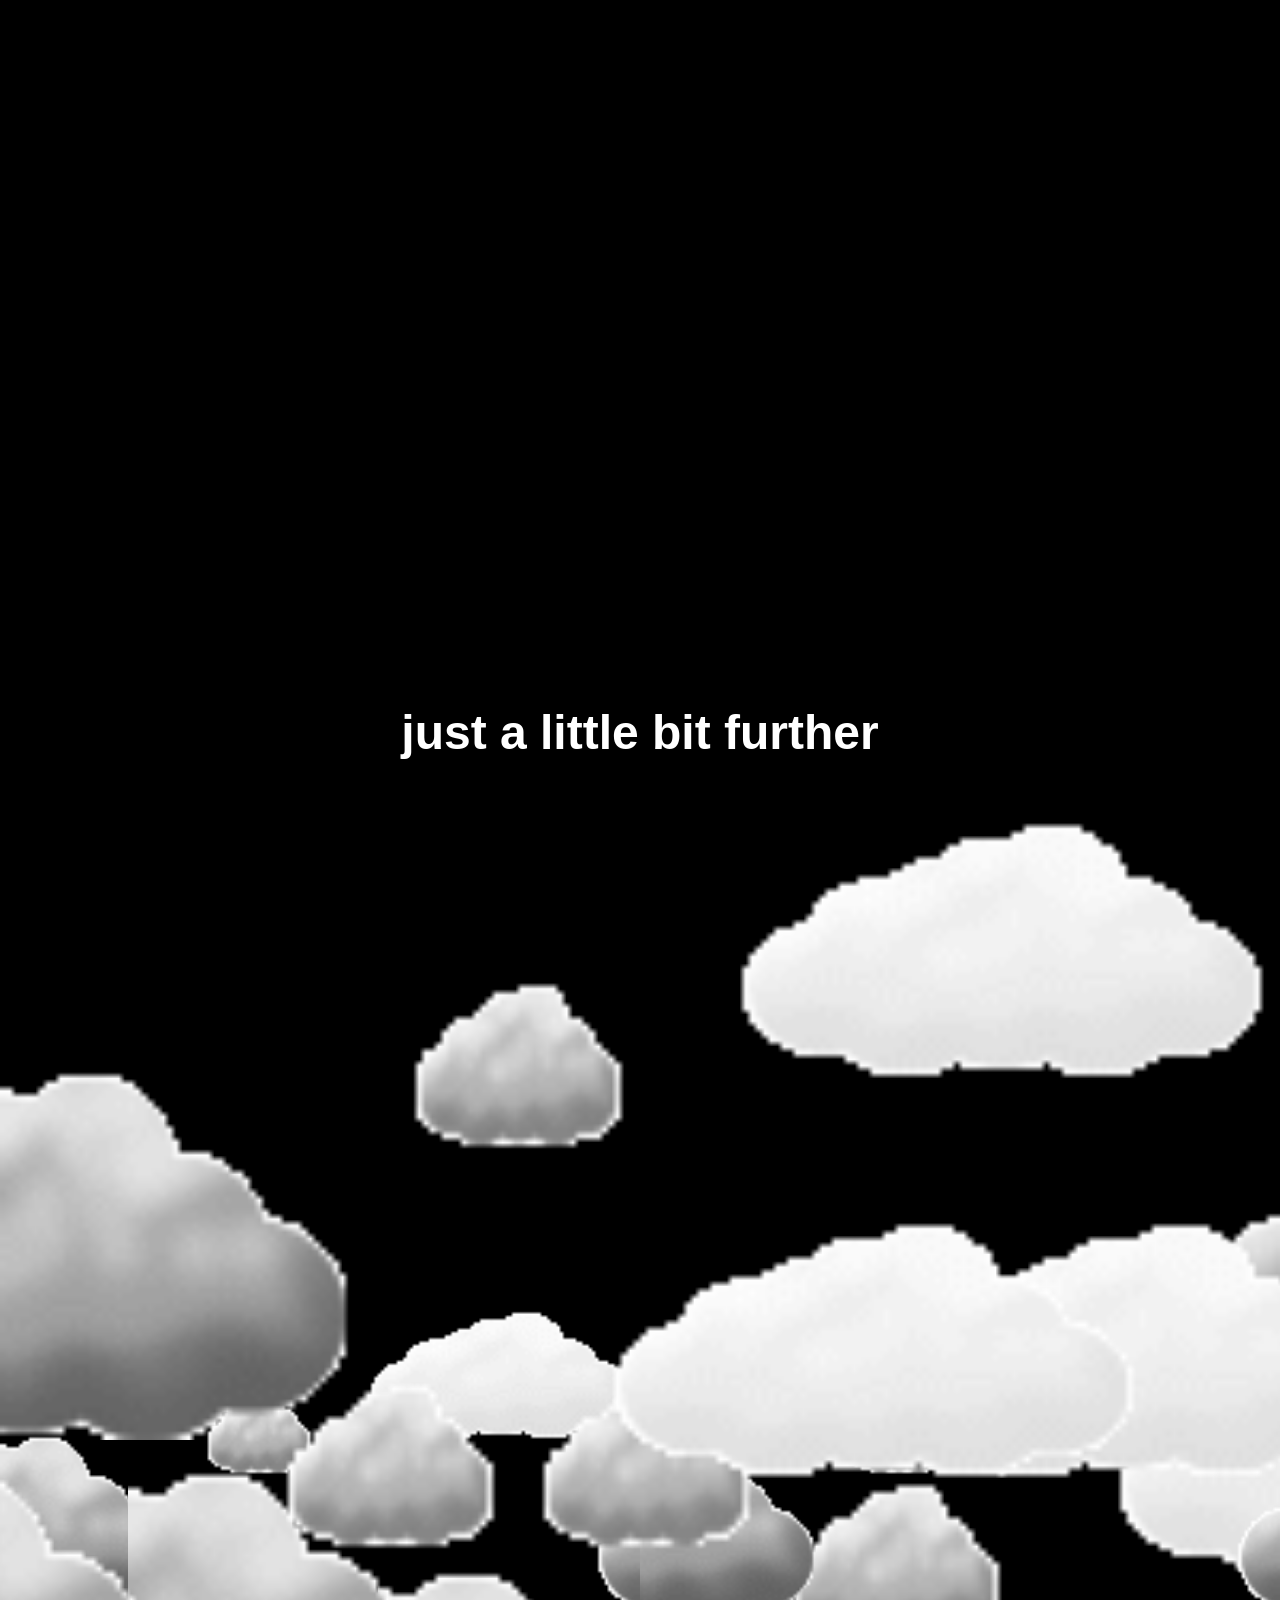
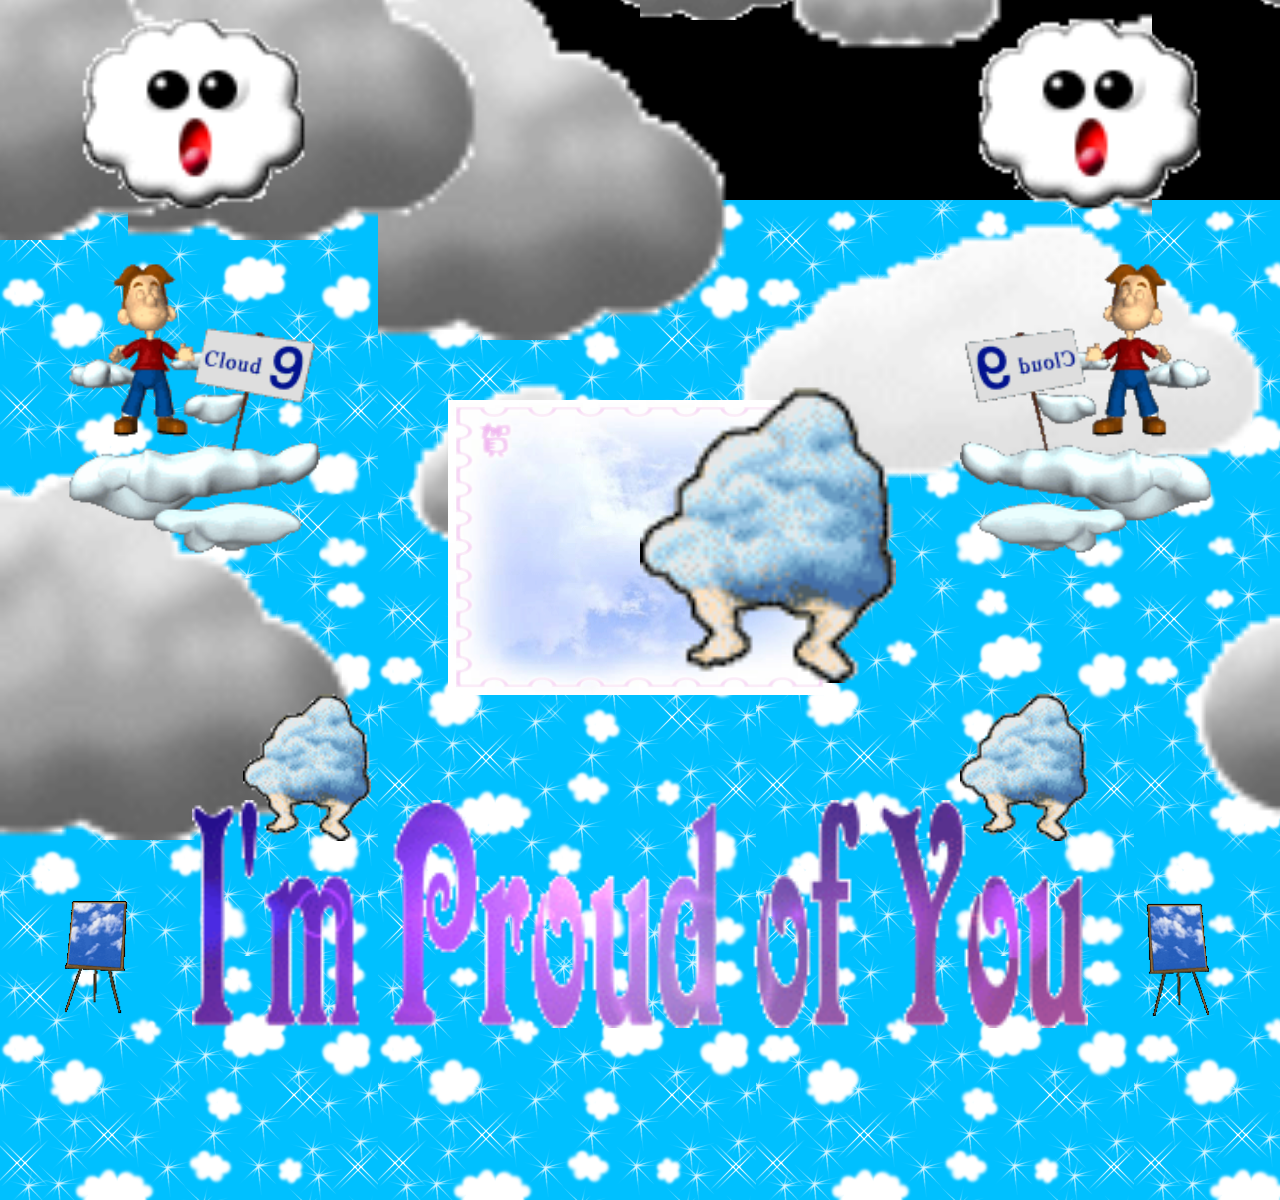
==== commit f91b1c26: "idk" ====
--- a/index.html
+++ b/index.html
@@ -17,7 +17,7 @@
   <body>
     <!-- This is the audio that autoplays upon arriving --> 
     <audio id="thestrokes" autoplay loop>
-      <source src="/homepageaudio/thestrokes_.mp3" type="audio/mpeg">
+      <source src="thestrokes_.mp3" type="audio/mpeg">
     </audio>
 
     <!-- This is the first welcome screen with a bunch of overwhelming visuals from Gif Cities & some original assets -->
